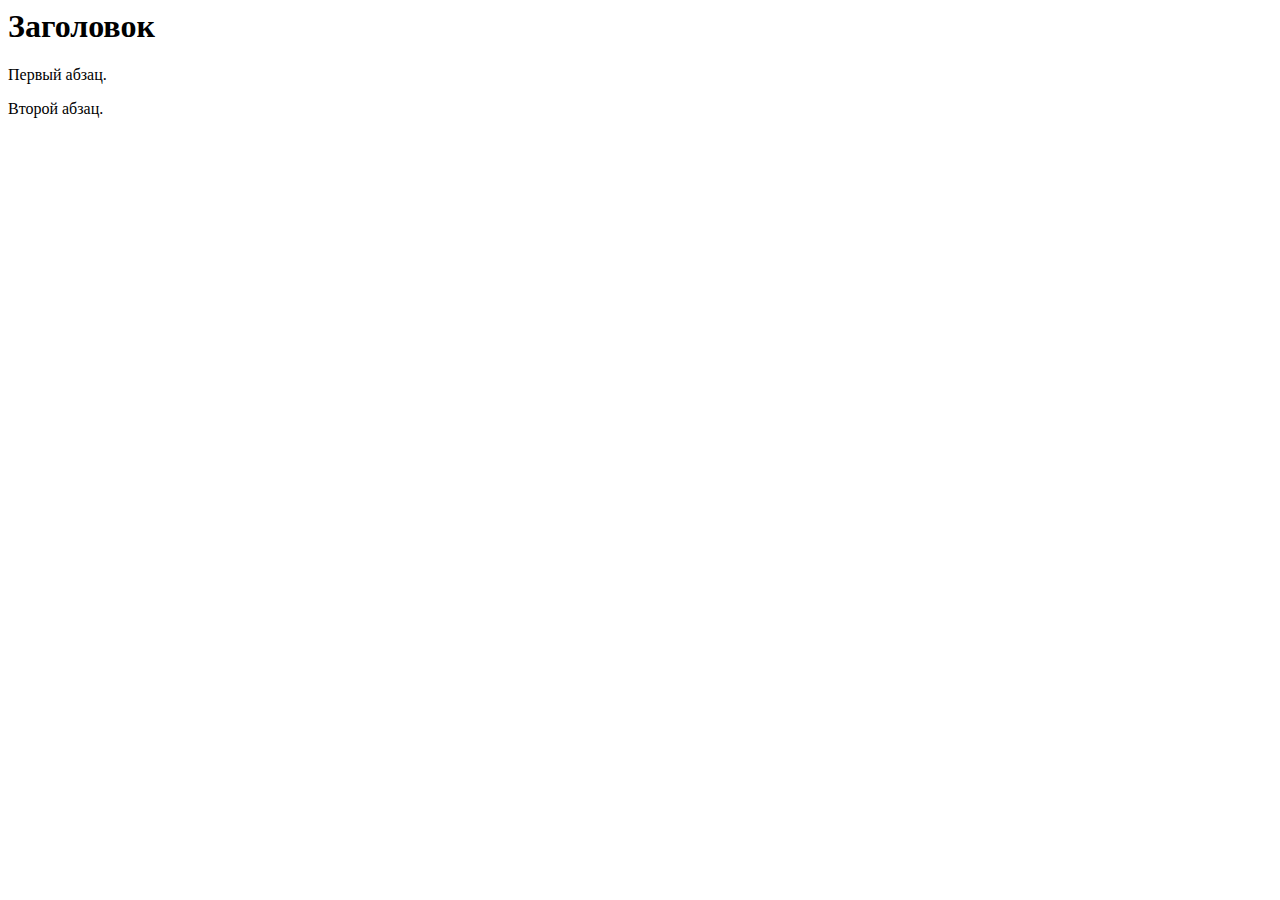
==== index.html @ 13b6b89a "Create index.html" ====
<html>
 <head>
  <meta http-equiv="Content-Type" content="text/html; charset=utf-8">
  <title>SMD</title>
 </head>
 <body>
  <h1>Заголовок</h1>
  <!-- Комментарий -->
  <p>Первый абзац.</p>
  <p>Второй абзац.</p>
 </body>
</html>
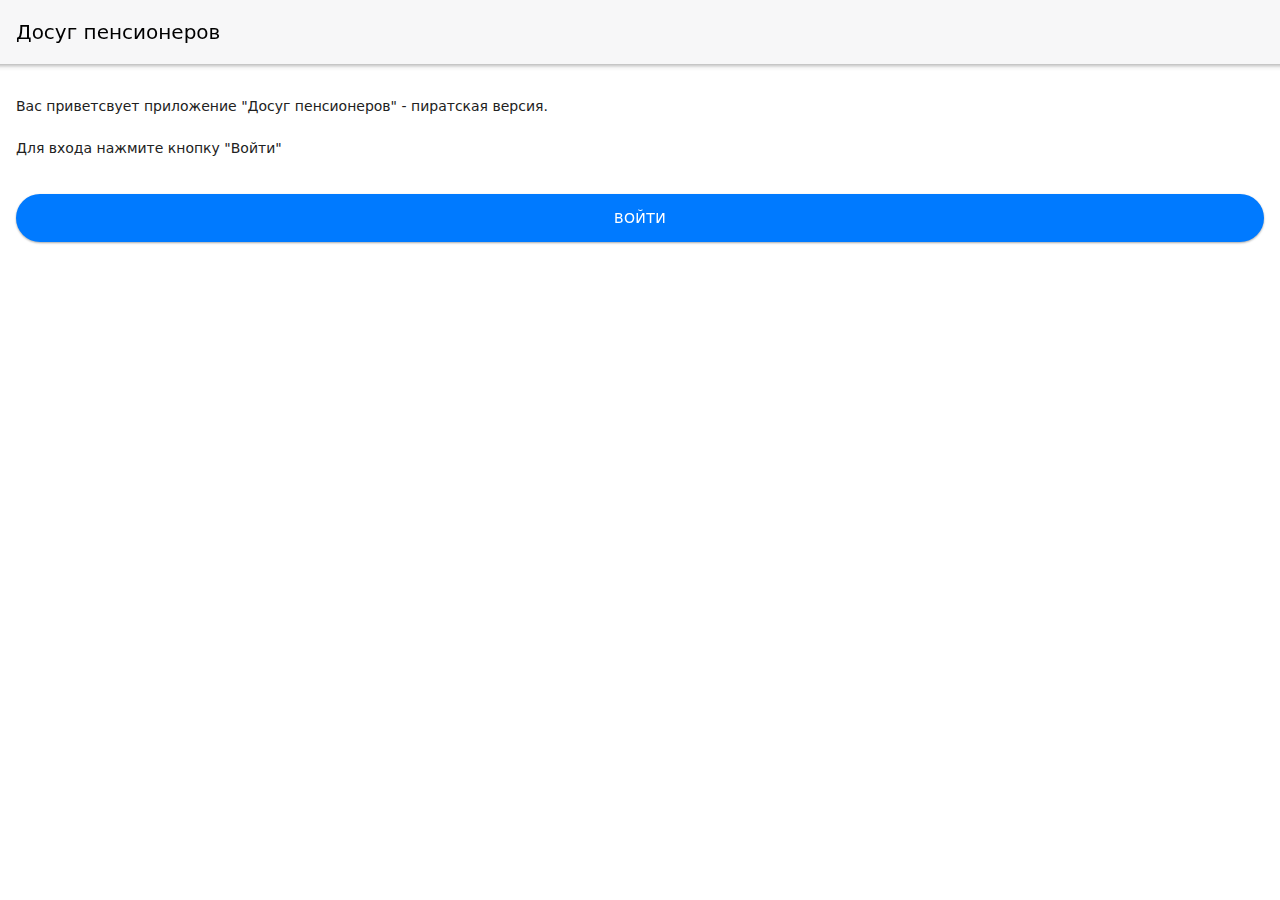
==== commit 6e462248: "Изменил" ====
--- a/index.html
+++ b/index.html
@@ -1,12 +1,54 @@
+<!DOCTYPE html>
 <html>
- <head>
-  <meta http-equiv="Content-Type" content="text/html; charset=utf-8">
-  <title>SMD</title>
- </head>
- <body>
-  <h1>Заголовок</h1>
-  <!-- Комментарий -->
-  <p>Первый абзац.</p>
-  <p>Второй абзац.</p>
- </body>
-</html>
+  <head>
+    <!-- Required meta tags-->
+    <meta charset="utf-8">
+    <meta name="viewport" content="width=device-width, initial-scale=1, maximum-scale=1, minimum-scale=1, user-scalable=no, minimal-ui, viewport-fit=cover">
+    <meta name="apple-mobile-web-app-capable" content="yes">
+    <!-- Color theme for statusbar (Android only) -->
+    <meta name="theme-color" content="#2196f3">
+    <!-- Your app title -->
+    <title>My App</title>
+    <!-- Path to Framework7 Library Bundle CSS -->
+    <link rel="stylesheet" href="css/framework7.bundle.min.css">
+	<!-- Path to your custom app styles-->
+	<link rel="stylesheet" href="css/framework7-icons.css">
+	<link rel="stylesheet" href="css/style.css">
+	
+  </head>
+  <body>
+    <!-- App root element -->
+    <div id="app">
+
+      <!-- Your main view, should have "view-main" class -->
+      <div class="view view-main">
+        <!-- Initial Page, "data-name" contains page name -->
+        <div data-name="home" class="page">
+
+          <!-- Top Navbar -->
+          <div class="navbar">
+            <div class="navbar-bg"></div>
+            <div class="navbar-inner">
+              <div class="title">Досуг пенсионеров</div>
+            </div>
+          </div>
+
+          <!-- Scrollable page content -->
+          <div class="page-content">
+				<div class="block">
+			<p>Вас приветсвует приложение "Досуг пенсионеров" - пиратская версия.<br><br> Для входа нажмите кнопку "Войти"</p>
+			<br><a href="/login" class="button button-raised button-round button-fill button-large">Войти</a> <br>
+</div>
+            
+           
+          </div>
+        </div>
+      </div>
+    </div>
+    <!-- Path to Framework7 Library Bundle JS-->
+    <script type="text/javascript" src="js/framework7.bundle.min.js"></script>
+    <!-- Path to your app js-->
+	<script type="text/javascript" src="js/app.js"></script>
+	<!-- <script src="cordova.js"></script> -->
+  </body>
+</html>--- a/css/framework7.bundle.min.css
+++ b/css/framework7.bundle.min.css
@@ -0,0 +1,13 @@
+/**
+ * Framework7 5.1.1
+ * Full featured mobile HTML framework for building iOS & Android apps
+ * http://framework7.io/
+ *
+ * Copyright 2014-2019 Vladimir Kharlampidi
+ *
+ * Released under the MIT License
+ *
+ * Released on: November 3, 2019
+ */
+
+:root{--f7-theme-color:#007aff;--f7-theme-color-rgb:0,122,255;--f7-theme-color-shade:#0066d6;--f7-theme-color-tint:#298fff;--f7-safe-area-left:0px;--f7-safe-area-right:0px;--f7-safe-area-top:0px;--f7-safe-area-bottom:0px;--f7-safe-area-outer-left:0px;--f7-safe-area-outer-right:0px;--f7-device-pixel-ratio:1}@supports (left:env(safe-area-inset-left)){:root{--f7-safe-area-top:env(safe-area-inset-top);--f7-safe-area-bottom:env(safe-area-inset-bottom)}:root .ios-edges,:root .ios-left-edge,:root .panel-left,:root .popup,:root .safe-area-left,:root .safe-areas,:root .sheet-modal{--f7-safe-area-left:env(safe-area-inset-left);--f7-safe-area-outer-left:env(safe-area-inset-left)}:root .ios-edges,:root .ios-right-edge,:root .panel-right,:root .popup,:root .safe-area-right,:root .safe-areas,:root .sheet-modal{--f7-safe-area-right:env(safe-area-inset-right);--f7-safe-area-outer-right:env(safe-area-inset-right)}:root .no-ios-edges,:root .no-ios-left-edge,:root .no-safe-area-left,:root .no-safe-areas{--f7-safe-area-left:0px;--f7-safe-area-outer-left:0px}:root .no-ios-edges,:root .no-ios-right-edge,:root .no-safe-area-right,:root .no-safe-areas{--f7-safe-area-right:0px;--f7-safe-area-outer-right:0px}}@media (-webkit-min-device-pixel-ratio:2),(min-resolution:2dppx){:root{--f7-device-pixel-ratio:2}}@media (-webkit-min-device-pixel-ratio:3),(min-resolution:3dppx){:root{--f7-device-pixel-ratio:3}}:root{--f7-font-size:14px;--f7-bars-bg-image:none;--f7-bars-translucent-opacity:0.8;--f7-bars-translucent-blur:20px;--f7-bars-shadow-bottom-image:linear-gradient(to bottom, rgba(0, 0, 0, 0.25) 0%, rgba(0, 0, 0, 0.08) 40%, rgba(0, 0, 0, 0.04) 50%, rgba(0, 0, 0, 0) 90%, rgba(0, 0, 0, 0) 100%);--f7-bars-shadow-top-image:linear-gradient(to top, rgba(0, 0, 0, 0.25) 0%, rgba(0, 0, 0, 0.08) 40%, rgba(0, 0, 0, 0.04) 50%, rgba(0, 0, 0, 0) 90%, rgba(0, 0, 0, 0) 100%);--f7-bars-text-color:#000;--f7-bars-bg-color:#f7f7f8;--f7-bars-bg-color-rgb:247,247,248}:root .theme-dark,:root.theme-dark{--f7-bars-text-color:#fff}.ios{--f7-font-family:-apple-system,SF Pro Text,SF UI Text,system-ui,Helvetica Neue,Helvetica,Arial,sans-serif;--f7-line-height:1.4;--f7-text-color:#000;--f7-bars-border-color:rgba(0, 0, 0, 0.25)}.ios .theme-dark,.ios.theme-dark{--f7-text-color:#fff;--f7-bars-bg-color:#121212;--f7-bars-bg-color-rgb:22,22,22;--f7-bars-border-color:rgba(255, 255, 255, 0.16)}.md{--f7-font-family:Roboto,system-ui,Noto,Helvetica,Arial,sans-serif;--f7-line-height:1.5;--f7-bars-border-color:transparent;--f7-text-color:#212121}.md .theme-dark,.md.theme-dark{--f7-text-color:rgba(255, 255, 255, 0.87);--f7-bars-bg-color:#202020}.aurora{--f7-font-family:-apple-system,system-ui,Helvetica,Arial,sans-serif;--f7-line-height:1.5;--f7-text-color:#000;--f7-bars-border-color:rgba(0, 0, 0, 0.2)}.aurora .theme-dark,.aurora.theme-dark{--f7-text-color:#fff;--f7-bars-bg-color:#202020;--f7-bars-border-color:rgba(255, 255, 255, 0.1)}.text-color-primary{--f7-theme-color-text-color:var(--f7-theme-color)}.bg-color-primary{--f7-theme-color-bg-color:var(--f7-theme-color)}.border-color-primary{--f7-theme-color-border-color:var(--f7-theme-color)}.ripple-color-primary{--f7-theme-color-ripple-color:rgba(var(--f7-theme-color-rgb), 0.3)}:root{--f7-color-red:#ff3b30;--f7-color-red-rgb:255,59,48;--f7-color-red-shade:#ff1407;--f7-color-red-tint:#ff6259;--f7-color-green:#4cd964;--f7-color-green-rgb:76,217,100;--f7-color-green-shade:#2cd048;--f7-color-green-tint:#6ee081;--f7-color-blue:#2196f3;--f7-color-blue-rgb:33,150,243;--f7-color-blue-shade:#0c82df;--f7-color-blue-tint:#48a8f5;--f7-color-pink:#ff2d55;--f7-color-pink-rgb:255,45,85;--f7-color-pink-shade:#ff0434;--f7-color-pink-tint:#ff5676;--f7-color-yellow:#ffcc00;--f7-color-yellow-rgb:255,204,0;--f7-color-yellow-shade:#d6ab00;--f7-color-yellow-tint:#ffd429;--f7-color-orange:#ff9500;--f7-color-orange-rgb:255,149,0;--f7-color-orange-shade:#d67d00;--f7-color-orange-tint:#ffa629;--f7-color-purple:#9c27b0;--f7-color-purple-rgb:156,39,176;--f7-color-purple-shade:#7e208f;--f7-color-purple-tint:#b92fd1;--f7-color-deeppurple:#673ab7;--f7-color-deeppurple-rgb:103,58,183;--f7-color-deeppurple-shade:#563098;--f7-color-deeppurple-tint:#7c52c8;--f7-color-lightblue:#5ac8fa;--f7-color-lightblue-rgb:90,200,250;--f7-color-lightblue-shade:#32bbf9;--f7-color-lightblue-tint:#82d5fb;--f7-color-teal:#009688;--f7-color-teal-rgb:0,150,136;--f7-color-teal-shade:#006d63;--f7-color-teal-tint:#00bfad;--f7-color-lime:#cddc39;--f7-color-lime-rgb:205,220,57;--f7-color-lime-shade:#bac923;--f7-color-lime-tint:#d6e25c;--f7-color-deeporange:#ff6b22;--f7-color-deeporange-rgb:255,107,34;--f7-color-deeporange-shade:#f85200;--f7-color-deeporange-tint:#ff864b;--f7-color-gray:#8e8e93;--f7-color-gray-rgb:142,142,147;--f7-color-gray-shade:#79797f;--f7-color-gray-tint:#a3a3a7;--f7-color-white:#ffffff;--f7-color-white-rgb:255,255,255;--f7-color-white-shade:#ebebeb;--f7-color-white-tint:#ffffff;--f7-color-black:#000000;--f7-color-black-rgb:0,0,0;--f7-color-black-shade:#000000;--f7-color-black-tint:#141414}.color-theme-red{--f7-theme-color:#ff3b30;--f7-theme-color-rgb:255,59,48;--f7-theme-color-shade:#ff1407;--f7-theme-color-tint:#ff6259}.color-theme-green{--f7-theme-color:#4cd964;--f7-theme-color-rgb:76,217,100;--f7-theme-color-shade:#2cd048;--f7-theme-color-tint:#6ee081}.color-theme-blue{--f7-theme-color:#2196f3;--f7-theme-color-rgb:33,150,243;--f7-theme-color-shade:#0c82df;--f7-theme-color-tint:#48a8f5}.color-theme-pink{--f7-theme-color:#ff2d55;--f7-theme-color-rgb:255,45,85;--f7-theme-color-shade:#ff0434;--f7-theme-color-tint:#ff5676}.color-theme-yellow{--f7-theme-color:#ffcc00;--f7-theme-color-rgb:255,204,0;--f7-theme-color-shade:#d6ab00;--f7-theme-color-tint:#ffd429}.color-theme-orange{--f7-theme-color:#ff9500;--f7-theme-color-rgb:255,149,0;--f7-theme-color-shade:#d67d00;--f7-theme-color-tint:#ffa629}.color-theme-purple{--f7-theme-color:#9c27b0;--f7-theme-color-rgb:156,39,176;--f7-theme-color-shade:#7e208f;--f7-theme-color-tint:#b92fd1}.color-theme-deeppurple{--f7-theme-color:#673ab7;--f7-theme-color-rgb:103,58,183;--f7-theme-color-shade:#563098;--f7-theme-color-tint:#7c52c8}.color-theme-lightblue{--f7-theme-color:#5ac8fa;--f7-theme-color-rgb:90,200,250;--f7-theme-color-shade:#32bbf9;--f7-theme-color-tint:#82d5fb}.color-theme-teal{--f7-theme-color:#009688;--f7-theme-color-rgb:0,150,136;--f7-theme-color-shade:#006d63;--f7-theme-color-tint:#00bfad}.color-theme-lime{--f7-theme-color:#cddc39;--f7-theme-color-rgb:205,220,57;--f7-theme-color-shade:#bac923;--f7-theme-color-tint:#d6e25c}.color-theme-deeporange{--f7-theme-color:#ff6b22;--f7-theme-color-rgb:255,107,34;--f7-theme-color-shade:#f85200;--f7-theme-color-tint:#ff864b}.color-theme-gray{--f7-theme-color:#8e8e93;--f7-theme-color-rgb:142,142,147;--f7-theme-color-shade:#79797f;--f7-theme-color-tint:#a3a3a7}.color-theme-white{--f7-theme-color:#ffffff;--f7-theme-color-rgb:255,255,255;--f7-theme-color-shade:#ebebeb;--f7-theme-color-tint:#ffffff}.color-theme-black{--f7-theme-color:#000000;--f7-theme-color-rgb:0,0,0;--f7-theme-color-shade:#000000;--f7-theme-color-tint:#141414}.color-red{--f7-theme-color:#ff3b30;--f7-theme-color-rgb:255,59,48;--f7-theme-color-shade:#ff1407;--f7-theme-color-tint:#ff6259}.text-color-red{--f7-theme-color-text-color:#ff3b30}.bg-color-red{--f7-theme-color-bg-color:#ff3b30}.border-color-red{--f7-theme-color-border-color:#ff3b30}.ripple-color-red,.ripple-red{--f7-theme-color-ripple-color:rgba(255, 59, 48, 0.3)}.color-green{--f7-theme-color:#4cd964;--f7-theme-color-rgb:76,217,100;--f7-theme-color-shade:#2cd048;--f7-theme-color-tint:#6ee081}.text-color-green{--f7-theme-color-text-color:#4cd964}.bg-color-green{--f7-theme-color-bg-color:#4cd964}.border-color-green{--f7-theme-color-border-color:#4cd964}.ripple-color-green,.ripple-green{--f7-theme-color-ripple-color:rgba(76, 217, 100, 0.3)}.color-blue{--f7-theme-color:#2196f3;--f7-theme-color-rgb:33,150,243;--f7-theme-color-shade:#0c82df;--f7-theme-color-tint:#48a8f5}.text-color-blue{--f7-theme-color-text-color:#2196f3}.bg-color-blue{--f7-theme-color-bg-color:#2196f3}.border-color-blue{--f7-theme-color-border-color:#2196f3}.ripple-blue,.ripple-color-blue{--f7-theme-color-ripple-color:rgba(33, 150, 243, 0.3)}.color-pink{--f7-theme-color:#ff2d55;--f7-theme-color-rgb:255,45,85;--f7-theme-color-shade:#ff0434;--f7-theme-color-tint:#ff5676}.text-color-pink{--f7-theme-color-text-color:#ff2d55}.bg-color-pink{--f7-theme-color-bg-color:#ff2d55}.border-color-pink{--f7-theme-color-border-color:#ff2d55}.ripple-color-pink,.ripple-pink{--f7-theme-color-ripple-color:rgba(255, 45, 85, 0.3)}.color-yellow{--f7-theme-color:#ffcc00;--f7-theme-color-rgb:255,204,0;--f7-theme-color-shade:#d6ab00;--f7-theme-color-tint:#ffd429}.text-color-yellow{--f7-theme-color-text-color:#ffcc00}.bg-color-yellow{--f7-theme-color-bg-color:#ffcc00}.border-color-yellow{--f7-theme-color-border-color:#ffcc00}.ripple-color-yellow,.ripple-yellow{--f7-theme-color-ripple-color:rgba(255, 204, 0, 0.3)}.color-orange{--f7-theme-color:#ff9500;--f7-theme-color-rgb:255,149,0;--f7-theme-color-shade:#d67d00;--f7-theme-color-tint:#ffa629}.text-color-orange{--f7-theme-color-text-color:#ff9500}.bg-color-orange{--f7-theme-color-bg-color:#ff9500}.border-color-orange{--f7-theme-color-border-color:#ff9500}.ripple-color-orange,.ripple-orange{--f7-theme-color-ripple-color:rgba(255, 149, 0, 0.3)}.color-purple{--f7-theme-color:#9c27b0;--f7-theme-color-rgb:156,39,176;--f7-theme-color-shade:#7e208f;--f7-theme-color-tint:#b92fd1}.text-color-purple{--f7-theme-color-text-color:#9c27b0}.bg-color-purple{--f7-theme-color-bg-color:#9c27b0}.border-color-purple{--f7-theme-color-border-color:#9c27b0}.ripple-color-purple,.ripple-purple{--f7-theme-color-ripple-color:rgba(156, 39, 176, 0.3)}.color-deeppurple{--f7-theme-color:#673ab7;--f7-theme-color-rgb:103,58,183;--f7-theme-color-shade:#563098;--f7-theme-color-tint:#7c52c8}.text-color-deeppurple{--f7-theme-color-text-color:#673ab7}.bg-color-deeppurple{--f7-theme-color-bg-color:#673ab7}.border-color-deeppurple{--f7-theme-color-border-color:#673ab7}.ripple-color-deeppurple,.ripple-deeppurple{--f7-theme-color-ripple-color:rgba(103, 58, 183, 0.3)}.color-lightblue{--f7-theme-color:#5ac8fa;--f7-theme-color-rgb:90,200,250;--f7-theme-color-shade:#32bbf9;--f7-theme-color-tint:#82d5fb}.text-color-lightblue{--f7-theme-color-text-color:#5ac8fa}.bg-color-lightblue{--f7-theme-color-bg-color:#5ac8fa}.border-color-lightblue{--f7-theme-color-border-color:#5ac8fa}.ripple-color-lightblue,.ripple-lightblue{--f7-theme-color-ripple-color:rgba(90, 200, 250, 0.3)}.color-teal{--f7-theme-color:#009688;--f7-theme-color-rgb:0,150,136;--f7-theme-color-shade:#006d63;--f7-theme-color-tint:#00bfad}.text-color-teal{--f7-theme-color-text-color:#009688}.bg-color-teal{--f7-theme-color-bg-color:#009688}.border-color-teal{--f7-theme-color-border-color:#009688}.ripple-color-teal,.ripple-teal{--f7-theme-color-ripple-color:rgba(0, 150, 136, 0.3)}.color-lime{--f7-theme-color:#cddc39;--f7-theme-color-rgb:205,220,57;--f7-theme-color-shade:#bac923;--f7-theme-color-tint:#d6e25c}.text-color-lime{--f7-theme-color-text-color:#cddc39}.bg-color-lime{--f7-theme-color-bg-color:#cddc39}.border-color-lime{--f7-theme-color-border-color:#cddc39}.ripple-color-lime,.ripple-lime{--f7-theme-color-ripple-color:rgba(205, 220, 57, 0.3)}.color-deeporange{--f7-theme-color:#ff6b22;--f7-theme-color-rgb:255,107,34;--f7-theme-color-shade:#f85200;--f7-theme-color-tint:#ff864b}.text-color-deeporange{--f7-theme-color-text-color:#ff6b22}.bg-color-deeporange{--f7-theme-color-bg-color:#ff6b22}.border-color-deeporange{--f7-theme-color-border-color:#ff6b22}.ripple-color-deeporange,.ripple-deeporange{--f7-theme-color-ripple-color:rgba(255, 107, 34, 0.3)}.color-gray{--f7-theme-color:#8e8e93;--f7-theme-color-rgb:142,142,147;--f7-theme-color-shade:#79797f;--f7-theme-color-tint:#a3a3a7}.text-color-gray{--f7-theme-color-text-color:#8e8e93}.bg-color-gray{--f7-theme-color-bg-color:#8e8e93}.border-color-gray{--f7-theme-color-border-color:#8e8e93}.ripple-color-gray,.ripple-gray{--f7-theme-color-ripple-color:rgba(142, 142, 147, 0.3)}.color-white{--f7-theme-color:#ffffff;--f7-theme-color-rgb:255,255,255;--f7-theme-color-shade:#ebebeb;--f7-theme-color-tint:#ffffff}.text-color-white{--f7-theme-color-text-color:#ffffff}.bg-color-white{--f7-theme-color-bg-color:#ffffff}.border-color-white{--f7-theme-color-border-color:#ffffff}.ripple-color-white,.ripple-white{--f7-theme-color-ripple-color:rgba(255, 255, 255, 0.3)}.color-black{--f7-theme-color:#000000;--f7-theme-color-rgb:0,0,0;--f7-theme-color-shade:#000000;--f7-theme-color-tint:#141414}.text-color-black{--f7-theme-color-text-color:#000000}.bg-color-black{--f7-theme-color-bg-color:#000000}.border-color-black{--f7-theme-color-border-color:#000000}.ripple-black,.ripple-color-black{--f7-theme-color-ripple-color:rgba(0, 0, 0, 0.3)}@font-face{font-family:framework7-core-icons;src:url("data:application/font-woff;charset=utf-8;base64, [base64]//[base64]/DZfGbiZGEDgZk2iIYz+/+NfL0sa02cgl4MBLA0AJsoLsnjaY2BkYGD6/K+XQY8l7f8PBgaWNAagCArwBACRVQXFeNpjYGRgYPBkkGZgYQABJiBmZACJOTDogQQADdEA3AB42mNgYfzCOIGBlYGB0YcxjYGBwR1Kf2WQZGhhYGBiYGVmgAFGBiQQkOaawtDAoMBQxXjg/wEGPabPjMUwNYwHwEoUGMQAQ7UMZAAAeNpj2M0gyAACqxgGNWAMAGIdID4A5OwD0rOA+BBI7P9PhuNAMSBmSYOK+wKxExCfBWIJoNzZ/z8Y3YBsF6g4kM2UBpFjBNJMb/7/Z9gNZBtDzGY6CzGHCcQHigMA2dAWtwAAAHjaY2BgYGaAYBkGRgYQiAHyGMF8FgYHIM3DwMHABGQrMOgyWDLEM1T9/w8UBfEMgLzE////P/5//f/V/xv+r4eaAAeMbAxwIUYmIMHEgKYAYjUcsDAwsLKxc3BycfPw8jEQA/[base64]/AQWBEYEZgR4BIoEsgTIBOIFAnja7VXBTyNVGP++Ke106XamnbYztYeVlukMRmWl03ZwLdAIeCCKZgOKXBY2m15Es8S03lpuSzaSGsOGQPZGoomegI0mmwjVC5uNdZPGgzGc8MDG4ImLmyxTvzfTKmX/A7PJe/O995vXN7/3+37fK3AQBIB1nAYX8NC/hXA5t813wV+pLY/7ILft4mgIWy4Guxm8zXvwaW4bGW4EjaBuBHuDy58VCjhtfRtEg3ZDajW70yg4wMbPsefY/x7jzmAuQl/nbBi6qF/A93CWKkyECCgAUsITllPZtJaSw56ElnabuoiKqX8zlctN5e4uTEwsTOCo/6YgLAqLmM9NDQ1NvT/B4CfCTT8DHQ7NH9Ggj0gAyYTIsZ1GUNfS2dSLKKOOiH/4emTf3p5PjvsOxW2OO/TJPb7dPYYeig7n5hHW8Cu6B16gXRRez+ie3gTbQ46EeSXBWBJbzC9pS3z/yPj8/O3rffx3c2Njc6MrS1olwvfN356fHx/u50fnRkfnbF6gwS6d1w0Q4mlLc7dUUjc2MGsHaHE/wQ1cAS99NRJnixQeN6wHVbVeV6u/p53YWgt+/AlvsP1MVFA3qyiqVr2qTrciYPMJafEyaUH3mZkdQaIfJkmZvJdRcyOdnM68u8vOfyg+Qtch04TmjhLsG2HYdzibREY39zfVSkX9np7lZOf7DFFV+NbrZLmi2jpaK10F7gR8LL9JnRYoJmXU1LkelQtIak+XFOC4/H52v93esH6xTtfW0IUpdK2t/blvtl+ZTw/+ha1TtuxZzZhgdP+auMF0Mr6osYCDJGBbszy+g3nw0EThB2g1vqQeLKqEUeh921mzgG+iBgEaMblsrWz3mFlMC/wyL1MXZG+x6EVNYBOGCXyxyNtnhlms0+/ZfwcMYTzizsQjWLcMrJ8Yxrph2JxrGKW8kG5JZLpitAnRx4+jNScQj+bf8CH8iq+CAECZU2QRBSQmZlaZmOsOBLo/doc8V/yCePHzL8Vun/i1F/m8eNEvOGe4hm8RB+Y1chGvb9qJQc0O4HgcZByj3Pmp+oCSd8bhnpa/j2dCM+pr5uTkJ5NbM8PDM8NLH4RmLtFs0hy4MsKQTr2Yw6jIbHvxrPA6xJKFtbZUpRJhnTxJBPKGw/[base64]/E60zfrePG/Qr7fab/+gHfZG6YekB03Or8fp/tQsz1vW95E49EN6eoPGLbD+buJ3To63UhqsYizFEqlll+as1yd0+AC8wvlwmDJ6E2EzlR1Y/VOo3FndbWcLVOrsOcr2NdoWL818G7FLJfNiv08X7f2N+OZuF5n9Wo9wMEqrrBh2q5bF+PHGcSP1RTlJphxqop1zjitO52USS/Z7bxuAceWrJadPwMy5C2ev+V1rIhXn9HtH4d0614AAAB42q2QvU7DMBSFj9u0EgyIgewe26qJnA79G6nUpQtiyB5S01ht4sqNVFW8DBsbIxtPwcLEzltw7RqJoQNDI135y/G59rkGcIVXMBy/Du49M4R48dzAJT48N5GwW88BQvbsuYVr9um5jbARkpMFF/R357osM/Tw5LmBG7x7buIBX54D9FjtuQXO3jy3Sf/GDBpbHGCgsEKBGpwy5+jSOoBAggn6xCk2yLAkV0llSFmQOyOyeklnKLeLmd4ejFoVNe/kXT4QyaTP0022VKUyfFFkZpOVW7Uk5yM121aJPYUwWGOEiK62LImU4wo7spqslHtt1qMo10ZGKtcVySe9fw1zJ9ZuNTSfdFPFNBfHlOr/EY7+BENSx1S/b4O5ruq5NivJB7HgU34yKunJMBpH9jnOMXhKPkP7yvk4ZbFpYrfa2ZBKs1O64kIksRCCn+HSH1E3hiEAeNptkAlPwkAUhGfAAxAsyCV4/hbjfd+3aWq7SiN0yXY5/rzRhVKhiZs06b5v3rzZhxTG5+cbxH/nyHxECmkUUUYFVdRQxyoaaGIN69jBLvawjwMcGu0xTnCKM5zjApe4wjVucIs73OMBj3jCM17wijemmOYc57nARWaYZY5LzLPAZVosssQVlllhlTXWucoGm1zjOje4yS1u50LhKLdl+zIsuS3RVzKwlf/Z0qNKdgI7nhWztvjQ5l5wlJKD+LZkqPv1Lofmv5hQGpNCwjY/i2uB1P6H7zraNxW3LUMx6rAi83eptewYy6xyPF+OSDnu9uQgsJ2ekspZDKUahwgHflcoOxBDbf0FijS5uK/XLUzeFIHSFEwq+dkRlifaQgtbyV7gzczoKtHPTphZRlcrO8o8m3G8gKlplMcIisk9m5UlphjFcmQW88z4haZeSXZG3r8TK74rAAAAAAAB//8AAnjaY2BkYGDgAWIZIGYCQmYGTQZGBi0GDyCbBSzGAAANdgDVAHjadVJJTgJBFH1FdwKOIKB0lEEGwSDOs+KsaDyDGzYaE+LCEA/gwjMY4zlcegbjEYwLb4HvVwM9hXS6q/q9V/+/+v9DARhGFjWoVrP9gAhMIuh0IIxq3d81icH+I2fqNQJl/[base64]/UZceHZ7hW6KTKyrlj2Rlr+r4OKve9ZDUlhzNZ23TWQ+yKiNM4dxmdt/APtJZExAB42mNgZGBg4GKQYzBhYMxJLMlj4GBgAYow/P/PAJJhLM6sSoWKfWCAAwDAjgbRAAB42mNgYGBkAIIbCZo5IPpmTaIhjAYAPREFnQAA") format("woff");font-weight:400;font-style:normal}@font-face{font-family:framework7-skeleton;src:url("data:application/font-woff;charset=utf-8;base64, d09GRgABAAAAAAYQAA0AAAAAEcQAAAAAAAAAAAAAAAAAAAAAAAAAAAAAAABGRlRNAAAF9AAAABkAAAAciVvoDU9TLzIAAAGcAAAASwAAAGBRtV1jY21hcAAAAfwAAAC8AAABamglddJjdnQgAAACuAAAAAQAAAAEABEBRGdhc3AAAAXsAAAACAAAAAj //wADZ2x5ZgAAA2wAAACUAAAJjHCzhiRoZWFkAAABMAAAAC4AAAA2ERr/HWhoZWEAAAFgAAAAGgAAACQC8ADFaG10eAAAAegAAAATAAAAtAMAABFsb2NhAAACvAAAAK4AAACuaNBmhG1heHAAAAF8AAAAHwAAACAAmgA5bmFtZQAABAAAAAFQAAACuLf6wytwb3N0AAAFUAAAAJkAAADOCKMIc3jaY2BkYGAA4lUx8ibx/DZfGbiZGEDgRu39AAT9/wAjA+MBIJeDASwNACBICpsAAHjaY2BkYGA88P8Agx6QAQSMYIQCWABQZgK3AAB42mNgZGBgCGPgYGBiAAEQycgAEnNg0AMJAAANJwDUAHjaY2BhZGCcwMDKwMDow5jGwMDgDqW/MkgytDAwMDGwcjLAACMDEghIc01haGBQYKhlPPD/AIMe4wEGB5gaxgNAHgNQjhEA6dgLvQB42mNkYBBkAAJGKB4KAAAOfQAVAHjaY2BgYGaAYBkGRgYQSAHyGMF8FgYPIM3HwMHAxMDGoMSgxWDNEMsQz1D7/z9QXIFBjUGHwRHIT/z////j/w/+3/9/6//N/[base64]/+tFmQ0BprGyMDw/wAjA+MBoJkMooKKgowMDkwM/[base64]/[base64]/z1beESuRi+pPYJ7vinlu11pGoZJT+cdwVEdBFJSbn7djzLql1/iBlBsidLlcBrG2B8MHlRqGSil51nPfEi6AO3jaXc5ZM4IBAEbhp9RF1FhCRbmyVNYskSXG0CaEQvaf2j/LN112bt6Zc/HOETZiOJAJJmSc15ENmxARFTNpSlzCtBmz5iTNW7AoJR08LFmWlbNi1Zp1G/IKijZt2bZj156SfQcOHSk7dqLi1JlzF6ouXbl241ZNXUNTy522ew8edTx59qKrF3S9edf34dOXbz9+/f0DgycTFgAAAAAAAAH//wACeNpjYGBgZACCGwmaOWC69n4AjAYARC0G1wAAAA==") format("woff");font-weight:300,400,500,600,700;font-style:normal,italic}.framework7-root,body,html{position:relative;height:100%;width:100%;overflow-x:hidden}body{margin:0;padding:0;width:100%;background:#fff;overflow:hidden;-webkit-text-size-adjust:100%;-webkit-font-smoothing:antialiased;font-family:var(--f7-font-family);font-size:var(--f7-font-size);line-height:var(--f7-line-height);color:var(--f7-text-color)}.theme-dark{color:var(--f7-text-color)}.framework7-root{overflow:hidden;box-sizing:border-box}.framework7-initializing *,.framework7-initializing :after,.framework7-initializing :before{transition-duration:0s!important}.device-android,.device-ios{cursor:pointer}.device-ios{touch-action:manipulation}@media (width:1024px) and (height:691px) and (orientation:landscape){.framework7-root,body,html{height:671px}}@media (width:1024px) and (height:692px) and (orientation:landscape){.framework7-root,body,html{height:672px}}*{-webkit-tap-highlight-color:transparent;-webkit-touch-callout:none}a,input,select,textarea{outline:0}a{cursor:pointer;text-decoration:none;color:var(--f7-theme-color)}.item-link,.link{cursor:pointer}p{margin:1em 0}.disabled{opacity:.55!important;pointer-events:none!important}html.device-full-viewport,html.device-full-viewport body{height:100vh}.ios .aurora-only,.ios .if-aurora,.ios .if-md,.ios .if-not-ios,.ios .md-only,.ios .not-ios{display:none!important}@media (width:1024px) and (height:691px) and (orientation:landscape){.ios,.ios .framework7-root,.ios body{height:671px}}@media (width:1024px) and (height:692px) and (orientation:landscape){.ios,.ios .framework7-root,.ios body{height:672px}}.md .aurora-only,.md .if-aurora,.md .if-ios,.md .if-not-md,.md .ios-only,.md .not-md{display:none!important}.aurora .if-ios,.aurora .if-md,.aurora .if-not-aurora,.aurora .ios-only,.aurora .md-only,.aurora .not-aurora{display:none!important}.view,.views{position:relative;height:100%;z-index:5000;overflow:hidden;box-sizing:border-box}.framework7-root>.view,.framework7-root>.views{height:calc(100% - var(--f7-appbar-app-offset,0px))}:root{--f7-page-master-width:320px;--f7-page-master-border-color:rgba(0, 0, 0, 0.1);--f7-page-master-border-width:1px;--f7-page-swipeback-transition-duration:300ms}.ios{--f7-page-transition-duration:400ms;--f7-page-bg-color:#efeff4}.ios .theme-dark,.ios.theme-dark{--f7-page-bg-color:#000}.md{--f7-page-transition-duration:250ms;--f7-page-bg-color:#fff}.md .theme-dark,.md.theme-dark{--f7-page-bg-color:#121212}.aurora{--f7-page-transition-duration:400ms;--f7-page-bg-color:#f3f3f3}.aurora .theme-dark,.aurora.theme-dark{--f7-page-bg-color:#121212}.theme-dark{--f7-page-master-border-color:rgba(255, 255, 255, 0.1)}.pages{position:relative;width:100%;height:100%;overflow:hidden}.page{box-sizing:border-box;position:absolute;left:0;top:0;width:100%;height:100%;transform:none;background-color:var(--f7-page-bg-color);z-index:1}.page.stacked{display:none}.page-with-navbar-large-collapsed{--f7-navbar-large-collapse-progress:1}.page-previous{pointer-events:none}.page-content{overflow:auto;-webkit-overflow-scrolling:touch;box-sizing:border-box;height:100%;position:relative;z-index:1;padding-top:calc(var(--f7-page-navbar-offset,0px) + var(--f7-page-toolbar-top-offset,0px) + var(--f7-page-subnavbar-offset,0px) + var(--f7-page-searchbar-offset,0px) + var(--f7-page-content-extra-padding-top,0px));padding-bottom:calc(var(--f7-page-toolbar-bottom-offset,0px) + var(--f7-safe-area-bottom) + var(--f7-page-content-extra-padding-bottom,0px))}.page-transitioning,.page-transitioning .page-opacity-effect,.page-transitioning .page-shadow-effect{transition-duration:var(--f7-page-transition-duration)}.page-transitioning-swipeback,.page-transitioning-swipeback .page-opacity-effect,.page-transitioning-swipeback .page-shadow-effect{transition-duration:var(--f7-page-swipeback-transition-duration)}.router-transition-backward .page-current,.router-transition-backward .page-next,.router-transition-backward .page-previous:not(.stacked),.router-transition-forward .page-current,.router-transition-forward .page-next,.router-transition-forward .page-previous:not(.stacked){pointer-events:none}.page-shadow-effect{position:absolute;top:0;width:16px;bottom:0;z-index:-1;content:'';opacity:0;right:100%;background:linear-gradient(to right,rgba(0,0,0,0) 0%,rgba(0,0,0,0) 10%,rgba(0,0,0,.01) 50%,rgba(0,0,0,.2) 100%)}.page-opacity-effect{position:absolute;left:0;top:0;background:rgba(0,0,0,.1);width:100%;bottom:0;content:'';opacity:0;z-index:10000}.ios .page-previous{transform:translate3d(-20%,0,0)}.ios .page-next{transform:translate3d(100%,0,0)}.ios .page-previous .page-opacity-effect{opacity:1}.ios .page-previous:after{opacity:1}.ios .page-current .page-shadow-effect{opacity:1}.ios .router-transition-forward .page-next{animation:ios-page-next-to-current var(--f7-page-transition-duration) forwards}.ios .router-transition-forward .page-next:before{position:absolute;top:0;width:16px;bottom:0;z-index:-1;content:'';opacity:0;right:100%;background:linear-gradient(to right,rgba(0,0,0,0) 0%,rgba(0,0,0,0) 10%,rgba(0,0,0,.01) 50%,rgba(0,0,0,.2) 100%);animation:ios-page-element-fade-in var(--f7-page-transition-duration) forwards}.ios .router-transition-forward .page-current{animation:ios-page-current-to-previous var(--f7-page-transition-duration) forwards}.ios .router-transition-forward .page-current:after{position:absolute;left:0;top:0;background:rgba(0,0,0,.1);width:100%;bottom:0;content:'';opacity:0;z-index:10000;animation:ios-page-element-fade-in var(--f7-page-transition-duration) forwards}.ios .router-transition-backward .page-previous{animation:ios-page-previous-to-current var(--f7-page-transition-duration) forwards}.ios .router-transition-backward .page-previous:after{position:absolute;left:0;top:0;background:rgba(0,0,0,.1);width:100%;bottom:0;content:'';opacity:0;z-index:10000;animation:ios-page-element-fade-out var(--f7-page-transition-duration) forwards}.ios .router-transition-backward .page-current{animation:ios-page-current-to-next var(--f7-page-transition-duration) forwards}.ios .router-transition-backward .page-current:before{position:absolute;top:0;width:16px;bottom:0;z-index:-1;content:'';opacity:0;right:100%;background:linear-gradient(to right,rgba(0,0,0,0) 0%,rgba(0,0,0,0) 10%,rgba(0,0,0,.01) 50%,rgba(0,0,0,.2) 100%);animation:ios-page-element-fade-out var(--f7-page-transition-duration) forwards}@keyframes ios-page-next-to-current{from{transform:translate3d(100%,0,0)}to{transform:translate3d(0%,0,0)}}@keyframes ios-page-previous-to-current{from{transform:translate3d(-20%,0,0)}to{transform:translate3d(0%,0,0)}}@keyframes ios-page-current-to-previous{from{transform:translate3d(0,0,0)}to{transform:translate3d(-20%,0,0)}}@keyframes ios-page-current-to-next{from{transform:translate3d(0,0,0)}to{transform:translate3d(100%,0,0)}}@keyframes ios-page-element-fade-in{from{opacity:0}to{opacity:1}}@keyframes ios-page-element-fade-out{from{opacity:1}to{opacity:0}}.md .page-next{transform:translate3d(0,56px,0);opacity:0;pointer-events:none}.md .page-next.page-next-on-right{transform:translate3d(100%,0,0)}.md .router-transition-forward .page-next{animation:md-page-next-to-current var(--f7-page-transition-duration) forwards}.md .router-transition-forward .page-current{animation:none}.md .router-transition-backward .page-current{animation:md-page-current-to-next var(--f7-page-transition-duration) forwards}.md .router-transition-backward .page-previous{animation:none}@keyframes md-page-next-to-current{from{transform:translate3d(0,56px,0);opacity:0}to{transform:translate3d(0,0px,0);opacity:1}}@keyframes md-page-current-to-next{from{transform:translate3d(0,0,0);opacity:1}to{transform:translate3d(0,56px,0);opacity:0}}.aurora .page-next{pointer-events:none;transform:translate3d(100%,0px,0)}.aurora .page-next.page-next-on-right{transform:translate3d(100%,0,0)}.aurora .page-previous .page-opacity-effect{opacity:1}.aurora .page-previous:after{opacity:1}.aurora .router-transition-forward .page-next{animation:aurora-page-next-to-current var(--f7-page-transition-duration) forwards}.aurora .router-transition-forward .page-current{animation:none}.aurora .router-transition-forward .page-current:after{position:absolute;left:0;top:0;background:rgba(0,0,0,.1);width:100%;bottom:0;content:'';opacity:0;z-index:10000;animation:aurora-page-element-fade-in var(--f7-page-transition-duration) forwards}.aurora .router-transition-backward .page-current{animation:aurora-page-current-to-next var(--f7-page-transition-duration) forwards}.aurora .router-transition-backward .page-previous{animation:none}.aurora .router-transition-backward .page-previous:after{position:absolute;left:0;top:0;background:rgba(0,0,0,.1);width:100%;bottom:0;content:'';opacity:0;z-index:10000;animation:aurora-page-element-fade-out var(--f7-page-transition-duration) forwards}@keyframes aurora-page-next-to-current{from{transform:translate3d(100%,0,0)}to{transform:translate3d(0,0px,0)}}@keyframes aurora-page-current-to-next{from{transform:translate3d(0,0,0)}to{transform:translate3d(100%,0,0)}}@keyframes aurora-page-element-fade-in{from{opacity:0}to{opacity:1}}@keyframes aurora-page-element-fade-out{from{opacity:1}to{opacity:0}}.view:not(.view-master-detail) .page-master-stacked{display:none}.view:not(.view-master-detail) .navbar-master-stacked{display:none}.view-master-detail .navbar-master,.view-master-detail .page-master{width:var(--f7-page-master-width);--f7-safe-area-right:0px;--f7-safe-area-outer-right:0px;border-right:var(--f7-page-master-border-width) solid var(--f7-page-master-border-color)}.view-master-detail .navbar-master-detail,.view-master-detail .page-master-detail{width:calc(100% - var(--f7-page-master-width));--f7-safe-area-left:0px;--f7-safe-area-outer-left:0px;left:var(--f7-page-master-width)}.view-master-detail .page-master{z-index:2;transform:none;pointer-events:auto}.view-master-detail .page-master:after,.view-master-detail .page-master:before{display:none}.view-master-detail.router-transition .page-master{animation:none}.aurora .router-transition-custom .page-next,.aurora .router-transition-custom .page-previous,.ios .router-transition-custom .page-next,.ios .router-transition-custom .page-previous,.md .router-transition-custom .page-next,.md .router-transition-custom .page-previous{opacity:1;transform:none}.router-transition-f7-circle-backward:after,.router-transition-f7-circle-forward:after{content:'';position:absolute;left:50%;top:50%;width:100vmax;height:100vmax;margin-left:-50vmax;margin-top:-50vmax;background:var(--f7-page-bg-color);z-index:100}.router-transition-f7-circle-forward:after{transform:scale(0);border-radius:50%;animation:f7-circle-circle-in .4s forwards}.router-transition-f7-circle-forward .page-next{opacity:0!important;transform:scale(.9)!important;animation:f7-circle-next-to-current .3s forwards;animation-delay:.3s;z-index:150}.router-transition-f7-circle-backward:after{animation:f7-circle-circle-out .3s forwards;animation-delay:350ms}.router-transition-f7-circle-backward .page-current{animation:f7-circle-current-to-next .7s forwards;z-index:150}@keyframes f7-circle-circle-in{from{transform:scale(0);border-radius:50%}50%{border-radius:50%}to{transform:scale(1);border-radius:0%}}@keyframes f7-circle-circle-out{from{transform:scale(1);border-radius:0%}50%{border-radius:50%}to{transform:scale(0);border-radius:50%}}@keyframes f7-circle-next-to-current{from{transform:scale(.9);opacity:0}40%{transform:scale(1.035);opacity:1}to{transform:scale(1);opacity:1}}@keyframes f7-circle-current-to-next{from{transform:scale(1);opacity:1}34%{transform:scale(1.035);opacity:1}57%{transform:scale(.9);opacity:0}to{transform:scale(.9);opacity:0}}.router-transition-f7-cover-v-backward,.router-transition-f7-cover-v-forward{background:#000;perspective:1200px}.router-transition-f7-cover-v-forward .page-next{animation:f7-cover-v-next-to-current 450ms forwards}.router-transition-f7-cover-v-forward .page-current{animation:f7-cover-v-current-to-prev 450ms forwards}.router-transition-f7-cover-v-backward .page-current{animation:f7-cover-v-current-to-next 450ms forwards}.router-transition-f7-cover-v-backward .page-previous{animation:f7-cover-v-prev-to-current 450ms forwards}@keyframes f7-cover-v-next-to-current{from{transform:translateY(100%)}to{transform:translateY(0%)}}@keyframes f7-cover-v-current-to-next{from{transform:translateY(0%)}to{transform:translateY(100%)}}@keyframes f7-cover-v-current-to-prev{from{transform:translateZ(0);opacity:1}to{transform:translateZ(-300px);opacity:.5}}@keyframes f7-cover-v-prev-to-current{from{transform:translateZ(-300px);opacity:.5}to{transform:translateZ(0);opacity:1}}.router-transition-f7-cover-backward,.router-transition-f7-cover-forward{background:#000;perspective:1200px}.router-transition-f7-cover-forward .page-next{animation:f7-cover-next-to-current 450ms forwards}.router-transition-f7-cover-forward .page-current{animation:f7-cover-current-to-prev 450ms forwards}.router-transition-f7-cover-backward .page-current{animation:f7-cover-current-to-next 450ms forwards}.router-transition-f7-cover-backward .page-previous{animation:f7-cover-prev-to-current 450ms forwards}@keyframes f7-cover-next-to-current{from{transform:translateX(100%)}to{transform:translateX(0%)}}@keyframes f7-cover-current-to-next{from{transform:translateX(0%)}to{transform:translateX(100%)}}@keyframes f7-cover-current-to-prev{from{transform:translateZ(0);opacity:1}to{transform:translateZ(-300px);opacity:.5}}@keyframes f7-cover-prev-to-current{from{transform:translateZ(-300px);opacity:.5}to{transform:translateZ(0);opacity:1}}.router-transition-f7-dive-backward,.router-transition-f7-dive-forward{background:var(--f7-page-bg-color);perspective:1200px}.router-transition-f7-dive-forward .page-next{animation:f7-dive-next-to-current .5s forwards}.router-transition-f7-dive-forward .page-current{animation:f7-dive-current-to-prev .5s forwards}.router-transition-f7-dive-backward .page-current{animation:f7-dive-current-to-next .5s forwards}.router-transition-f7-dive-backward .page-previous{animation:f7-dive-prev-to-current .5s forwards}@keyframes f7-dive-next-to-current{from{opacity:0;transform:translateZ(-150px)}50%{opacity:0}to{opacity:1;transform:translateZ(0px)}}@keyframes f7-dive-current-to-next{from{opacity:1;transform:translateZ(0px)}50%{opacity:0}to{opacity:0;transform:translateZ(-150px)}}@keyframes f7-dive-current-to-prev{from{transform:translateZ(0px);opacity:1}50%{opacity:0}to{opacity:0;transform:translateZ(150px)}}@keyframes f7-dive-prev-to-current{from{opacity:0;transform:translateZ(150px)}50%{opacity:0}to{opacity:1;transform:translateZ(0px)}}.router-transition-f7-fade-backward,.router-transition-f7-fade-forward{background:var(--f7-page-bg-color)}.router-transition-f7-fade-forward .page-next{opacity:0!important;animation:f7-fade-in .5s forwards}.router-transition-f7-fade-forward .page-current{animation:f7-fade-out .5s forwards}.router-transition-f7-fade-backward .page-current{animation:f7-fade-out .5s forwards}.router-transition-f7-fade-backward .page-previous{animation:f7-fade-in .5s forwards}@keyframes f7-fade-in{from{opacity:0}50%{opacity:0}to{opacity:1}}@keyframes f7-fade-out{from{opacity:1}50%{opacity:0}to{opacity:0}}.router-transition-f7-flip-backward,.router-transition-f7-flip-forward{background:#000;perspective:1200px}.router-transition-f7-flip-backward .page,.router-transition-f7-flip-forward .page{-webkit-backface-visibility:hidden;backface-visibility:hidden}.router-transition-f7-flip-forward .page-next{animation:f7-flip-next-to-current .7s forwards}.router-transition-f7-flip-forward .page-current{animation:f7-flip-current-to-prev .7s forwards}.router-transition-f7-flip-backward .page-current{animation:f7-flip-current-to-next .7s forwards}.router-transition-f7-flip-backward .page-previous{animation:f7-flip-prev-to-current .7s forwards}@keyframes f7-flip-next-to-current{from{border-radius:30px;transform:translateZ(-100vmax) rotateY(180deg)}to{border-radius:0;transform:translateZ(0px) rotateY(0deg)}}@keyframes f7-flip-current-to-next{from{border-radius:0px;transform:translateZ(0px) rotateY(0deg)}to{border-radius:30px;transform:translateZ(-100vmax) rotateY(180deg)}}@keyframes f7-flip-current-to-prev{from{border-radius:0px;transform:translateZ(0px) rotateY(0deg)}to{border-radius:30px;transform:translateZ(-100vmax) rotateY(-180deg)}}@keyframes f7-flip-prev-to-current{from{border-radius:30px;transform:translateZ(-100vmax) rotateY(-180deg)}to{border-radius:0px;transform:translateZ(0px) rotateY(0deg)}}.router-transition-f7-parallax-forward .page-next{animation:f7-parallax-next-to-current .5s forwards}.router-transition-f7-parallax-forward .page-current{animation:f7-parallax-current-to-prev .5s forwards}.router-transition-f7-parallax-backward .page-current{animation:f7-parallax-current-to-next .5s forwards}.router-transition-f7-parallax-backward .page-previous{animation:f7-parallax-prev-to-current .5s forwards}@keyframes f7-parallax-next-to-current{from{transform:translateX(100%)}to{transform:translateX(0%)}}@keyframes f7-parallax-current-to-next{from{transform:translateX(0%)}to{transform:translateX(100%)}}@keyframes f7-parallax-current-to-prev{from{transform:translateX(0%)}to{transform:translateX(-20%)}}@keyframes f7-parallax-prev-to-current{from{transform:translateX(-20%)}to{transform:translateX(0%)}}.router-transition-f7-push-forward .page-next{animation:f7-push-next-to-current .5s forwards}.router-transition-f7-push-forward .page-current{animation:f7-push-current-to-prev .5s forwards}.router-transition-f7-push-backward .page-current{animation:f7-push-current-to-next .5s forwards}.router-transition-f7-push-backward .page-previous{animation:f7-push-prev-to-current .5s forwards}@keyframes f7-push-next-to-current{from{transform:translateX(100%)}to{transform:translateX(0%)}}@keyframes f7-push-current-to-next{from{transform:translateX(0%)}to{transform:translateX(100%)}}@keyframes f7-push-current-to-prev{from{transform:translateX(0%)}to{transform:translateX(-100%)}}@keyframes f7-push-prev-to-current{from{transform:translateX(-100%)}to{transform:translateX(0%)}}:root{--f7-link-highlight-black:rgba(0, 0, 0, 0.1);--f7-link-highlight-white:rgba(255, 255, 255, 0.15);--f7-link-highlight-color:var(--f7-link-highlight-black)}.theme-dark{--f7-link-highlight-color:var(--f7-link-highlight-white)}.link,.tab-link{display:inline-flex;align-items:center;align-content:center;justify-content:center;position:relative;box-sizing:border-box;z-index:1}.link i+i,.link i+span,.link span+i,.link span+span{margin-left:4px}.ios .link{transition:opacity .3s}.ios .link.active-state{opacity:.3;transition-duration:0s}.aurora .link{transition:opacity .3s}.aurora .link.active-state{opacity:.3;transition-duration:0s}:root{--f7-navbar-hide-show-transition-duration:400ms;--f7-navbar-title-line-height:1.2;--f7-navbar-title-font-size:inherit;--f7-navbar-subtitle-text-align:inherit;--f7-navbar-large-title-line-height:1.2;--f7-navbar-large-title-text-color:inherit;--f7-navbar-large-title-padding-left:16px;--f7-navbar-large-title-padding-right:16px}.ios{--f7-navbar-height:44px;--f7-navbar-tablet-height:44px;--f7-navbar-font-size:17px;--f7-navbar-inner-padding-left:8px;--f7-navbar-inner-padding-right:8px;--f7-navbar-title-font-weight:600;--f7-navbar-title-margin-left:0;--f7-navbar-title-margin-right:0;--f7-navbar-title-text-align:center;--f7-navbar-subtitle-font-size:10px;--f7-navbar-subtitle-line-height:1;--f7-navbar-shadow-image:none;--f7-navbar-large-title-height:52px;--f7-navbar-large-title-font-size:34px;--f7-navbar-large-title-font-weight:700;--f7-navbar-large-title-letter-spacing:-0.03em;--f7-navbar-large-title-padding-vertical:6px;--f7-navbar-subtitle-text-color:rgba(0, 0, 0, 0.55)}.ios .theme-dark,.ios.theme-dark{--f7-navbar-subtitle-text-color:rgba(255, 255, 255, 0.55)}.md{--f7-navbar-height:56px;--f7-navbar-tablet-height:64px;--f7-navbar-font-size:20px;--f7-navbar-inner-padding-left:0px;--f7-navbar-inner-padding-right:0px;--f7-navbar-title-font-weight:500;--f7-navbar-title-margin-left:16px;--f7-navbar-title-margin-right:16px;--f7-navbar-title-text-align:left;--f7-navbar-subtitle-font-size:14px;--f7-navbar-subtitle-line-height:1.2;--f7-navbar-shadow-image:var(--f7-bars-shadow-bottom-image);--f7-navbar-large-title-font-size:34px;--f7-navbar-large-title-height:56px;--f7-navbar-large-title-font-weight:500;--f7-navbar-large-title-letter-spacing:0;--f7-navbar-large-title-padding-vertical:8px;--f7-navbar-subtitle-text-color:rgba(0, 0, 0, 0.85)}.md .theme-dark,.md.theme-dark{--f7-navbar-subtitle-text-color:rgba(255, 255, 255, 0.85)}.aurora{--f7-navbar-height:38px;--f7-navbar-tablet-height:38px;--f7-navbar-font-size:14px;--f7-navbar-inner-padding-left:16px;--f7-navbar-inner-padding-right:16px;--f7-navbar-title-font-weight:600;--f7-navbar-title-margin-left:0;--f7-navbar-title-margin-right:0;--f7-navbar-title-text-align:center;--f7-navbar-subtitle-font-size:12px;--f7-navbar-subtitle-line-height:1;--f7-navbar-shadow-image:none;--f7-navbar-large-title-height:38px;--f7-navbar-large-title-font-size:26px;--f7-navbar-large-title-font-weight:bold;--f7-navbar-large-title-letter-spacing:-0.03em;--f7-navbar-large-title-padding-vertical:4px;--f7-navbar-link-height:auto;--f7-navbar-link-line-height:inherit;--f7-navbar-subtitle-text-color:rgba(0, 0, 0, 0.6)}.aurora .theme-dark,.aurora.theme-dark{--f7-navbar-subtitle-text-color:rgba(255, 255, 255, 0.5)}.navbar,.navbars{z-index:500;left:0;top:0;width:100%}.navbars{position:absolute}.navbars .navbar{z-index:auto}.navbar{--f7-navbar-large-collapse-progress:0;position:relative;-webkit-backface-visibility:hidden;backface-visibility:hidden;box-sizing:border-box;margin:0;height:calc(var(--f7-navbar-height) + var(--f7-safe-area-top));color:var(--f7-navbar-text-color,var(--f7-bars-text-color));font-size:var(--f7-navbar-font-size)}.navbar.stacked{display:none}.navbar b{font-weight:500}.navbar a{color:var(--f7-navbar-link-color,var(--f7-bars-link-color,var(--f7-theme-color)))}.navbar a.link{display:flex;justify-content:flex-start;line-height:var(--f7-navbar-link-line-height,var(--f7-navbar-height));height:var(--f7-navbar-link-height,var(--f7-navbar-height))}.navbar .left,.navbar .right,.navbar .title{position:relative;z-index:10}.navbar .title{position:relative;overflow:hidden;text-overflow:ellipsis;white-space:nowrap;flex-shrink:10;font-weight:var(--f7-navbar-title-font-weight);display:inline-block;line-height:var(--f7-navbar-title-line-height);text-align:var(--f7-navbar-title-text-align);font-size:var(--f7-navbar-title-font-size);margin-left:var(--f7-navbar-title-margin-left);margin-right:var(--f7-navbar-title-margin-left)}.navbar .subtitle{display:block;color:var(--f7-navbar-subtitle-text-color);font-weight:400;font-size:var(--f7-navbar-subtitle-font-size);line-height:var(--f7-navbar-subtitle-line-height);text-align:var(--f7-navbar-subtitle-text-align)}.navbar .left,.navbar .right{flex-shrink:0;display:flex;justify-content:flex-start;align-items:center}.navbar .right:first-child{position:absolute;height:100%}.navbar .no-border .navbar-bg:after,.navbar .no-hairline .navbar-bg:after,.navbar.no-border .navbar-bg:after,.navbar.no-hairline .navbar-bg:after{display:none!important}.navbar .no-border .title-large:after,.navbar .no-hairline .title-large:after,.navbar.no-border .title-large:after,.navbar.no-hairline .title-large:after{display:none!important}.navbar .no-shadow .navbar-bg:before,.navbar.no-shadow .navbar-bg:before{display:none!important}.navbar-hidden .navbar .navbar-bg:before,.navbar.navbar-hidden .navbar-bg:before{opacity:0!important}.navbar-bg{position:absolute;left:0;top:0;width:100%;height:100%;pointer-events:none;z-index:0;background:var(--f7-navbar-bg-color);background-image:var(--f7-navbar-bg-image,var(--f7-bars-bg-image));background-color:var(--f7-navbar-bg-color,var(--f7-bars-bg-color));transition-property:transform}@supports ((-webkit-backdrop-filter:blur(20px)) or (backdrop-filter:blur(20px))){.ios-translucent-bars .navbar-bg{background-color:rgba(var(--f7-navbar-bg-color-rgb,var(--f7-bars-bg-color-rgb)),var(--f7-bars-translucent-opacity));-webkit-backdrop-filter:saturate(180%) blur(var(--f7-bars-translucent-blur));backdrop-filter:saturate(180%) blur(var(--f7-bars-translucent-blur))}}.navbar-bg:after,.navbar-bg:before{-webkit-backface-visibility:hidden;backface-visibility:hidden}.navbar-bg:after{content:'';position:absolute;background-color:var(--f7-navbar-border-color,var(--f7-bars-border-color));display:block;z-index:15;top:auto;right:auto;bottom:0;left:0;height:1px;width:100%;transform-origin:50% 100%;transform:scaleY(calc(1 / var(--f7-device-pixel-ratio)))}.navbar-bg:before{content:'';position:absolute;right:0;width:100%;top:100%;bottom:auto;height:8px;pointer-events:none;background:var(--f7-navbar-shadow-image)}.navbar-bg:after{z-index:1}@media (min-width:768px) and (min-height:600px){:root{--f7-navbar-height:var(--f7-navbar-tablet-height)}}.navbar-transitioning,.navbar-transitioning .left,.navbar-transitioning .navbar-bg,.navbar-transitioning .navbar-bg:before,.navbar-transitioning .right,.navbar-transitioning .subnavbar,.navbar-transitioning .title,.navbar-transitioning .title-large-text{transition-duration:var(--f7-navbar-hide-show-transition-duration)}.navbar-page-transitioning{transition-duration:var(--f7-page-swipeback-transition-duration)!important}.navbar-page-transitioning .navbar-bg,.navbar-page-transitioning .title-large-text{transition-duration:var(--f7-page-swipeback-transition-duration)!important}.navbar-hidden{transform:translate3d(0,calc(-1 * var(--f7-navbar-height)),0)}.navbar-hidden .navbar-inner{pointer-events:none}.navbar-hidden .navbar-inner>.left,.navbar-hidden .navbar-inner>.right,.navbar-hidden .navbar-inner>.title{opacity:0!important}.navbar-hidden-statusbar{transform:translate3d(0,calc(-1 * var(--f7-navbar-height) - var(--f7-safe-area-top)),0)}.navbar-large-hidden .navbar-large{--f7-navbar-large-collapse-progress:1}.navbar-inner{position:absolute;left:0;bottom:0;width:100%;height:100%;display:flex;align-items:center;box-sizing:border-box;padding:var(--f7-safe-area-top) calc(var(--f7-navbar-inner-padding-right) + var(--f7-safe-area-right)) 0 calc(var(--f7-navbar-inner-padding-left) + var(--f7-safe-area-left));transform:translate3d(0,0,0)}.navbars>.navbar,.page>.navbar,.view>.navbar,.views>.navbar{position:absolute}.ios .router-navbar-transition-from-large .navbar-bg,.ios .router-navbar-transition-to-large .navbar-bg,.navbar-bg.ios-swipeback-navbar-bg-large,.navbar-large .navbar-bg,.navbar-large-transparent .navbar-bg.ios-swipeback-navbar-bg-large{height:calc(100% + var(--f7-navbar-large-title-height));transform:translate3d(0px,calc(-1 * var(--f7-navbar-large-collapse-progress) * var(--f7-navbar-large-title-height)),0)}.navbar-large-transparent .navbar-bg{opacity:var(--f7-navbar-large-collapse-progress);height:100%;transform:none}.ios .navbar:not(.navbar-large) .navbar-bg{--f7-navbar-large-collapse-progress:1}.navbar-large .title{opacity:var(--f7-navbar-large-collapse-progress)}.navbar-large-collapsed{--f7-navbar-large-collapse-progress:1}.navbar-large-collapsed .title-large{pointer-events:none}.navbar .title-large{box-sizing:border-box;position:absolute;left:0;right:0;top:100%;display:flex;align-items:flex-end;white-space:nowrap;overflow:hidden;height:var(--f7-navbar-large-title-height);z-index:5}.navbar .title-large-text{text-overflow:ellipsis;white-space:nowrap;color:var(--f7-navbar-large-title-text-color);letter-spacing:var(--f7-navbar-large-title-letter-spacing);font-size:var(--f7-navbar-large-title-font-size);font-weight:var(--f7-navbar-large-title-font-weight);line-height:var(--f7-navbar-large-title-line-height);padding-left:calc(var(--f7-navbar-large-title-padding-left) + var(--f7-safe-area-left));padding-right:calc(var(--f7-navbar-large-title-padding-right) + var(--f7-safe-area-right));padding-top:var(--f7-navbar-large-title-padding-vertical);padding-bottom:var(--f7-navbar-large-title-padding-vertical);box-sizing:border-box;overflow:hidden;width:100%;transform:translate3d(0px,calc(-1 * var(--f7-navbar-large-collapse-progress) * var(--f7-navbar-large-title-height)),0);transform-origin:calc(var(--f7-navbar-large-title-padding-left) + var(--f7-safe-area-left)) center}.navbar-no-title-large-transition .title-large-text{transition-duration:0s}.navbars~*,.navbar~*{--f7-page-navbar-offset:calc(var(--f7-navbar-height) + var(--f7-safe-area-top))}.navbars~* .page-with-navbar-large,.navbars~.page-with-navbar-large,.navbar~* .page-with-navbar-large,.navbar~.page-with-navbar-large,.page-with-navbar-large .navbar~*{--f7-page-navbar-offset:calc(var(--f7-navbar-height) + var(--f7-navbar-large-title-height) + var(--f7-safe-area-top))}.page.no-navbar,.page.no-navbar .navbar~*{--f7-page-navbar-offset:var(--f7-safe-area-top)}.ios{--f7-navbarLeftTextOffset:calc(4px + 12px + var(--f7-navbar-inner-padding-left));--f7-navbarTitleLargeOffset:var(--f7-navbar-large-title-padding-left);--f7-navbar-large-transparent-bg-center:translateX(0);--f7-navbar-large-bg-center-top:translateX(0) translateY(calc(-1 * var(--f7-navbar-large-title-height)));--f7-navbar-large-bg-center-bottom:translateX(0) translateY(0);--f7-navbar-large-transparent-bg-left:translateX(-100%);--f7-navbar-large-bg-left-top:translateX(-100%) translateY(calc(-1 * var(--f7-navbar-large-title-height)));--f7-navbar-large-bg-left-bottom:translateX(-100%) translateY(0);--f7-navbar-large-bg-right-top:translateX(100%) translateY(calc(-1 * var(--f7-navbar-large-title-height)));--f7-navbar-large-bg-right-bottom:translateX(100%) translateY(0)}.ios .navbar a.icon-only{width:44px;margin:0;justify-content:center}.ios .navbar .left a+a,.ios .navbar .right a+a{margin-left:16px}.ios .navbar b{font-weight:600}.ios .navbar .left{margin-right:10px}.ios .navbar .right{margin-left:10px}.ios .navbar .right:first-child{right:calc(8px + var(--f7-safe-area-right))}.ios .navbar-inner{justify-content:space-between}.ios .navbar-inner-left-title{justify-content:flex-start}.ios .navbar-inner-left-title .right{margin-left:auto}.ios .navbar-inner-left-title .title{text-align:left;margin-right:10px}.ios .navbar-next .fading,.ios .navbar-next .left,.ios .navbar-next .right,.ios .navbar-next .subnavbar,.ios .navbar-next .title,.ios .view-master-detail .navbar-previous:not(.navbar-master) .fading,.ios .view-master-detail .navbar-previous:not(.navbar-master) .left,.ios .view-master-detail .navbar-previous:not(.navbar-master) .right,.ios .view-master-detail .navbar-previous:not(.navbar-master) .subnavbar,.ios .view-master-detail .navbar-previous:not(.navbar-master) .title,.ios .view:not(.view-master-detail) .navbar-previous .fading,.ios .view:not(.view-master-detail) .navbar-previous .left,.ios .view:not(.view-master-detail) .navbar-previous .right,.ios .view:not(.view-master-detail) .navbar-previous .subnavbar,.ios .view:not(.view-master-detail) .navbar-previous .title{opacity:0}.ios .view-master-detail .navbar-previous:not(.navbar-master),.ios .view:not(.view-master-detail) .navbar-previous{pointer-events:none}.ios .view-master-detail .navbar-previous:not(.navbar-master) .title-large,.ios .view:not(.view-master-detail) .navbar-previous .title-large{opacity:0;transition-duration:0s}.ios .view-master-detail .navbar-previous:not(.navbar-master) .title-large .title-large-text,.ios .view:not(.view-master-detail) .navbar-previous .title-large .title-large-text{transform:scale(.5);transition-duration:0s}.ios .view-master-detail .navbar-previous:not(.navbar-master) .sliding .subnavbar,.ios .view-master-detail .navbar-previous:not(.navbar-master) .subnavbar.sliding,.ios .view:not(.view-master-detail) .navbar-previous .sliding .subnavbar,.ios .view:not(.view-master-detail) .navbar-previous .subnavbar.sliding{opacity:1;transform:translate3d(-100%,0,0)}.ios .view-master-detail .navbar-previous:not(.navbar-master) .navbar-bg,.ios .view:not(.view-master-detail) .navbar-previous .navbar-bg{transform:translateX(-100%)}.ios .navbar-next{pointer-events:none}.ios .navbar-next .navbar-bg{transform:translateX(100%)}.ios .navbar-next .title-large .title-large-text{transition-duration:0s;transform:translateX(100%) translateY(calc(-1 * var(--f7-navbar-large-title-height)))}.ios .navbar-next .sliding .subnavbar,.ios .navbar-next .subnavbar.sliding{opacity:1;transform:translate3d(100%,0,0)}.ios .router-transition .navbar,.ios .router-transition .navbar-bg{transition-duration:var(--f7-page-transition-duration)}.ios .router-transition .navbar-bg{animation-duration:var(--f7-page-transition-duration);animation-fill-mode:forwards}.ios .router-transition .title-large,.ios .router-transition .title-large-text{transition-duration:0s}.ios .router-transition .navbar-current .left,.ios .router-transition .navbar-current .right,.ios .router-transition .navbar-current .subnavbar,.ios .router-transition .navbar-current .title{animation:ios-navbar-element-fade-out var(--f7-page-transition-duration) forwards}.ios .router-transition .navbar-current .sliding .left,.ios .router-transition .navbar-current .sliding .left .icon+span,.ios .router-transition .navbar-current .sliding .right,.ios .router-transition .navbar-current .sliding .title,.ios .router-transition .navbar-current .sliding.left,.ios .router-transition .navbar-current .sliding.left .icon+span,.ios .router-transition .navbar-current .sliding.right,.ios .router-transition .navbar-current .sliding.title{transition-duration:var(--f7-page-transition-duration);opacity:0!important;animation:none}.ios .router-transition .navbar-current .sliding .subnavbar,.ios .router-transition .navbar-current .sliding.subnavbar{transition-duration:var(--f7-page-transition-duration);animation:none;opacity:1}.ios .router-transition-backward .navbar-previous .left,.ios .router-transition-backward .navbar-previous .right,.ios .router-transition-backward .navbar-previous .subnavbar,.ios .router-transition-backward .navbar-previous .title,.ios .router-transition-forward .navbar-next .left,.ios .router-transition-forward .navbar-next .right,.ios .router-transition-forward .navbar-next .subnavbar,.ios .router-transition-forward .navbar-next .title{animation:ios-navbar-element-fade-in var(--f7-page-transition-duration) forwards}.ios .router-transition-backward .navbar-previous .sliding .left,.ios .router-transition-backward .navbar-previous .sliding .left .icon+span,.ios .router-transition-backward .navbar-previous .sliding .right,.ios .router-transition-backward .navbar-previous .sliding .subnavbar,.ios .router-transition-backward .navbar-previous .sliding .title,.ios .router-transition-backward .navbar-previous .sliding.left,.ios .router-transition-backward .navbar-previous .sliding.left .icon+span,.ios .router-transition-backward .navbar-previous .sliding.right,.ios .router-transition-backward .navbar-previous .sliding.title,.ios .router-transition-forward .navbar-next .sliding .left,.ios .router-transition-forward .navbar-next .sliding .left .icon+span,.ios .router-transition-forward .navbar-next .sliding .right,.ios .router-transition-forward .navbar-next .sliding .subnavbar,.ios .router-transition-forward .navbar-next .sliding .title,.ios .router-transition-forward .navbar-next .sliding.left,.ios .router-transition-forward .navbar-next .sliding.left .icon+span,.ios .router-transition-forward .navbar-next .sliding.right,.ios .router-transition-forward .navbar-next .sliding.title{transition-duration:var(--f7-page-transition-duration);animation:none;transform:translate3d(0,0,0)!important;opacity:1!important}.ios .router-transition-backward .navbar-previous.with-searchbar-expandable-enabled .left,.ios .router-transition-backward .navbar-previous.with-searchbar-expandable-enabled .right,.ios .router-transition-backward .navbar-previous.with-searchbar-expandable-enabled .subnavbar,.ios .router-transition-backward .navbar-previous.with-searchbar-expandable-enabled .title,.ios .router-transition-backward .navbar-previous.with-searchbar-expandable-enabled-no-transition .left,.ios .router-transition-backward .navbar-previous.with-searchbar-expandable-enabled-no-transition .right,.ios .router-transition-backward .navbar-previous.with-searchbar-expandable-enabled-no-transition .subnavbar,.ios .router-transition-backward .navbar-previous.with-searchbar-expandable-enabled-no-transition .title{animation:none}.ios .router-transition-forward .navbar-current.router-navbar-transition-from-large.router-navbar-transition-to-large .title-large,.ios .router-transition-forward .navbar-current.router-navbar-transition-from-large:not(.router-navbar-transition-to-large) .title-large{overflow:visible}.ios .router-transition-forward .navbar-current.router-navbar-transition-from-large.router-navbar-transition-to-large .title-large .title-large-text,.ios .router-transition-forward .navbar-current.router-navbar-transition-from-large:not(.router-navbar-transition-to-large) .title-large .title-large-text{animation:ios-navbar-large-title-text-slide-up var(--f7-page-transition-duration) forwards,ios-navbar-large-title-text-fade-out var(--f7-page-transition-duration) forwards}.ios .router-transition-forward .navbar-next.router-navbar-transition-from-large .left .back span{animation:ios-navbar-back-text-next-to-current var(--f7-page-transition-duration) forwards;transition:none;transform-origin:left center}.ios .router-transition-forward .navbar-next.router-navbar-transition-from-large.router-navbar-transition-to-large .title-large{overflow:visible}.ios .router-transition-forward .navbar-next.router-navbar-transition-from-large.router-navbar-transition-to-large .title-large .title-large-text{animation:ios-navbar-large-title-text-slide-left var(--f7-page-transition-duration) forwards}.ios .router-transition-forward .navbar-next.router-navbar-transition-to-large:not(.router-navbar-transition-from-large) .title-large .title-large-text{animation:ios-navbar-large-title-text-slide-left var(--f7-page-transition-duration) forwards}.ios .router-transition-forward .navbar-current.navbar-large:not(.navbar-large-collapsed) .title,.ios .router-transition-forward .navbar-next.navbar-large:not(.navbar-large-collapsed) .title{animation:none;opacity:0!important;transition-duration:0}.ios .router-transition-backward .navbar-current.router-navbar-transition-to-large .left .back span{animation:ios-navbar-back-text-current-to-previous var(--f7-page-transition-duration) forwards;transition:none;transform-origin:left center}.ios .router-transition-backward .navbar-current.router-navbar-transition-from-large.router-navbar-transition-to-large .title-large{overflow:visible}.ios .router-transition-backward .navbar-current.router-navbar-transition-from-large.router-navbar-transition-to-large .title-large .title-large-text{animation:ios-navbar-large-title-text-slide-right var(--f7-page-transition-duration) forwards}.ios .router-transition-backward .navbar-current.router-navbar-transition-from-large:not(.router-navbar-transition-to-large) .title-large .title-large-text{animation:ios-navbar-large-title-text-slide-right var(--f7-page-transition-duration) forwards}.ios .router-transition-backward .navbar-current.router-navbar-transition-to-large:not(.router-navbar-transition-from-large) .title-large{opacity:0}.ios .router-transition-backward .navbar-previous.router-navbar-transition-from-large.router-navbar-transition-to-large .title-large,.ios .router-transition-backward .navbar-previous.router-navbar-transition-to-large:not(.router-navbar-transition-from-large) .title-large{overflow:visible;opacity:1}.ios .router-transition-backward .navbar-previous.router-navbar-transition-from-large.router-navbar-transition-to-large .title-large .title-large-text,.ios .router-transition-backward .navbar-previous.router-navbar-transition-to-large:not(.router-navbar-transition-from-large) .title-large .title-large-text{animation:ios-navbar-large-title-text-slide-down var(--f7-page-transition-duration) forwards,ios-navbar-large-title-text-fade-in var(--f7-page-transition-duration) forwards}.ios .router-transition-backward .navbar-current.navbar-large:not(.navbar-large-collapsed) .title,.ios .router-transition-backward .navbar-previous.navbar-large:not(.navbar-large-collapsed) .title{animation:none;opacity:0!important;transition-duration:0}.ios .router-transition-forward .navbar-current .navbar-bg{animation-name:ios-navbar-bg-from-cb-to-lb}.ios .router-transition-forward .navbar-current.router-navbar-transition-from-large.router-navbar-transition-to-large .navbar-bg{animation-name:ios-navbar-bg-from-cb-to-lb}.ios .router-transition-forward .navbar-current.router-navbar-transition-from-large:not(.router-navbar-transition-to-large) .navbar-bg{animation-name:ios-navbar-bg-from-cb-to-lt}.ios .router-transition-forward .navbar-current:not(.router-navbar-transition-from-large).router-navbar-transition-to-large .navbar-bg{animation-name:ios-navbar-bg-from-ct-to-lb}.ios .router-transition-forward .navbar-current.navbar-large-collapsed:not(.router-navbar-transition-to-large) .navbar-bg{animation-name:ios-navbar-bg-from-ct-to-lt}.ios .router-transition-forward .navbar-current.navbar-large-collapsed.navbar-large-transparent:not(.router-navbar-transition-to-large) .navbar-bg{animation-name:ios-navbar-transparent-bg-from-c-to-l}.ios .router-transition-forward .navbar-next .navbar-bg{animation-name:ios-navbar-bg-from-rb-to-cb}.ios .router-transition-forward .navbar-next.router-navbar-transition-from-large.router-navbar-transition-to-large .navbar-bg{animation-name:ios-navbar-bg-from-rb-to-cb}.ios .router-transition-forward .navbar-next.router-navbar-transition-from-large:not(.router-navbar-transition-to-large) .navbar-bg{animation-name:ios-navbar-bg-from-rb-to-ct}.ios .router-transition-forward .navbar-next:not(.router-navbar-transition-from-large).router-navbar-transition-to-large .navbar-bg{animation-name:ios-navbar-bg-from-rt-to-cb}.ios .router-transition-backward .navbar-current .navbar-bg{animation-name:ios-navbar-bg-from-cb-to-rb}.ios .router-transition-backward .navbar-current:not(.router-navbar-transition-from-large).router-navbar-transition-to-large .navbar-bg{animation-name:ios-navbar-bg-from-ct-to-rb}.ios .router-transition-backward .navbar-current.router-navbar-transition-from-large:not(.router-navbar-transition-to-large) .navbar-bg{animation-name:ios-navbar-bg-from-cb-to-rt}.ios .router-transition-backward .navbar-current.navbar-large-collapsed .navbar-bg{animation-name:ios-navbar-bg-from-ct-to-rt}.ios .router-transition-backward .navbar-current.navbar-large-collapsed.navbar-large-transparent .navbar-bg{animation-name:ios-navbar-bg-from-cb-to-rb}.ios .router-transition-backward .navbar-current.navbar-large-collapsed.router-navbar-transition-to-large .navbar-bg{animation-name:ios-navbar-bg-from-ct-to-rb}.ios .router-transition-backward .navbar-previous .navbar-bg{animation-name:ios-navbar-bg-from-lb-to-cb}.ios .router-transition-backward .navbar-previous:not(.router-navbar-transition-from-large).router-navbar-transition-to-large .navbar-bg{animation-name:ios-navbar-bg-from-lt-to-cb}.ios .router-transition-backward .navbar-previous.router-navbar-transition-from-large:not(.router-navbar-transition-to-large) .navbar-bg{animation-name:ios-navbar-bg-from-lb-to-ct}.ios .router-transition-backward .navbar-previous.navbar-large-collapsed .navbar-bg{animation-name:ios-navbar-bg-from-lt-to-ct}.ios .router-transition-backward .navbar-previous.navbar-large-collapsed.navbar-large-transparent .navbar-bg{animation-name:ios-navbar-transparent-bg-from-l-to-c}.ios .router-transition-backward .navbar-previous.navbar-large-collapsed.navbar-large-transparent.router-navbar-transition-from-large .navbar-bg{animation-name:ios-navbar-bg-from-lb-to-ct}.view-master-detail .navbars{z-index:auto}.view-master-detail .page-master{z-index:525}.view-master-detail .navbar-master .navbar-bg,.view-master-detail .navbar-master .navbar-inner{z-index:550}.view-master-detail .navbar-master-detail .navbar-bg,.view-master-detail .navbar-master-detail .navbar-inner{z-index:500}.view-master-detail .navbar-master.navbar-previous{pointer-events:auto}.view-master-detail .navbar-master.navbar-previous .left,.view-master-detail .navbar-master.navbar-previous .right,.view-master-detail .navbar-master.navbar-previous .subnavbar,.view-master-detail .navbar-master.navbar-previous:not(.navbar-large) .title{opacity:1}.view-master-detail.router-transition .navbar-master .fading,.view-master-detail.router-transition .navbar-master .left,.view-master-detail.router-transition .navbar-master .left .icon+span,.view-master-detail.router-transition .navbar-master .right,.view-master-detail.router-transition .navbar-master .subnavbar,.view-master-detail.router-transition .navbar-master:not(.navbar-large) .title{opacity:1!important;transition-duration:0s;transform:none!important;animation:none!important}.view-master-detail.router-transition .navbar-master .navbar-bg{transition-duration:0s;animation:none!important}.view-master-detail.router-transition .navbar-master.navbar-large .title{opacity:calc(-1 + 2 * var(--f7-navbar-large-collapse-progress))!important;transition-duration:0s;transform:none!important;animation:none!important}.view-master-detail.router-transition .navbar-master.navbar-large .title-large,.view-master-detail.router-transition .navbar-master.navbar-large .title-large-text{transition-duration:0s;animation:none!important}.view-master-detail.router-transition .navbar-master.navbar-large-transparent .navbar-bg{height:100%!important;opacity:var(--f7-navbar-large-collapse-progress)!important}@keyframes ios-navbar-element-fade-in{0%{opacity:0}25%{opacity:0}to{opacity:1}}@keyframes ios-navbar-element-fade-out{from{opacity:1}75%{opacity:0}to{opacity:0}}@keyframes ios-navbar-large-title-text-slide-up{0%{transform:translateX(0px) translateY(0%) scale(1)}100%{transform:translateX(calc(var(--f7-navbarLeftTextOffset) - var(--f7-navbarTitleLargeOffset))) translateY(calc(-1 * var(--f7-navbar-large-title-height) + var(--f7-navbar-large-title-padding-vertical))) scale(.5)}}@keyframes ios-navbar-large-title-text-slide-down{0%{transform:translateX(calc(var(--f7-navbarLeftTextOffset) - var(--f7-navbarTitleLargeOffset))) translateY(calc(-1 * var(--f7-navbar-large-title-height) + var(--f7-navbar-large-title-padding-vertical)/ 2)) scale(.5)}100%{transform:translateX(0px) translateY(0%) scale(1)}}@keyframes ios-navbar-large-title-text-slide-left{0%{transform:translateX(100%)}100%{transform:translateX(0%)}}@keyframes ios-navbar-large-title-text-slide-right{0%{transform:translateX(0%)}100%{transform:translateX(100%)}}@keyframes ios-navbar-large-title-text-fade-out{0%{opacity:1}80%{opacity:0}100%{opacity:0}}@keyframes ios-navbar-large-title-text-fade-in{0%{opacity:0}20%{opacity:0}100%{opacity:1}}@keyframes ios-navbar-back-text-current-to-previous{0%{opacity:1;transform:translateY(0px) translateX(0px) scale(1)}80%{opacity:0}100%{opacity:0;transform:translateX(calc(var(--f7-navbarTitleLargeOffset) - var(--f7-navbarLeftTextOffset))) translateY(calc(1 * var(--f7-navbar-large-title-height) - var(--f7-navbar-large-title-padding-vertical)/ 2)) scale(2)}}@keyframes ios-navbar-back-text-next-to-current{0%{opacity:0;transform:translateX(calc(var(--f7-navbarTitleLargeOffset) - var(--f7-navbarLeftTextOffset))) translateY(calc(1 * var(--f7-navbar-large-title-height) + var(--f7-navbar-large-title-padding-vertical)/ 2)) scale(2)}20%{opacity:0}100%{opacity:1;transform:translateX(0px) translateY(0px) scale(1)}}@keyframes ios-navbar-bg-from-cb-to-lb{from{transform:var(--f7-navbar-large-bg-center-bottom)}to{transform:var(--f7-navbar-large-bg-left-bottom)}}@keyframes ios-navbar-bg-from-cb-to-lt{from{transform:var(--f7-navbar-large-bg-center-bottom)}to{transform:var(--f7-navbar-large-bg-left-top)}}@keyframes ios-navbar-bg-from-ct-to-lb{from{transform:var(--f7-navbar-large-bg-center-top)}to{transform:var(--f7-navbar-large-bg-left-bottom)}}@keyframes ios-navbar-bg-from-ct-to-lt{from{transform:var(--f7-navbar-large-bg-center-top)}to{transform:var(--f7-navbar-large-bg-left-top)}}@keyframes ios-navbar-bg-from-rb-to-cb{from{transform:var(--f7-navbar-large-bg-right-bottom)}to{transform:var(--f7-navbar-large-bg-center-bottom)}}@keyframes ios-navbar-bg-from-rb-to-ct{from{transform:var(--f7-navbar-large-bg-right-bottom)}to{transform:var(--f7-navbar-large-bg-center-top)}}@keyframes ios-navbar-bg-from-rt-to-cb{from{transform:var(--f7-navbar-large-bg-right-top)}to{transform:var(--f7-navbar-large-bg-center-bottom)}}@keyframes ios-navbar-bg-from-cb-to-rb{from{transform:var(--f7-navbar-large-bg-center-bottom)}to{transform:var(--f7-navbar-large-bg-right-bottom)}}@keyframes ios-navbar-bg-from-ct-to-rb{from{transform:var(--f7-navbar-large-bg-center-top)}to{transform:var(--f7-navbar-large-bg-right-bottom)}}@keyframes ios-navbar-bg-from-cb-to-rt{from{transform:var(--f7-navbar-large-bg-center-bottom)}to{transform:var(--f7-navbar-large-bg-right-top)}}@keyframes ios-navbar-bg-from-ct-to-rt{from{transform:var(--f7-navbar-large-bg-center-top)}to{transform:var(--f7-navbar-large-bg-right-top)}}@keyframes ios-navbar-bg-from-lb-to-cb{from{transform:var(--f7-navbar-large-bg-left-bottom)}to{transform:var(--f7-navbar-large-bg-center-bottom)}}@keyframes ios-navbar-bg-from-lt-to-cb{from{transform:var(--f7-navbar-large-bg-left-top)}to{transform:var(--f7-navbar-large-bg-center-bottom)}}@keyframes ios-navbar-bg-from-lb-to-ct{from{transform:var(--f7-navbar-large-bg-left-bottom)}to{transform:var(--f7-navbar-large-bg-center-top)}}@keyframes ios-navbar-bg-from-lt-to-ct{from{transform:var(--f7-navbar-large-bg-left-top)}to{transform:var(--f7-navbar-large-bg-center-top)}}@keyframes ios-navbar-transparent-bg-from-l-to-c{from{transform:var(--f7-navbar-large-transparent-bg-left)}to{transform:var(--f7-navbar-large-transparent-bg-center)}}@keyframes ios-navbar-transparent-bg-from-c-to-l{from{transform:var(--f7-navbar-large-transparent-bg-center)}to{transform:var(--f7-navbar-large-transparent-bg-left)}}.md .navbar a.link{padding:0 16px;min-width:48px}.md .navbar a.link:before{content:'';width:152%;height:152%;position:absolute;left:-26%;top:-26%;background-image:radial-gradient(circle at center,var(--f7-link-highlight-color) 66%,rgba(255,255,255,0) 66%);background-repeat:no-repeat;background-position:center;background-size:100% 100%;opacity:0;pointer-events:none;transition-duration:.6s}.md .navbar a.link.active-state:before{opacity:1;transition-duration:150ms}.md .navbar a.icon-only{min-width:0;flex-shrink:0;width:56px}.md .navbar .right{margin-left:auto}.md .navbar .right:first-child{right:var(--f7-safe-area-right)}.md .navbar-inner{justify-content:flex-start;overflow:hidden}.md .navbar-large:not(.navbar-large-collapsed) .navbar-inner{overflow:visible}.md .page.page-with-subnavbar .navbar-inner{overflow:visible}.md .navbar-inner-centered-title{justify-content:space-between}.md .navbar-inner-centered-title .right{margin-left:0}.md .navbar-inner-centered-title .title{text-align:center}.aurora .navbar a.icon-only{margin:0;justify-content:center}.aurora .navbar .left a+a,.aurora .navbar .right a+a{margin-left:10px}.aurora .navbar b{font-weight:700}.aurora .navbar .left{margin-right:10px}.aurora .navbar .right{margin-left:10px}.aurora .navbar .right:first-child{right:calc(16px + var(--f7-safe-area-right))}.aurora .navbar-inner{justify-content:space-between}.aurora .navbar-inner-left-title{justify-content:flex-start}.aurora .navbar-inner-left-title .right{margin-left:auto}.aurora .navbar-inner-left-title .title{text-align:left;margin-right:10px}:root{--f7-tabbar-link-active-bg-color:transparent;--f7-tabbar-label-text-transform:none;--f7-toolbar-hide-show-transition-duration:400ms}.ios{--f7-toolbar-height:44px;--f7-toolbar-font-size:17px;--f7-toolbar-inner-padding-left:8px;--f7-toolbar-inner-padding-right:8px;--f7-tabbar-labels-height:50px;--f7-tabbar-labels-tablet-height:50px;--f7-toolbar-top-shadow-image:none;--f7-toolbar-bottom-shadow-image:none;--f7-tabbar-icon-size:28px;--f7-tabbar-link-text-transform:none;--f7-tabbar-link-font-weight:400;--f7-tabbar-link-letter-spacing:0;--f7-tabbar-label-font-size:12px;--f7-tabbar-label-tablet-font-size:14px;--f7-tabbar-label-font-weight:500;--f7-tabbar-label-letter-spacing:0.01;--f7-tabbar-link-inactive-color:rgba(0, 0, 0, 0.4)}.ios .theme-dark,.ios.theme-dark{--f7-tabbar-link-inactive-color:rgba(255, 255, 255, 0.54)}.md{--f7-toolbar-height:48px;--f7-toolbar-font-size:14px;--f7-toolbar-inner-padding-left:0px;--f7-toolbar-inner-padding-right:0px;--f7-tabbar-labels-height:56px;--f7-tabbar-labels-tablet-height:56px;--f7-toolbar-top-shadow-image:var(--f7-bars-shadow-bottom-image);--f7-toolbar-bottom-shadow-image:var(--f7-bars-shadow-top-image);--f7-tabbar-icon-size:24px;--f7-tabbar-link-text-transform:uppercase;--f7-tabbar-link-font-weight:500;--f7-tabbar-link-letter-spacing:0.03em;--f7-tabbar-label-font-size:14px;--f7-tabbar-label-tablet-font-size:14px;--f7-tabbar-label-font-weight:400;--f7-tabbar-label-letter-spacing:0;--f7-tabbar-link-inactive-color:rgba(0, 0, 0, 0.54)}.md .theme-dark,.md.theme-dark{--f7-tabbar-link-inactive-color:rgba(255, 255, 255, 0.54)}.aurora{--f7-toolbar-height:38px;--f7-toolbar-font-size:14px;--f7-toolbar-inner-padding-left:16px;--f7-toolbar-inner-padding-right:16px;--f7-toolbar-link-height:auto;--f7-toolbar-link-line-height:inherit;--f7-tabbar-labels-height:44px;--f7-tabbar-labels-tablet-height:44px;--f7-tabbar-link-inactive-bg-color:rgba(0, 0, 0, 0.2);--f7-toolbar-top-shadow-image:none;--f7-toolbar-bottom-shadow-image:none;--f7-tabbar-icon-size:18px;--f7-tabbar-link-text-transform:none;--f7-tabbar-link-font-weight:400;--f7-tabbar-link-letter-spacing:0;--f7-tabbar-label-font-size:12px;--f7-tabbar-label-tablet-font-size:12px;--f7-tabbar-label-font-weight:500;--f7-tabbar-label-letter-spacing:0.01;--f7-tabbar-link-inactive-color:rgba(0, 0, 0, 0.5)}.aurora .theme-dark,.aurora.theme-dark{--f7-tabbar-link-inactive-color:rgba(255, 255, 255, 0.5)}.toolbar{width:100%;position:relative;margin:0;transform:translate3d(0,0,0);-webkit-backface-visibility:hidden;backface-visibility:hidden;z-index:600;box-sizing:border-box;left:0;height:var(--f7-toolbar-height);background-image:var(--f7-toolbar-bg-image,var(--f7-bars-bg-image));background-color:var(--f7-toolbar-bg-color,var(--f7-bars-bg-color));color:var(--f7-toolbar-text-color,var(--f7-bars-text-color));font-size:var(--f7-toolbar-font-size)}@supports ((-webkit-backdrop-filter:blur(20px)) or (backdrop-filter:blur(20px))){.ios-translucent-bars .toolbar{background-color:rgba(var(--f7-toolbar-bg-color-rgb,var(--f7-bars-bg-color-rgb)),var(--f7-bars-translucent-opacity));-webkit-backdrop-filter:saturate(180%) blur(var(--f7-bars-translucent-blur));backdrop-filter:saturate(180%) blur(var(--f7-bars-translucent-blur))}}.toolbar b{font-weight:600}.toolbar a{color:var(--f7-toolbar-link-color,var(--f7-bars-link-color,var(--f7-theme-color)));box-sizing:border-box;flex-shrink:1;position:relative;white-space:nowrap;text-overflow:ellipsis}.toolbar .link{display:flex;line-height:var(--f7-toolbar-link-line-height,var(--f7-toolbar-height));height:var(--f7-toolbar-link-height,var(--f7-toolbar-height))}.toolbar i.icon{display:block}.toolbar:after,.toolbar:before{-webkit-backface-visibility:hidden;backface-visibility:hidden}.page>.toolbar,.view>.toolbar,.views>.toolbar{position:absolute}.aurora .toolbar-top-aurora,.ios .toolbar-top-ios,.md .toolbar-top-md,.toolbar-top{top:0}.aurora .toolbar-top-aurora .tab-link-highlight,.ios .toolbar-top-ios .tab-link-highlight,.md .toolbar-top-md .tab-link-highlight,.toolbar-top .tab-link-highlight{bottom:0}.aurora .toolbar-top-aurora.no-border:after,.aurora .toolbar-top-aurora.no-hairline:after,.ios .toolbar-top-ios.no-border:after,.ios .toolbar-top-ios.no-hairline:after,.md .toolbar-top-md.no-border:after,.md .toolbar-top-md.no-hairline:after,.toolbar-top.no-border:after,.toolbar-top.no-hairline:after{display:none!important}.aurora .toolbar-top-aurora.no-shadow:before,.aurora .toolbar-top-aurora.toolbar-hidden:before,.ios .toolbar-top-ios.no-shadow:before,.ios .toolbar-top-ios.toolbar-hidden:before,.md .toolbar-top-md.no-shadow:before,.md .toolbar-top-md.toolbar-hidden:before,.toolbar-top.no-shadow:before,.toolbar-top.toolbar-hidden:before{display:none!important}.aurora .toolbar-top-aurora:after,.aurora .toolbar-top-aurora:before,.ios .toolbar-top-ios:after,.ios .toolbar-top-ios:before,.md .toolbar-top-md:after,.md .toolbar-top-md:before,.toolbar-top:after,.toolbar-top:before{-webkit-backface-visibility:hidden;backface-visibility:hidden}.aurora .toolbar-top-aurora:after,.ios .toolbar-top-ios:after,.md .toolbar-top-md:after,.toolbar-top:after{content:'';position:absolute;background-color:var(--f7-toolbar-border-color,var(--f7-bars-border-color));display:block;z-index:15;top:auto;right:auto;bottom:0;left:0;height:1px;width:100%;transform-origin:50% 100%;transform:scaleY(calc(1 / var(--f7-device-pixel-ratio)))}.aurora .toolbar-top-aurora:before,.ios .toolbar-top-ios:before,.md .toolbar-top-md:before,.toolbar-top:before{content:'';position:absolute;right:0;width:100%;top:100%;bottom:auto;height:8px;pointer-events:none;background:var(--f7-toolbar-top-shadow-image)}.aurora .toolbar-bottom-aurora,.ios .toolbar-bottom-ios,.md .toolbar-bottom-md,.toolbar-bottom{bottom:0;height:calc(var(--f7-toolbar-height) + var(--f7-safe-area-bottom))}.aurora .toolbar-bottom-aurora .tab-link-highlight,.ios .toolbar-bottom-ios .tab-link-highlight,.md .toolbar-bottom-md .tab-link-highlight,.toolbar-bottom .tab-link-highlight{top:0}.aurora .toolbar-bottom-aurora .toolbar-inner,.ios .toolbar-bottom-ios .toolbar-inner,.md .toolbar-bottom-md .toolbar-inner,.toolbar-bottom .toolbar-inner{height:auto;top:0;bottom:var(--f7-safe-area-bottom)}.aurora .toolbar-bottom-aurora.no-border:before,.aurora .toolbar-bottom-aurora.no-hairline:before,.ios .toolbar-bottom-ios.no-border:before,.ios .toolbar-bottom-ios.no-hairline:before,.md .toolbar-bottom-md.no-border:before,.md .toolbar-bottom-md.no-hairline:before,.toolbar-bottom.no-border:before,.toolbar-bottom.no-hairline:before{display:none!important}.aurora .toolbar-bottom-aurora.no-shadow:after,.aurora .toolbar-bottom-aurora.toolbar-hidden:after,.ios .toolbar-bottom-ios.no-shadow:after,.ios .toolbar-bottom-ios.toolbar-hidden:after,.md .toolbar-bottom-md.no-shadow:after,.md .toolbar-bottom-md.toolbar-hidden:after,.toolbar-bottom.no-shadow:after,.toolbar-bottom.toolbar-hidden:after{display:none!important}.aurora .toolbar-bottom-aurora:before,.ios .toolbar-bottom-ios:before,.md .toolbar-bottom-md:before,.toolbar-bottom:before{content:'';position:absolute;background-color:var(--f7-toolbar-border-color,var(--f7-bars-border-color));display:block;z-index:15;top:0;right:auto;bottom:auto;left:0;height:1px;width:100%;transform-origin:50% 0%;transform:scaleY(calc(1 / var(--f7-device-pixel-ratio)))}.aurora .toolbar-bottom-aurora:after,.ios .toolbar-bottom-ios:after,.md .toolbar-bottom-md:after,.toolbar-bottom:after{content:'';position:absolute;right:0;width:100%;bottom:100%;height:8px;top:auto;pointer-events:none;background:var(--f7-toolbar-bottom-shadow-image)}.toolbar-inner{position:absolute;left:0;top:0;width:100%;height:100%;display:flex;justify-content:space-between;box-sizing:border-box;align-items:center;align-content:center;overflow:hidden;padding:0 calc(var(--f7-toolbar-inner-padding-right) + var(--f7-safe-area-right)) 0 calc(var(--f7-toolbar-inner-padding-left) + var(--f7-safe-area-left))}.views>.tabbar,.views>.tabbar-labels{z-index:5001}.tabbar a,.tabbar-labels a{color:var(--f7-tabbar-link-inactive-color)}.tabbar .tab-link:not(.tab-link-active),.tabbar-labels .tab-link:not(.tab-link-active){background-color:var(--f7-tabbar-link-inactive-bg-color,transparent)}.tabbar .link,.tabbar-labels .link{line-height:1.4}.tabbar .link,.tabbar .tab-link,.tabbar-labels .link,.tabbar-labels .tab-link{height:100%;width:100%;box-sizing:border-box;display:flex;justify-content:center;align-items:center;flex-direction:column;text-transform:var(--f7-tabbar-link-text-transform);font-weight:var(--f7-tabbar-link-font-weight);letter-spacing:var(--f7-tabbar-link-letter-spacing);overflow:hidden}.tabbar .tab-link-active,.tabbar-labels .tab-link-active{color:var(--f7-tabbar-link-active-color,var(--f7-theme-color));background-color:var(--f7-tabbar-link-active-bg-color,transparent)}.tabbar i.icon,.tabbar-labels i.icon{font-size:var(--f7-tabbar-icon-size);height:var(--f7-tabbar-icon-size);line-height:var(--f7-tabbar-icon-size)}.tabbar-labels{--f7-toolbar-height:var(--f7-tabbar-labels-height)}.tabbar-labels .link,.tabbar-labels .tab-link{height:100%;justify-content:space-between;align-items:center}.tabbar-labels .tabbar-label{display:block;line-height:1;margin:0;position:relative;text-overflow:ellipsis;white-space:nowrap;font-size:var(--f7-tabbar-label-font-size);text-transform:var(--f7-tabbar-label-text-transform);font-weight:var(--f7-tabbar-label-font-weight);letter-spacing:var(--f7-tabbar-label-letter-spacing)}@media (min-width:768px) and (min-height:600px){:root{--f7-tabbar-labels-height:var(--f7-tabbar-labels-tablet-height);--f7-tabbar-label-font-size:var(--f7-tabbar-label-tablet-font-size)}}.tabbar-scrollable .toolbar-inner{justify-content:flex-start;overflow:auto;-webkit-overflow-scrolling:touch}.tabbar-scrollable .toolbar-inner::-webkit-scrollbar{display:none!important;width:0!important;height:0!important;-webkit-appearance:none;opacity:0!important}.tabbar-scrollable .link,.tabbar-scrollable .tab-link{width:auto;flex-shrink:0}.navbar-transitioning+.toolbar,.navbar-transitioning~* .toolbar,.toolbar-transitioning{transition-duration:var(--f7-toolbar-hide-show-transition-duration)}.aurora .toolbar-bottom-aurora~*,.ios .toolbar-bottom-ios~*,.md .toolbar-bottom-md~*,.toolbar-bottom~*{--f7-page-toolbar-bottom-offset:var(--f7-toolbar-height)}.aurora .toolbar-bottom-aurora.tabbar-labels~*,.ios .toolbar-bottom-ios.tabbar-labels~*,.md .toolbar-bottom-md.tabbar-labels~*,.toolbar-bottom.tabbar-labels~*{--f7-page-toolbar-bottom-offset:var(--f7-tabbar-labels-height)}.aurora .toolbar-bottom-aurora.toolbar-hidden,.ios .toolbar-bottom-ios.toolbar-hidden,.md .toolbar-bottom-md.toolbar-hidden,.toolbar-bottom.toolbar-hidden{transform:translate3d(0,100%,0)}.aurora .toolbar-top-aurora~*,.ios .toolbar-top-ios~*,.md .toolbar-top-md~*,.toolbar-top~*{--f7-page-toolbar-top-offset:var(--f7-toolbar-height)}.aurora .toolbar-top-aurora.tabbar-labels~*,.ios .toolbar-top-ios.tabbar-labels~*,.md .toolbar-top-md.tabbar-labels~*,.toolbar-top.tabbar-labels~*{--f7-page-toolbar-top-offset:var(--f7-tabbar-labels-height)}.aurora .toolbar-top-aurora.toolbar-hidden,.ios .toolbar-top-ios.toolbar-hidden,.md .toolbar-top-md.toolbar-hidden,.toolbar-top.toolbar-hidden{transform:translate3d(0,-100%,0)}.aurora .navbar~* .toolbar-top-aurora,.aurora .navbar~.page:not(.no-navbar) .toolbar-top-aurora,.aurora .navbar~.toolbar-top-aurora,.ios .navbars~* .toolbar-top-ios,.ios .navbars~.page:not(.no-navbar) .toolbar-top-ios,.ios .navbars~.toolbar-top-ios,.ios .navbar~* .toolbar-top-ios,.ios .navbar~.page:not(.no-navbar) .toolbar-top-ios,.ios .navbar~.toolbar-top-ios,.md .navbar~* .toolbar-top-md,.md .navbar~.page:not(.no-navbar) .toolbar-top-md,.md .navbar~.toolbar-top-md,.navbars~* .toolbar-top,.navbars~.page:not(.no-navbar) .toolbar-top,.navbars~.toolbar-top,.navbar~* .toolbar-top,.navbar~.page:not(.no-navbar) .toolbar-top,.navbar~.toolbar-top{top:calc(var(--f7-navbar-height) + var(--f7-safe-area-top))}.aurora .navbar~* .toolbar-top-aurora.toolbar-hidden,.aurora .navbar~.page:not(.no-navbar) .toolbar-top-aurora.toolbar-hidden,.aurora .navbar~.toolbar-top-aurora.toolbar-hidden,.ios .navbars~* .toolbar-top-ios.toolbar-hidden,.ios .navbars~.page:not(.no-navbar) .toolbar-top-ios.toolbar-hidden,.ios .navbars~.toolbar-top-ios.toolbar-hidden,.ios .navbar~* .toolbar-top-ios.toolbar-hidden,.ios .navbar~.page:not(.no-navbar) .toolbar-top-ios.toolbar-hidden,.ios .navbar~.toolbar-top-ios.toolbar-hidden,.md .navbar~* .toolbar-top-md.toolbar-hidden,.md .navbar~.page:not(.no-navbar) .toolbar-top-md.toolbar-hidden,.md .navbar~.toolbar-top-md.toolbar-hidden,.navbars~* .toolbar-top.toolbar-hidden,.navbars~.page:not(.no-navbar) .toolbar-top.toolbar-hidden,.navbars~.toolbar-top.toolbar-hidden,.navbar~* .toolbar-top.toolbar-hidden,.navbar~.page:not(.no-navbar) .toolbar-top.toolbar-hidden,.navbar~.toolbar-top.toolbar-hidden{transform:translate3d(0,calc(-1 * (var(--f7-navbar-height) + var(--f7-toolbar-height) + var(--f7-safe-area-top))),0)}.aurora .navbar~* .toolbar-top-aurora.toolbar-hidden.tabbar-labels,.aurora .navbar~.page:not(.no-navbar) .toolbar-top-aurora.toolbar-hidden.tabbar-labels,.aurora .navbar~.toolbar-top-aurora.toolbar-hidden.tabbar-labels,.ios .navbars~* .toolbar-top-ios.toolbar-hidden.tabbar-labels,.ios .navbars~.page:not(.no-navbar) .toolbar-top-ios.toolbar-hidden.tabbar-labels,.ios .navbars~.toolbar-top-ios.toolbar-hidden.tabbar-labels,.ios .navbar~* .toolbar-top-ios.toolbar-hidden.tabbar-labels,.ios .navbar~.page:not(.no-navbar) .toolbar-top-ios.toolbar-hidden.tabbar-labels,.ios .navbar~.toolbar-top-ios.toolbar-hidden.tabbar-labels,.md .navbar~* .toolbar-top-md.toolbar-hidden.tabbar-labels,.md .navbar~.page:not(.no-navbar) .toolbar-top-md.toolbar-hidden.tabbar-labels,.md .navbar~.toolbar-top-md.toolbar-hidden.tabbar-labels,.navbars~* .toolbar-top.toolbar-hidden.tabbar-labels,.navbars~.page:not(.no-navbar) .toolbar-top.toolbar-hidden.tabbar-labels,.navbars~.toolbar-top.toolbar-hidden.tabbar-labels,.navbar~* .toolbar-top.toolbar-hidden.tabbar-labels,.navbar~.page:not(.no-navbar) .toolbar-top.toolbar-hidden.tabbar-labels,.navbar~.toolbar-top.toolbar-hidden.tabbar-labels{transform:translate3d(0,calc(-1 * (var(--f7-navbar-height) + var(--f7-tabbar-labels-height) + var(--f7-safe-area-top))),0)}.aurora .navbar-hidden+.toolbar-top-aurora:not(.toolbar-hidden),.aurora .navbar-hidden~* .toolbar-top-aurora:not(.toolbar-hidden),.ios .navbar-hidden+.toolbar-top-ios:not(.toolbar-hidden),.ios .navbar-hidden~* .toolbar-top-ios:not(.toolbar-hidden),.md .navbar-hidden+.toolbar-top-md:not(.toolbar-hidden),.md .navbar-hidden~* .toolbar-top-md:not(.toolbar-hidden),.navbar-hidden+.toolbar-top:not(.toolbar-hidden),.navbar-hidden~* .toolbar-top:not(.toolbar-hidden){transform:translate3d(0,calc(0px - var(--f7-navbar-height)),0)}.aurora .navbar-large-hidden~* .toolbar-top-aurora:not(.toolbar-hidden),.ios .navbar-large-hidden+.toolbar-top-ios:not(.toolbar-hidden),.ios .navbar-large-hidden~* .toolbar-top-ios:not(.toolbar-hidden),.md .navbar-large-hidden+.toolbar-top-md:not(.toolbar-hidden),.md .navbar-large-hidden~* .toolbar-top-md:not(.toolbar-hidden),.navbar-large-hidden+.toolbar-top:not(.toolbar-hidden),.navbar-large-hidden~* .toolbar-top:not(.toolbar-hidden){transform:translate3d(0,calc(0px - var(--f7-navbar-height) - var(--f7-navbar-large-title-height)),0)}.ios .toolbar a.icon-only{min-height:var(--f7-toolbar-height);display:flex;justify-content:center;align-items:center;margin:0;min-width:44px}.ios .tabbar-labels .link,.ios .tabbar-labels .tab-link{padding-top:4px;padding-bottom:4px}.ios .tabbar-labels .link i+span,.ios .tabbar-labels .tab-link i+span{margin:0}@media (min-width:768px) and (min-height:600px){.ios .tabbar .link,.ios .tabbar .tab-link,.ios .tabbar-labels .link,.ios .tabbar-labels .tab-link{justify-content:center;flex-direction:row}.ios .tabbar .link i+span,.ios .tabbar .tab-link i+span,.ios .tabbar-labels .link i+span,.ios .tabbar-labels .tab-link i+span{margin-left:5px}}.ios .tabbar-scrollable .toolbar-inner{justify-content:flex-start}.ios .tabbar-scrollable .link,.ios .tabbar-scrollable .tab-link{padding:0 8px}.md .toolbar .link{justify-content:center;padding:0 16px;min-width:48px}.md .toolbar .link:before{content:'';width:152%;height:152%;position:absolute;left:-26%;top:-26%;background-image:radial-gradient(circle at center,var(--f7-link-highlight-color) 66%,rgba(255,255,255,0) 66%);background-repeat:no-repeat;background-position:center;background-size:100% 100%;opacity:0;pointer-events:none;transition-duration:.6s}.md .toolbar .link.active-state:before{opacity:1;transition-duration:150ms}.md .toolbar a.icon-only{min-width:0;flex-shrink:0}.md .tabbar .link,.md .tabbar .tab-link,.md .tabbar-labels .link,.md .tabbar-labels .tab-link{padding-left:0;padding-right:0}.md .tabbar a.icon-only,.md .tabbar-labels a.icon-only{flex-shrink:initial}.md .tabbar .tab-link,.md .tabbar-labels .tab-link{transition-duration:.3s;overflow:hidden;position:relative}.md .tabbar .tab-link-highlight,.md .tabbar-labels .tab-link-highlight{position:absolute;height:2px;background:var(--f7-tabbar-link-active-border-color,var(--f7-theme-color));transition-duration:.3s;left:0}.md .tabbar-labels .link,.md .tabbar-labels .tab-link{padding-top:7px;padding-bottom:7px}.md .tabbar-label{max-width:100%;overflow:hidden;line-height:1.2}.md .tabbar-scrollable .toolbar-inner{overflow:auto}.md .tabbar-scrollable .link,.md .tabbar-scrollable .tab-link{padding:0 16px}.aurora .toolbar a.icon-only{min-height:var(--f7-toolbar-height);display:flex;justify-content:center;align-items:center;margin:0}.aurora .tabbar .toolbar-inner,.aurora .tabbar-labels .toolbar-inner{padding-left:0;padding-right:0}.aurora .tabbar .link,.aurora .tabbar .tab-link,.aurora .tabbar-labels .link,.aurora .tabbar-labels .tab-link{transition-duration:.2s}.aurora .tabbar-labels .link,.aurora .tabbar-labels .tab-link{padding-top:5px;padding-bottom:5px}.aurora .tabbar-labels .link i+span,.aurora .tabbar-labels .tab-link i+span{margin:0}.aurora .tabbar-scrollable .toolbar-inner{justify-content:flex-start}.aurora .tabbar-scrollable .link,.aurora .tabbar-scrollable .tab-link{padding:0 16px}:root{--f7-subnavbar-title-line-height:1.2}.ios{--f7-subnavbar-height:44px;--f7-subnavbar-inner-padding-left:8px;--f7-subnavbar-inner-padding-right:8px;--f7-subnavbar-title-font-size:34px;--f7-subnavbar-title-font-weight:700;--f7-subnavbar-title-letter-spacing:-0.03em;--f7-subnavbar-title-margin-left:8px;--f7-subnavbar-shadow-image:none}.md{--f7-subnavbar-height:48px;--f7-subnavbar-inner-padding-left:16px;--f7-subnavbar-inner-padding-right:16px;--f7-subnavbar-title-font-size:20px;--f7-subnavbar-title-font-weight:500;--f7-subnavbar-title-letter-spacing:0;--f7-subnavbar-title-margin-left:0px;--f7-subnavbar-shadow-image:var(--f7-bars-shadow-bottom-image)}.aurora{--f7-subnavbar-height:38px;--f7-subnavbar-inner-padding-left:16px;--f7-subnavbar-inner-padding-right:16px;--f7-subnavbar-title-font-size:26px;--f7-subnavbar-title-font-weight:bold;--f7-subnavbar-title-letter-spacing:-0.03em;--f7-subnavbar-title-margin-left:0px;--f7-subnavbar-shadow-image:none;--f7-subnavbar-link-height:auto;--f7-subnavbar-link-line-height:inherit}.subnavbar{width:100%;position:absolute;left:0;top:0;z-index:600;box-sizing:border-box;display:flex;justify-content:space-between;align-items:center;background-image:var(--f7-subnavbar-bg-image,var(--f7-bars-bg-image));background-color:var(--f7-subnavbar-bg-color,var(--f7-bars-bg-color));color:var(--f7-subnavbar-text-color,var(--f7-bars-text-color))}@supports ((-webkit-backdrop-filter:blur(20px)) or (backdrop-filter:blur(20px))){.ios-translucent-bars .subnavbar{background-color:rgba(var(--f7-subnavbar-bg-color-rgb,var(--f7-bars-bg-color-rgb)),var(--f7-bars-translucent-opacity));-webkit-backdrop-filter:saturate(180%) blur(var(--f7-bars-translucent-blur));backdrop-filter:saturate(180%) blur(var(--f7-bars-translucent-blur))}}.subnavbar .subnavbar-title{position:relative;overflow:hidden;text-overflow:ellpsis;white-space:nowrap;font-size:var(--f7-subnavbar-title-font-size);font-weight:var(--f7-subnavbar-title-font-weight);text-align:left;display:inline-block;line-height:var(--f7-subnavbar-title-line-height);letter-spacing:var(--f7-subnavbar-title-letter-spacing);margin-left:var(--f7-subnavbar-title-margin-left)}.subnavbar .left,.subnavbar .right{flex-shrink:0;display:flex;justify-content:flex-start;align-items:center}.subnavbar .right:first-child{position:absolute;height:100%}.subnavbar a{color:var(--f7-subnavbar-link-color,var(--f7-bars-link-color,var(--f7-theme-color)))}.subnavbar a.link{line-height:var(--f7-subnavbar-link-line-height,var(--f7-subnavbar-height));height:var(--f7-subnavbar-link-height,var(--f7-subnavbar-height))}.subnavbar a.icon-only{min-width:var(--f7-subnavbar-height)}.subnavbar.no-border:after,.subnavbar.no-hairline:after{display:none!important}.subnavbar.navbar-hidden:before,.subnavbar.no-shadow:before{display:none!important}.subnavbar:after,.subnavbar:before{-webkit-backface-visibility:hidden;backface-visibility:hidden}.subnavbar:after{content:'';position:absolute;background-color:var(--f7-subnavbar-border-color,var(--f7-bars-border-color));display:block;z-index:15;top:auto;right:auto;bottom:0;left:0;height:1px;width:100%;transform-origin:50% 100%;transform:scaleY(calc(1 / var(--f7-device-pixel-ratio)))}.subnavbar:before{content:'';position:absolute;right:0;width:100%;top:100%;bottom:auto;height:8px;pointer-events:none;background:var(--f7-subnavbar-shadow-image)}.subnavbar-inner{width:100%;height:100%;display:flex;align-items:center;box-sizing:border-box;justify-content:space-between;overflow:hidden;padding:0 calc(var(--f7-subnavbar-inner-padding-left) + var(--f7-safe-area-right)) 0 calc(var(--f7-subnavbar-inner-padding-right) + var(--f7-safe-area-left))}.subnavbar-inner.stacked{display:none}.navbar .subnavbar{top:100%}.page>.subnavbar,.view>.subnavbar,.views>.subnavbar{position:absolute}.navbars~* .subnavbar,.navbars~.page-with-subnavbar:not(.no-navbar) .subnavbar,.navbars~.subnavbar,.navbar~* .subnavbar,.navbar~.page-with-subnavbar:not(.no-navbar) .subnavbar,.navbar~.subnavbar,.page-with-subnavbar .navbar~* .subnavbar,.page-with-subnavbar .navbar~.subnavbar{top:calc(var(--f7-navbar-height) + var(--f7-safe-area-top))}.navbar .title-large~.subnavbar,.navbars~.page-with-navbar-large:not(.no-navbar) .subnavbar,.navbar~.page-with-navbar-large:not(.no-navbar) .subnavbar,.page-with-subnavbar.page-with-navbar-large .navbar~* .subnavbar,.page-with-subnavbar.page-with-navbar-large .navbar~.subnavbar{top:calc(var(--f7-navbar-height) + var(--f7-navbar-large-title-height) + var(--f7-safe-area-top));transform:translate3d(0,calc(-1 * var(--f7-navbar-large-collapse-progress) * var(--f7-navbar-large-title-height)),0)}.page-with-subnavbar,.subnavbar~*{--f7-page-subnavbar-offset:var(--f7-subnavbar-height)}.ios .subnavbar{height:calc(var(--f7-subnavbar-height) + 1px);margin-top:-1px;padding-top:1px}.ios .subnavbar .title{align-self:flex-start;flex-shrink:10}.ios .subnavbar .left a+a,.ios .subnavbar .right a+a{margin-left:16px}.ios .subnavbar .left{margin-right:10px}.ios .subnavbar .right{margin-left:10px}.ios .subnavbar .right:first-child{right:8px}.ios .subnavbar a.link{justify-content:flex-start}.ios .subnavbar a.icon-only{justify-content:center;margin:0}.md .subnavbar{height:var(--f7-subnavbar-height)}.md .subnavbar .right{margin-left:auto}.md .subnavbar .right:first-child{right:16px}.md .subnavbar a.link{justify-content:center;padding:0 16px}.md .subnavbar a.link:before{content:'';width:152%;height:152%;position:absolute;left:-26%;top:-26%;background-image:radial-gradient(circle at center,var(--f7-link-highlight-color) 66%,rgba(255,255,255,0) 66%);background-repeat:no-repeat;background-position:center;background-size:100% 100%;opacity:0;pointer-events:none;transition-duration:.6s}.md .subnavbar a.link.active-state:before{opacity:1;transition-duration:150ms}.md .subnavbar a.icon-only{flex-shrink:0}.md .subnavbar-inner>a.link:first-child{margin-left:calc(-1 * var(--f7-subnavbar-inner-padding-left))}.md .subnavbar-inner>a.link:last-child{margin-right:calc(-1 * var(--f7-subnavbar-inner-padding-right))}.aurora .subnavbar{height:calc(var(--f7-subnavbar-height) + 1px);margin-top:-1px;padding-top:1px}.aurora .subnavbar .title{align-self:flex-start;flex-shrink:10}.aurora .subnavbar .left a+a,.aurora .subnavbar .right a+a{margin-left:10px}.aurora .subnavbar .left{margin-right:10px}.aurora .subnavbar .right{margin-left:10px}.aurora .subnavbar .right:first-child{right:16px}.aurora .subnavbar a.link{justify-content:flex-start}.aurora .subnavbar a.icon-only{justify-content:center;margin:0}:root{--f7-block-padding-horizontal:16px;--f7-block-padding-vertical:16px;--f7-block-font-size:inherit;--f7-block-text-color:inherit;--f7-block-header-margin:10px;--f7-block-footer-margin:10px;--f7-block-header-font-size:14px;--f7-block-footer-font-size:14px;--f7-block-title-text-transform:none;--f7-block-title-white-space:nowrap;--f7-block-title-medium-text-transform:none;--f7-block-title-large-text-transform:none;--f7-block-inset-side-margin:16px;--f7-block-title-medium-text-color:#000;--f7-block-title-large-text-color:#000;--f7-block-strong-bg-color:#fff}:root .theme-dark,:root.theme-dark{--f7-block-title-text-color:#fff;--f7-block-strong-border-color:rgba(255, 255, 255, 0.15);--f7-block-title-medium-text-color:#fff;--f7-block-title-large-text-color:#fff;--f7-block-strong-bg-color:#1c1c1d}.ios{--f7-block-margin-vertical:35px;--f7-block-strong-border-color:rgba(0, 0, 0, 0.22);--f7-block-title-text-color:#000;--f7-block-title-font-size:16px;--f7-block-title-font-weight:600;--f7-block-title-line-height:20px;--f7-block-title-margin-bottom:10px;--f7-block-title-medium-font-size:22px;--f7-block-title-medium-font-weight:bold;--f7-block-title-medium-line-height:1.4;--f7-block-title-large-font-size:30px;--f7-block-title-large-font-weight:bold;--f7-block-title-large-line-height:1.3;--f7-block-inset-border-radius:8px;--f7-block-strong-text-color:#000;--f7-block-header-text-color:rgba(0, 0, 0, 0.45);--f7-block-footer-text-color:rgba(0, 0, 0, 0.45)}.ios .theme-dark,.ios.theme-dark{--f7-block-header-text-color:rgba(255, 255, 255, 0.55);--f7-block-footer-text-color:rgba(255, 255, 255, 0.55);--f7-block-strong-text-color:#fff}.md{--f7-block-margin-vertical:32px;--f7-block-strong-text-color:inherit;--f7-block-strong-border-color:rgba(0, 0, 0, 0.12);--f7-block-title-font-size:inherit;--f7-block-title-text-color:rgba(0, 0, 0, 0.54);--f7-block-title-font-weight:500;--f7-block-title-line-height:16px;--f7-block-title-margin-bottom:16px;--f7-block-title-medium-font-size:24px;--f7-block-title-medium-font-weight:500;--f7-block-title-medium-line-height:1.3;--f7-block-title-large-font-size:34px;--f7-block-title-large-font-weight:500;--f7-block-title-large-line-height:1.2;--f7-block-inset-border-radius:4px;--f7-block-header-text-color:rgba(0, 0, 0, 0.54);--f7-block-footer-text-color:rgba(0, 0, 0, 0.54)}.md .theme-dark,.md.theme-dark{--f7-block-header-text-color:rgba(255, 255, 255, 0.54);--f7-block-footer-text-color:rgba(255, 255, 255, 0.54)}.aurora{--f7-block-margin-vertical:15px;--f7-block-strong-border-color:rgba(0, 0, 0, 0.12);--f7-block-title-font-size:inherit;--f7-block-title-text-color:rgba(0, 0, 0, 0.7);--f7-block-title-font-weight:600;--f7-block-title-line-height:1.5;--f7-block-title-margin-bottom:5px;--f7-block-title-medium-font-size:20px;--f7-block-title-medium-font-weight:600;--f7-block-title-medium-line-height:1.4;--f7-block-title-large-font-size:28px;--f7-block-title-large-font-weight:bold;--f7-block-title-large-line-height:1.3;--f7-block-inset-border-radius:4px;--f7-block-strong-text-color:inherit;--f7-block-header-text-color:rgba(0, 0, 0, 0.6);--f7-block-footer-text-color:rgba(0, 0, 0, 0.6)}.aurora .theme-dark,.aurora.theme-dark{--f7-block-header-text-color:rgba(255, 255, 255, 0.54);--f7-block-footer-text-color:rgba(255, 255, 255, 0.54);--f7-block-strong-text-color:#fff}.block{box-sizing:border-box;position:relative;z-index:1;color:var(--f7-block-text-color);margin:var(--f7-block-margin-vertical) 0;padding-top:0;padding-bottom:0;padding-left:calc(var(--f7-block-padding-horizontal) + var(--f7-safe-area-left));padding-right:calc(var(--f7-block-padding-horizontal) + var(--f7-safe-area-right));font-size:var(--f7-block-font-size)}.aurora .block.no-hairlines-aurora ul:after,.aurora .block.no-hairlines-aurora ul:before,.aurora .block.no-hairlines-aurora:after,.aurora .block.no-hairlines-aurora:before,.block.no-hairlines ul:after,.block.no-hairlines ul:before,.block.no-hairlines:after,.block.no-hairlines:before,.ios .block.no-hairlines-ios ul:after,.ios .block.no-hairlines-ios ul:before,.ios .block.no-hairlines-ios:after,.ios .block.no-hairlines-ios:before,.md .block.no-hairlines-md ul:after,.md .block.no-hairlines-md ul:before,.md .block.no-hairlines-md:after,.md .block.no-hairlines-md:before{display:none!important}.aurora .block.no-hairline-top-aurora ul:before,.aurora .block.no-hairline-top-aurora:before,.block.no-hairline-top ul:before,.block.no-hairline-top:before,.ios .block.no-hairline-top-ios ul:before,.ios .block.no-hairline-top-ios:before,.md .block.no-hairline-top-md ul:before,.md .block.no-hairline-top-md:before{display:none!important}.aurora .block.no-hairline-bottom-aurora ul:after,.aurora .block.no-hairline-bottom-aurora:after,.block.no-hairline-bottom ul:after,.block.no-hairline-bottom:after,.ios .block.no-hairline-bottom-ios ul:after,.ios .block.no-hairline-bottom-ios:after,.md .block.no-hairline-bottom-md ul:after,.md .block.no-hairline-bottom-md:after{display:none!important}.block>h1:first-child,.block>h2:first-child,.block>h3:first-child,.block>h4:first-child,.block>p:first-child{margin-top:0}.block>h1:last-child,.block>h2:last-child,.block>h3:last-child,.block>h4:last-child,.block>p:last-child{margin-bottom:0}.block-strong{color:var(--f7-block-strong-text-color);padding-top:var(--f7-block-padding-vertical);padding-bottom:var(--f7-block-padding-vertical);background-color:var(--f7-block-strong-bg-color)}.block-strong:before{content:'';position:absolute;background-color:var(--f7-block-strong-border-color);display:block;z-index:15;top:0;right:auto;bottom:auto;left:0;height:1px;width:100%;transform-origin:50% 0%;transform:scaleY(calc(1 / var(--f7-device-pixel-ratio)))}.block-strong:after{content:'';position:absolute;background-color:var(--f7-block-strong-border-color);display:block;z-index:15;top:auto;right:auto;bottom:0;left:0;height:1px;width:100%;transform-origin:50% 100%;transform:scaleY(calc(1 / var(--f7-device-pixel-ratio)))}.block-title{position:relative;overflow:hidden;margin:0;white-space:var(--f7-block-title-white-space);text-overflow:ellipsis;text-transform:var(--f7-block-title-text-transform);color:var(--f7-block-title-text-color);font-size:var(--f7-block-title-font-size,inherit);font-weight:var(--f7-block-title-font-weight);line-height:var(--f7-block-title-line-height);margin-top:var(--f7-block-margin-vertical);margin-bottom:var(--f7-block-title-margin-bottom);margin-left:calc(var(--f7-block-padding-horizontal) + var(--f7-safe-area-left));margin-right:calc(var(--f7-block-padding-horizontal) + var(--f7-safe-area-right))}.block-title+.block,.block-title+.block-header,.block-title+.card,.block-title+.list,.block-title+.timeline{margin-top:0px}.block-title-medium{font-size:var(--f7-block-title-medium-font-size);text-transform:var(--f7-block-title-medium-text-transform);color:var(--f7-block-title-medium-text-color);font-weight:var(--f7-block-title-medium-font-weight);line-height:var(--f7-block-title-medium-line-height)}.block-title-large{font-size:var(--f7-block-title-large-font-size);text-transform:var(--f7-block-title-large-text-transform);color:var(--f7-block-title-large-text-color);font-weight:var(--f7-block-title-large-font-weight);line-height:var(--f7-block-title-large-line-height)}.block>.block-title:first-child,.list>.block-title:first-child{margin-top:0;margin-left:0;margin-right:0}.block-header{color:var(--f7-block-header-text-color);font-size:var(--f7-block-header-font-size);margin-bottom:var(--f7-block-header-margin);margin-top:var(--f7-block-margin-vertical)}.block-header+.block,.block-header+.card,.block-header+.list,.block-header+.timeline{margin-top:var(--f7-block-header-margin)}.block-footer{color:var(--f7-block-footer-text-color);font-size:var(--f7-block-footer-font-size);margin-top:var(--f7-block-footer-margin);margin-bottom:var(--f7-block-margin-vertical)}.block-footer,.block-header{padding-top:0;padding-bottom:0;padding-left:calc(var(--f7-block-padding-horizontal) + var(--f7-safe-area-left));padding-right:calc(var(--f7-block-padding-horizontal) + var(--f7-safe-area-right))}.block-footer h1:first-child,.block-footer h2:first-child,.block-footer h3:first-child,.block-footer h4:first-child,.block-footer p:first-child,.block-footer ul:first-child,.block-header h1:first-child,.block-header h2:first-child,.block-header h3:first-child,.block-header h4:first-child,.block-header p:first-child,.block-header ul:first-child{margin-top:0}.block-footer h1:last-child,.block-footer h2:last-child,.block-footer h3:last-child,.block-footer h4:last-child,.block-footer p:last-child,.block-footer ul:last-child,.block-header h1:last-child,.block-header h2:last-child,.block-header h3:last-child,.block-header h4:last-child,.block-header p:last-child,.block-header ul:last-child{margin-bottom:0}.block-footer h1:first-child:last-child,.block-footer h2:first-child:last-child,.block-footer h3:first-child:last-child,.block-footer h4:first-child:last-child,.block-footer p:first-child:last-child,.block-footer ul:first-child:last-child,.block-header h1:first-child:last-child,.block-header h2:first-child:last-child,.block-header h3:first-child:last-child,.block-header h4:first-child:last-child,.block-header p:first-child:last-child,.block-header ul:first-child:last-child{margin-top:0;margin-bottom:0}.block .block-header,.card .block-header,.list .block-header,.timeline .block-header{margin-top:0}.block .block-footer,.card .block-footer,.list .block-footer,.timeline .block-footer{margin-bottom:0}.block+.block-footer,.card+.block-footer,.list+.block-footer,.timeline+.block-footer{margin-top:calc(-1 * (var(--f7-block-margin-vertical) - var(--f7-block-footer-margin)))}.block+.block-footer{margin-top:calc(-1 * (var(--f7-block-margin-vertical) - var(--f7-block-footer-margin)));margin-bottom:var(--f7-block-margin-vertical)}.block .block-footer,.block .block-header{padding:0}.block.inset{border-radius:var(--f7-block-inset-border-radius);margin-left:calc(var(--f7-block-inset-side-margin) + var(--f7-safe-area-outer-left));margin-right:calc(var(--f7-block-inset-side-margin) + var(--f7-safe-area-outer-right));--f7-safe-area-left:0px;--f7-safe-area-right:0px}.block-strong.inset:after,.block-strong.inset:before{display:none!important}@media (min-width:480px){.block.xsmall-inset{border-radius:var(--f7-block-inset-border-radius);margin-left:calc(var(--f7-block-inset-side-margin) + var(--f7-safe-area-outer-left));margin-right:calc(var(--f7-block-inset-side-margin) + var(--f7-safe-area-outer-right));--f7-safe-area-left:0px;--f7-safe-area-right:0px}.block-strong.xsmall-inset:after,.block-strong.xsmall-inset:before{display:none!important}}@media (min-width:568px){.block.small-inset{border-radius:var(--f7-block-inset-border-radius);margin-left:calc(var(--f7-block-inset-side-margin) + var(--f7-safe-area-outer-left));margin-right:calc(var(--f7-block-inset-side-margin) + var(--f7-safe-area-outer-right));--f7-safe-area-left:0px;--f7-safe-area-right:0px}.block-strong.small-inset:after,.block-strong.small-inset:before{display:none!important}}@media (min-width:768px){.block.medium-inset{border-radius:var(--f7-block-inset-border-radius);margin-left:calc(var(--f7-block-inset-side-margin) + var(--f7-safe-area-outer-left));margin-right:calc(var(--f7-block-inset-side-margin) + var(--f7-safe-area-outer-right));--f7-safe-area-left:0px;--f7-safe-area-right:0px}.block-strong.medium-inset:after,.block-strong.medium-inset:before{display:none!important}}@media (min-width:1024px){.block.large-inset{border-radius:var(--f7-block-inset-border-radius);margin-left:calc(var(--f7-block-inset-side-margin) + var(--f7-safe-area-outer-left));margin-right:calc(var(--f7-block-inset-side-margin) + var(--f7-safe-area-outer-right));--f7-safe-area-left:0px;--f7-safe-area-right:0px}.block-strong.large-inset:after,.block-strong.large-inset:before{display:none!important}}@media (min-width:1200px){.block.xlarge-inset{border-radius:var(--f7-block-inset-border-radius);margin-left:calc(var(--f7-block-inset-side-margin) + var(--f7-safe-area-outer-left));margin-right:calc(var(--f7-block-inset-side-margin) + var(--f7-safe-area-outer-right));--f7-safe-area-left:0px;--f7-safe-area-right:0px}.block-strong.xlarge-inset:after,.block-strong.xlarge-inset:before{display:none!important}}:root{--f7-list-inset-side-margin:16px;--f7-list-item-cell-margin:16px;--f7-list-item-padding-horizontal:16px;--f7-list-media-item-padding-horizontal:16px;--f7-list-item-text-max-lines:2;--f7-list-chevron-icon-font-size:20px;--f7-list-item-title-font-size:inherit;--f7-list-item-title-font-weight:400;--f7-list-item-title-text-color:inherit;--f7-list-item-title-line-height:inherit;--f7-list-item-title-white-space:nowrap;--f7-list-item-subtitle-font-weight:400;--f7-list-item-subtitle-text-color:inherit;--f7-list-item-subtitle-line-height:inherit;--f7-list-item-text-font-weight:400;--f7-list-item-after-font-weight:400;--f7-list-item-header-text-color:inherit;--f7-list-item-header-font-size:12px;--f7-list-item-header-font-weight:400;--f7-list-item-header-line-height:1.2;--f7-list-item-footer-font-size:12px;--f7-list-item-footer-font-weight:400;--f7-list-item-footer-line-height:1.2;--f7-list-button-font-size:inherit;--f7-list-button-font-weight:400;--f7-list-item-divider-line-height:inherit;--f7-list-group-title-line-height:inherit;--f7-list-bg-color:#fff;--f7-list-chevron-icon-color:rgba(0, 0, 0, 0.2)}:root .theme-dark,:root.theme-dark{--f7-list-button-border-color:rgba(255, 255, 255, 0.15);--f7-list-bg-color:#1c1c1d;--f7-list-border-color:rgba(255, 255, 255, 0.15);--f7-list-item-border-color:rgba(255, 255, 255, 0.15);--f7-list-item-divider-border-color:rgba(255, 255, 255, 0.15);--f7-list-item-divider-bg-color:#232323;--f7-list-group-title-bg-color:#232323;--f7-list-chevron-icon-color:rgba(255, 255, 255, 0.3)}.ios{--f7-list-in-list-padding-left:30px;--f7-list-inset-border-radius:8px;--f7-list-margin-vertical:35px;--f7-list-font-size:17px;--f7-list-chevron-icon-area:20px;--f7-list-border-color:rgba(0, 0, 0, 0.22);--f7-list-item-border-color:rgba(0, 0, 0, 0.22);--f7-list-link-pressed-bg-color:rgba(0, 0, 0, 0.15);--f7-list-item-subtitle-font-size:15px;--f7-list-item-text-font-size:15px;--f7-list-item-text-line-height:21px;--f7-list-item-after-font-size:inherit;--f7-list-item-after-line-height:inherit;--f7-list-item-after-padding:5px;--f7-list-item-min-height:44px;--f7-list-item-media-margin:16px;--f7-list-item-media-icons-margin:5px;--f7-list-item-padding-vertical:8px;--f7-list-media-item-padding-vertical:10px;--f7-list-media-item-title-font-weight:600;--f7-list-button-text-align:center;--f7-list-button-border-color:rgba(0, 0, 0, 0.22);--f7-list-item-divider-height:31px;--f7-list-item-divider-font-size:inherit;--f7-list-item-divider-font-weight:400;--f7-list-item-divider-bg-color:rgba(0, 0, 0, 0.03);--f7-list-item-divider-border-color:rgba(0, 0, 0, 0.22);--f7-list-group-title-height:31px;--f7-list-group-title-font-size:inherit;--f7-list-group-title-font-weight:400;--f7-list-group-title-bg-color:#f7f7f7;--f7-list-item-after-text-color:rgba(0, 0, 0, 0.45);--f7-list-item-footer-text-color:rgba(0, 0, 0, 0.45);--f7-list-item-text-text-color:rgba(0, 0, 0, 0.45);--f7-list-item-divider-text-color:rgba(0, 0, 0, 0.45);--f7-list-group-title-text-color:rgba(0, 0, 0, 0.45);--f7-list-button-pressed-bg-color:rgba(0, 0, 0, 0.15)}.ios .theme-dark,.ios.theme-dark{--f7-list-item-after-text-color:rgba(255, 255, 255, 0.55);--f7-list-item-header-text-color:rgba(255, 255, 255, 0.55);--f7-list-item-footer-text-color:rgba(255, 255, 255, 0.55);--f7-list-item-text-text-color:rgba(255, 255, 255, 0.55);--f7-list-item-divider-text-color:rgba(255, 255, 255, 0.55);--f7-list-group-title-text-color:rgba(255, 255, 255, 0.55);--f7-list-link-pressed-bg-color:rgba(255, 255, 255, 0.08);--f7-list-button-pressed-bg-color:rgba(255, 255, 255, 0.08)}.md{--f7-list-in-list-padding-left:40px;--f7-list-inset-border-radius:4px;--f7-list-margin-vertical:32px;--f7-list-font-size:16px;--f7-list-chevron-icon-area:26px;--f7-list-border-color:rgba(0, 0, 0, 0.12);--f7-list-item-border-color:rgba(0, 0, 0, 0.12);--f7-list-item-subtitle-font-size:14px;--f7-list-item-text-font-size:14px;--f7-list-item-text-line-height:20px;--f7-list-item-after-font-size:14px;--f7-list-item-after-line-height:inherit;--f7-list-item-after-padding:8px;--f7-list-item-min-height:48px;--f7-list-item-media-margin:16px;--f7-list-item-media-icons-margin:8px;--f7-list-item-padding-vertical:8px;--f7-list-media-item-padding-vertical:14px;--f7-list-button-text-align:left;--f7-list-button-border-color:transparent;--f7-list-item-divider-height:48px;--f7-list-item-divider-font-size:14px;--f7-list-item-divider-font-weight:400;--f7-list-item-divider-bg-color:#f4f4f4;--f7-list-item-divider-border-color:transparent;--f7-list-group-title-height:48px;--f7-list-group-title-font-size:14px;--f7-list-group-title-font-weight:400;--f7-list-group-title-bg-color:#f4f4f4;--f7-list-link-pressed-bg-color:rgba(0, 0, 0, 0.1);--f7-list-item-text-text-color:rgba(0, 0, 0, 0.54);--f7-list-item-after-text-color:rgba(0, 0, 0, 0.54);--f7-list-item-footer-text-color:rgba(0, 0, 0, 0.5);--f7-list-button-text-color:#212121;--f7-list-button-pressed-bg-color:rgba(0, 0, 0, 0.1);--f7-list-item-divider-text-color:rgba(0, 0, 0, 0.54);--f7-list-group-title-text-color:rgba(0, 0, 0, 0.54)}.md .theme-dark,.md.theme-dark{--f7-list-button-text-color:#fff;--f7-list-item-divider-text-color:#fff;--f7-list-group-title-text-color:#fff;--f7-list-link-pressed-bg-color:rgba(255, 255, 255, 0.05);--f7-list-button-pressed-bg-color:rgba(255, 255, 255, 0.05);--f7-list-item-text-text-color:rgba(255, 255, 255, 0.54);--f7-list-item-after-text-color:rgba(255, 255, 255, 0.54);--f7-list-item-footer-text-color:rgba(255, 255, 255, 0.54)}.aurora{--f7-list-in-list-padding-left:16px;--f7-list-inset-border-radius:4px;--f7-list-margin-vertical:15px;--f7-list-font-size:14px;--f7-list-chevron-icon-area:15px;--f7-list-chevron-icon-font-size:16px;--f7-list-border-color:rgba(0, 0, 0, 0.12);--f7-list-item-border-color:rgba(0, 0, 0, 0.12);--f7-list-item-title-line-height:1.3;--f7-list-item-subtitle-font-size:14px;--f7-list-item-subtitle-line-height:1.3;--f7-list-item-text-font-size:12px;--f7-list-item-text-line-height:16px;--f7-list-item-after-font-size:13px;--f7-list-item-after-line-height:1.2;--f7-list-item-after-padding:5px;--f7-list-item-min-height:32px;--f7-list-item-media-margin:10px;--f7-list-item-media-icons-margin:5px;--f7-list-item-padding-vertical:5px;--f7-list-media-item-padding-vertical:5px;--f7-list-media-item-title-font-weight:600;--f7-list-button-text-align:center;--f7-list-button-border-color:rgba(0, 0, 0, 0.12);--f7-list-item-divider-height:19px;--f7-list-item-divider-font-size:inherit;--f7-list-item-divider-font-weight:500;--f7-list-item-divider-bg-color:rgba(0, 0, 0, 0.03);--f7-list-item-divider-border-color:transparent;--f7-list-group-title-height:19px;--f7-list-group-title-font-size:inherit;--f7-list-group-title-font-weight:500;--f7-list-group-title-bg-color:#f7f7f7;--f7-list-link-pressed-bg-color:rgba(0, 0, 0, 0.1);--f7-list-link-hover-bg-color:rgba(0, 0, 0, 0.03);--f7-list-item-text-text-color:rgba(0, 0, 0, 0.6);--f7-list-item-after-text-color:rgba(0, 0, 0, 0.5);--f7-list-item-footer-text-color:rgba(0, 0, 0, 0.6);--f7-list-button-pressed-bg-color:rgba(0, 0, 0, 0.1);--f7-list-button-hover-bg-color:rgba(0, 0, 0, 0.03);--f7-list-item-divider-text-color:rgba(0, 0, 0, 0.6);--f7-list-group-title-text-color:rgba(0, 0, 0, 0.6)}.aurora .theme-dark,.aurora.theme-dark{--f7-list-item-text-text-color:rgba(255, 255, 255, 0.54);--f7-list-item-after-text-color:rgba(255, 255, 255, 0.54);--f7-list-item-footer-text-color:rgba(255, 255, 255, 0.54);--f7-list-item-divider-text-color:rgba(255, 255, 255, 0.6);--f7-list-group-title-text-color:rgba(255, 255, 255, 0.6);--f7-list-link-pressed-bg-color:rgba(255, 255, 255, 0.05);--f7-list-link-hover-bg-color:rgba(255, 255, 255, 0.03);--f7-list-button-pressed-bg-color:rgba(255, 255, 255, 0.05);--f7-list-button-hover-bg-color:rgba(255, 255, 255, 0.03)}.list{position:relative;z-index:1;font-size:var(--f7-list-font-size);margin:var(--f7-list-margin-vertical) 0}.list ul{list-style:none;margin:0;padding:0;position:relative;background:var(--f7-list-bg-color)}.list ul:before{content:'';position:absolute;background-color:var(--f7-list-border-color);display:block;z-index:15;top:0;right:auto;bottom:auto;left:0;height:1px;width:100%;transform-origin:50% 0%;transform:scaleY(calc(1 / var(--f7-device-pixel-ratio)))}.list ul:after{content:'';position:absolute;background-color:var(--f7-list-border-color);display:block;z-index:15;top:auto;right:auto;bottom:0;left:0;height:1px;width:100%;transform-origin:50% 100%;transform:scaleY(calc(1 / var(--f7-device-pixel-ratio)))}.list ul ul{padding-left:calc(var(--f7-list-item-padding-horizontal) + var(--f7-list-in-list-padding-left))}.list ul ul:after,.list ul ul:before{display:none!important}.list li{position:relative;box-sizing:border-box}.list .item-media{display:flex;flex-shrink:0;flex-wrap:nowrap;align-items:center;box-sizing:border-box;padding-bottom:var(--f7-list-item-padding-vertical);padding-top:var(--f7-list-item-padding-vertical)}.list .item-media+.item-inner{margin-left:var(--f7-list-item-media-margin)}.list .item-media i+i,.list .item-media i+img{margin-left:var(--f7-list-item-media-icons-margin)}.list .item-after{padding-left:var(--f7-list-item-after-padding)}.list .item-inner{position:relative;width:100%;min-width:0;display:flex;justify-content:space-between;box-sizing:border-box;align-items:center;align-self:stretch;padding-top:var(--f7-list-item-padding-vertical);padding-bottom:var(--f7-list-item-padding-vertical);min-height:var(--f7-list-item-min-height);padding-right:calc(var(--f7-list-item-padding-horizontal) + var(--f7-safe-area-right))}.list .item-title{min-width:0;flex-shrink:1;white-space:var(--f7-list-item-title-white-space);position:relative;overflow:hidden;text-overflow:ellipsis;max-width:100%;font-size:var(--f7-list-item-title-font-size);font-weight:var(--f7-list-item-title-font-weight);color:var(--f7-list-item-title-text-color);line-height:var(--f7-list-item-title-line-height)}.list .item-after{white-space:nowrap;flex-shrink:0;display:flex;font-size:var(--f7-list-item-after-font-size);font-weight:var(--f7-list-item-after-font-weight);color:var(--f7-list-item-after-text-color);line-height:var(--f7-list-item-after-line-height);margin-left:auto}.list .item-footer,.list .item-header{white-space:normal}.list .item-header{color:var(--f7-list-item-header-text-color);font-size:var(--f7-list-item-header-font-size);font-weight:var(--f7-list-item-header-font-weight);line-height:var(--f7-list-item-header-line-height)}.list .item-footer{color:var(--f7-list-item-footer-text-color);font-size:var(--f7-list-item-footer-font-size);font-weight:var(--f7-list-item-footer-font-weight);line-height:var(--f7-list-item-footer-line-height)}.list .item-link,.list .list-button{transition-duration:.3s;transition-property:background-color;display:block;position:relative;overflow:hidden;z-index:0}.list .item-link{color:inherit}.list .item-link.active-state{background-color:var(--f7-list-link-pressed-bg-color)}.list .item-link .item-inner{padding-right:calc(var(--f7-list-chevron-icon-area) + var(--f7-list-item-padding-horizontal) + var(--f7-safe-area-right))}.list .item-content{display:flex;justify-content:space-between;box-sizing:border-box;align-items:center;min-height:var(--f7-list-item-min-height);padding-left:calc(var(--f7-list-item-padding-horizontal) + var(--f7-safe-area-left))}.list .item-subtitle{position:relative;overflow:hidden;white-space:nowrap;max-width:100%;text-overflow:ellipsis;font-size:var(--f7-list-item-subtitle-font-size);font-weight:var(--f7-list-item-subtitle-font-weight);color:var(--f7-list-item-subtitle-text-color);line-height:var(--f7-list-item-subtitle-line-height)}.list .item-text{position:relative;overflow:hidden;text-overflow:ellipsis;-webkit-line-clamp:var(--f7-list-item-text-max-lines);-webkit-box-orient:vertical;display:-webkit-box;font-size:var(--f7-list-item-text-font-size);font-weight:var(--f7-list-item-text-font-weight);color:var(--f7-list-item-text-text-color);line-height:var(--f7-list-item-text-line-height);max-height:calc(var(--f7-list-item-text-line-height) * var(--f7-list-item-text-max-lines))}.list .item-title-row{position:relative;display:flex;justify-content:space-between;box-sizing:border-box}.list .item-title-row .item-after{align-self:center}.list .item-row{display:flex;justify-content:space-between;box-sizing:border-box}.list .item-cell{display:block;align-self:center;box-sizing:border-box;width:100%;min-width:0;margin-left:var(--f7-list-item-cell-margin);flex-shrink:1}.list .item-cell:first-child{margin-left:0}.list .ripple-wave+.item-cell{margin-left:0}.list li:last-child .list-button:after{display:none!important}.list li:last-child li:last-child>.item-content>.item-inner:after,.list li:last-child li:last-child>.item-inner:after,.list li:last-child li:last-child>.item-link>.item-content>.item-inner:after,.list li:last-child li:last-child>.swipeout-content>.item-content>.item-inner:after,.list li:last-child>.item-content>.item-inner:after,.list li:last-child>.item-inner:after,.list li:last-child>.item-link>.item-content>.item-inner:after,.list li:last-child>.swipeout-content>.item-content>.item-inner:after{display:none!important}.list li li:last-child .item-inner:after,.list li:last-child li .item-inner:after{content:'';position:absolute;background-color:var(--f7-list-item-border-color);display:block;z-index:15;top:auto;right:auto;bottom:0;left:0;height:1px;width:100%;transform-origin:50% 100%;transform:scaleY(calc(1 / var(--f7-device-pixel-ratio)))}.aurora .list.no-hairlines-aurora ul:after,.aurora .list.no-hairlines-aurora ul:before,.aurora .list.no-hairlines-aurora:after,.aurora .list.no-hairlines-aurora:before,.ios .list.no-hairlines-ios ul:after,.ios .list.no-hairlines-ios ul:before,.ios .list.no-hairlines-ios:after,.ios .list.no-hairlines-ios:before,.list.no-hairlines ul:after,.list.no-hairlines ul:before,.list.no-hairlines:after,.list.no-hairlines:before,.md .list.no-hairlines-md ul:after,.md .list.no-hairlines-md ul:before,.md .list.no-hairlines-md:after,.md .list.no-hairlines-md:before{display:none!important}.aurora .list.no-hairline-top-aurora ul:before,.aurora .list.no-hairline-top-aurora:before,.ios .list.no-hairline-top-ios ul:before,.ios .list.no-hairline-top-ios:before,.list.no-hairline-top ul:before,.list.no-hairline-top:before,.md .list.no-hairline-top-md ul:before,.md .list.no-hairline-top-md:before{display:none!important}.aurora .list.no-hairline-bottom-aurora ul:after,.aurora .list.no-hairline-bottom-aurora:after,.ios .list.no-hairline-bottom-ios ul:after,.ios .list.no-hairline-bottom-ios:after,.list.no-hairline-bottom ul:after,.list.no-hairline-bottom:after,.md .list.no-hairline-bottom-md ul:after,.md .list.no-hairline-bottom-md:after{display:none!important}.aurora .list.no-hairlines-between-aurora .item-divider:after,.aurora .list.no-hairlines-between-aurora .item-inner:after,.aurora .list.no-hairlines-between-aurora .list-button:after,.aurora .list.no-hairlines-between-aurora .list-group-title:after,.ios .list.no-hairlines-between-ios .item-divider:after,.ios .list.no-hairlines-between-ios .item-inner:after,.ios .list.no-hairlines-between-ios .list-button:after,.ios .list.no-hairlines-between-ios .list-group-title:after,.list.no-hairlines-between .item-divider:after,.list.no-hairlines-between .item-inner:after,.list.no-hairlines-between .list-button:after,.list.no-hairlines-between .list-group-title:after,.md .list.no-hairlines-between-md .item-divider:after,.md .list.no-hairlines-between-md .item-inner:after,.md .list.no-hairlines-between-md .list-button:after,.md .list.no-hairlines-between-md .list-group-title:after{display:none!important}.aurora .list.no-hairlines-between-aurora.simple-list li:after,.ios .list.no-hairlines-between-ios.simple-list li:after,.list.no-hairlines-between.simple-list li:after,.md .list.no-hairlines-between-md.simple-list li:after{display:none!important}.aurora .list.no-hairlines-between-aurora.links-list a:after,.ios .list.no-hairlines-between-ios.links-list a:after,.list.no-hairlines-between.links-list a:after,.md .list.no-hairlines-between-md.links-list a:after{display:none!important}.list-button{padding:0 var(--f7-list-item-padding-horizontal);line-height:var(--f7-list-item-min-height);color:var(--f7-list-button-text-color,var(--f7-theme-color));font-size:var(--f7-list-button-font-size);font-weight:var(--f7-list-button-font-weight);text-align:var(--f7-list-button-text-align)}.list-button:after{content:'';position:absolute;background-color:var(--f7-list-button-border-color);display:block;z-index:15;top:auto;right:auto;bottom:0;left:0;height:1px;width:100%;transform-origin:50% 100%;transform:scaleY(calc(1 / var(--f7-device-pixel-ratio)))}.list-button.active-state{background-color:var(--f7-list-button-pressed-bg-color)}.list-button[class*=color-]{--f7-list-button-text-color:var(--f7-theme-color)}.simple-list li{position:relative;white-space:nowrap;text-overflow:ellipsis;max-width:100%;box-sizing:border-box;display:flex;justify-content:space-between;align-items:center;align-content:center;line-height:var(--f7-list-item-min-height);height:var(--f7-list-item-min-height);padding-left:calc(var(--f7-list-item-padding-horizontal) + var(--f7-safe-area-left));padding-right:calc(var(--f7-list-item-padding-horizontal) + var(--f7-safe-area-right))}.simple-list li:after{left:var(--f7-list-item-padding-horizontal);width:auto;left:calc(var(--f7-list-item-padding-horizontal) + var(--f7-safe-area-left));right:0}.simple-list li:last-child:after{display:none!important}.links-list li{z-index:1}.links-list a{transition-duration:.3s;transition-property:background-color;display:block;position:relative;overflow:hidden;display:flex;align-items:center;align-content:center;justify-content:space-between;box-sizing:border-box;white-space:nowrap;text-overflow:ellipsis;max-width:100%;height:var(--f7-list-item-min-height);color:inherit}.links-list a .ripple-wave{z-index:0}.links-list a:after{width:auto}.links-list a.active-state{background-color:var(--f7-list-link-pressed-bg-color)}.links-list a{padding-left:calc(var(--f7-list-item-padding-horizontal) + var(--f7-safe-area-left));padding-right:calc(var(--f7-list-chevron-icon-area) + var(--f7-list-item-padding-horizontal) + var(--f7-safe-area-right))}.links-list a:after{left:calc(var(--f7-list-item-padding-horizontal) + var(--f7-safe-area-left));right:0}.links-list li:last-child a:after{display:none!important}.links-list a:after,.list .item-inner:after,.simple-list li:after{content:'';position:absolute;background-color:var(--f7-list-item-border-color);display:block;z-index:15;top:auto;right:auto;bottom:0;left:0;height:1px;width:100%;transform-origin:50% 100%;transform:scaleY(calc(1 / var(--f7-device-pixel-ratio)))}.media-list,li.media-item{--f7-list-item-padding-vertical:var(--f7-list-media-item-padding-vertical);--f7-list-item-padding-horizontal:var(--f7-list-media-item-padding-horizontal)}.media-list .item-title,li.media-item .item-title{font-weight:var(--f7-list-media-item-title-font-weight,var(--f7-list-item-title-font-weight,inherit))}.media-list .item-inner,li.media-item .item-inner{display:block;align-self:stretch}.media-list .item-media,li.media-item .item-media{align-self:flex-start}.media-list .item-media img,li.media-item .item-media img{display:block}.media-list .item-link .item-inner,li.media-item .item-link .item-inner{padding-right:calc(var(--f7-list-item-padding-horizontal) + var(--f7-safe-area-right))}.media-list .item-link .item-title-row,li.media-item .item-link .item-title-row{padding-right:calc(var(--f7-list-chevron-icon-area))}.media-list .chevron-center .item-link .item-inner,.media-list .item-link.chevron-center .item-inner,.media-list.chevron-center .item-link .item-inner,li.media-item .chevron-center .item-link .item-inner,li.media-item .item-link.chevron-center .item-inner,li.media-item.chevron-center .item-link .item-inner{padding-right:calc(var(--f7-list-chevron-icon-area) + var(--f7-list-item-padding-horizontal) + var(--f7-safe-area-right))}.media-list .chevron-center .item-title-row,.media-list.chevron-center .item-title-row,li.media-item .chevron-center .item-title-row,li.media-item.chevron-center .item-title-row{padding-right:0}.links-list a:before,.list .item-link .item-inner:before,.media-list .chevron-center .item-link .item-inner:before,.media-list .item-link .item-title-row:before,.media-list .item-link.chevron-center .item-inner:before,.media-list.chevron-center .item-link .item-inner:before,li.media-item .chevron-center .item-link .item-inner:before,li.media-item .item-link .item-title-row:before,li.media-item .item-link.chevron-center .item-inner:before,li.media-item.chevron-center .item-link .item-inner:before{font-family:framework7-core-icons;font-weight:400;font-style:normal;line-height:1;letter-spacing:normal;text-transform:none;white-space:nowrap;word-wrap:normal;direction:ltr;-webkit-font-smoothing:antialiased;text-rendering:optimizeLegibility;-moz-osx-font-smoothing:grayscale;-moz-font-feature-settings:"liga";font-feature-settings:"liga";text-align:center;display:block;width:100%;height:100%;font-size:20px;position:absolute;top:50%;width:8px;height:14px;margin-top:-7px;font-size:var(--f7-list-chevron-icon-font-size);line-height:14px;color:var(--f7-list-chevron-icon-color);pointer-events:none;right:calc(var(--f7-list-item-padding-horizontal) + var(--f7-safe-area-right));content:'chevron_right'}.media-list .chevron-center .item-title-row:before,.media-list.chevron-center .item-title-row:before,li.media-item .chevron-center .item-title-row:before,li.media-item.chevron-center .item-title-row:before{display:none}.media-list .item-link .item-inner:before,li.media-item .item-link .item-inner:before{display:none}.media-list .item-link .item-title-row:before,li.media-item .item-link .item-title-row:before{right:0}.list-group ul:after,.list-group ul:before{z-index:25!important}.list-group+.list-group ul:before{display:none!important}.item-divider,li.item-divider,li.list-group-title{white-space:nowrap;position:relative;max-width:100%;text-overflow:ellipsis;overflow:hidden;z-index:15;padding-top:0;padding-bottom:0;padding-left:calc(var(--f7-list-item-padding-horizontal) + var(--f7-safe-area-left));padding-right:calc(var(--f7-list-item-padding-horizontal) + var(--f7-safe-area-right));box-sizing:border-box;display:flex;align-items:center;align-content:center}.item-divider:after,li.item-divider:after,li.list-group-title:after{display:none!important}.item-divider,li.item-divider{margin-top:-1px;height:var(--f7-list-item-divider-height);color:var(--f7-list-item-divider-text-color);font-size:var(--f7-list-item-divider-font-size);font-weight:var(--f7-list-item-divider-font-weight);background-color:var(--f7-list-item-divider-bg-color);line-height:var(--f7-list-item-divider-line-height)}.item-divider:before,li.item-divider:before{content:'';position:absolute;background-color:var(--f7-list-item-divider-border-color);display:block;z-index:15;top:0;right:auto;bottom:auto;left:0;height:1px;width:100%;transform-origin:50% 0%;transform:scaleY(calc(1 / var(--f7-device-pixel-ratio)))}.list li.list-group-title,li.list-group-title{position:relative;position:-webkit-sticky;position:sticky;top:0;margin-top:0;z-index:20;height:var(--f7-list-group-title-height);color:var(--f7-list-group-title-text-color);font-size:var(--f7-list-group-title-font-size);font-weight:var(--f7-list-group-title-font-weight);background-color:var(--f7-list-group-title-bg-color);line-height:var(--f7-list-group-title-line-height)}.page-with-navbar-large .list li.list-group-title,.page-with-navbar-large li.list-group-title{top:calc(-1 * var(--f7-navbar-large-title-height))}.list.inset{margin-left:calc(var(--f7-list-inset-side-margin) + var(--f7-safe-area-outer-left));margin-right:calc(var(--f7-list-inset-side-margin) + var(--f7-safe-area-outer-right));border-radius:var(--f7-list-inset-border-radius);--f7-safe-area-left:0px;--f7-safe-area-right:0px}.list.inset .block-title{margin-left:0;margin-right:0}.list.inset ul{border-radius:var(--f7-list-inset-border-radius)}.list.inset ul:after,.list.inset ul:before{display:none!important}.list.inset li.swipeout:first-child,.list.inset li:first-child>a{border-radius:var(--f7-list-inset-border-radius) var(--f7-list-inset-border-radius) 0 0}.list.inset li.swipeout:last-child,.list.inset li:last-child>a{border-radius:0 0 var(--f7-list-inset-border-radius) var(--f7-list-inset-border-radius)}.list.inset li.swipeout:first-child:last-child,.list.inset li:first-child:last-child>a{border-radius:var(--f7-list-inset-border-radius)}@media (min-width:480px){.list.xsmall-inset{margin-left:calc(var(--f7-list-inset-side-margin) + var(--f7-safe-area-outer-left));margin-right:calc(var(--f7-list-inset-side-margin) + var(--f7-safe-area-outer-right));border-radius:var(--f7-list-inset-border-radius);--f7-safe-area-left:0px;--f7-safe-area-right:0px}.list.xsmall-inset .block-title{margin-left:0;margin-right:0}.list.xsmall-inset ul{border-radius:var(--f7-list-inset-border-radius)}.list.xsmall-inset ul:after,.list.xsmall-inset ul:before{display:none!important}.list.xsmall-inset li:first-child>a{border-radius:var(--f7-list-inset-border-radius) var(--f7-list-inset-border-radius) 0 0}.list.xsmall-inset li:last-child>a{border-radius:0 0 var(--f7-list-inset-border-radius) var(--f7-list-inset-border-radius)}.list.xsmall-inset li:first-child:last-child>a{border-radius:var(--f7-list-inset-border-radius)}}@media (min-width:568px){.list.small-inset{margin-left:calc(var(--f7-list-inset-side-margin) + var(--f7-safe-area-outer-left));margin-right:calc(var(--f7-list-inset-side-margin) + var(--f7-safe-area-outer-right));border-radius:var(--f7-list-inset-border-radius);--f7-safe-area-left:0px;--f7-safe-area-right:0px}.list.small-inset .block-title{margin-left:0;margin-right:0}.list.small-inset ul{border-radius:var(--f7-list-inset-border-radius)}.list.small-inset ul:after,.list.small-inset ul:before{display:none!important}.list.small-inset li:first-child>a{border-radius:var(--f7-list-inset-border-radius) var(--f7-list-inset-border-radius) 0 0}.list.small-inset li:last-child>a{border-radius:0 0 var(--f7-list-inset-border-radius) var(--f7-list-inset-border-radius)}.list.small-inset li:first-child:last-child>a{border-radius:var(--f7-list-inset-border-radius)}}@media (min-width:768px){.list.medium-inset{margin-left:calc(var(--f7-list-inset-side-margin) + var(--f7-safe-area-outer-left));margin-right:calc(var(--f7-list-inset-side-margin) + var(--f7-safe-area-outer-right));border-radius:var(--f7-list-inset-border-radius);--f7-safe-area-left:0px;--f7-safe-area-right:0px}.list.medium-inset .block-title{margin-left:0;margin-right:0}.list.medium-inset ul{border-radius:var(--f7-list-inset-border-radius)}.list.medium-inset ul:after,.list.medium-inset ul:before{display:none!important}.list.medium-inset li:first-child>a{border-radius:var(--f7-list-inset-border-radius) var(--f7-list-inset-border-radius) 0 0}.list.medium-inset li:last-child>a{border-radius:0 0 var(--f7-list-inset-border-radius) var(--f7-list-inset-border-radius)}.list.medium-inset li:first-child:last-child>a{border-radius:var(--f7-list-inset-border-radius)}}@media (min-width:1024px){.list.large-inset{margin-left:calc(var(--f7-list-inset-side-margin) + var(--f7-safe-area-outer-left));margin-right:calc(var(--f7-list-inset-side-margin) + var(--f7-safe-area-outer-right));border-radius:var(--f7-list-inset-border-radius);--f7-safe-area-left:0px;--f7-safe-area-right:0px}.list.large-inset .block-title{margin-left:0;margin-right:0}.list.large-inset ul{border-radius:var(--f7-list-inset-border-radius)}.list.large-inset ul:after,.list.large-inset ul:before{display:none!important}.list.large-inset li:first-child>a{border-radius:var(--f7-list-inset-border-radius) var(--f7-list-inset-border-radius) 0 0}.list.large-inset li:last-child>a{border-radius:0 0 var(--f7-list-inset-border-radius) var(--f7-list-inset-border-radius)}.list.large-inset li:first-child:last-child>a{border-radius:var(--f7-list-inset-border-radius)}}@media (min-width:1200px){.list.xlarge-inset{margin-left:calc(var(--f7-list-inset-side-margin) + var(--f7-safe-area-outer-left));margin-right:calc(var(--f7-list-inset-side-margin) + var(--f7-safe-area-outer-right));border-radius:var(--f7-list-inset-border-radius);--f7-safe-area-left:0px;--f7-safe-area-right:0px}.list.xlarge-inset .block-title{margin-left:0;margin-right:0}.list.xlarge-inset ul{border-radius:var(--f7-list-inset-border-radius)}.list.xlarge-inset ul:after,.list.xlarge-inset ul:before{display:none!important}.list.xlarge-inset li:first-child>a{border-radius:var(--f7-list-inset-border-radius) var(--f7-list-inset-border-radius) 0 0}.list.xlarge-inset li:last-child>a{border-radius:0 0 var(--f7-list-inset-border-radius) var(--f7-list-inset-border-radius)}.list.xlarge-inset li:first-child:last-child>a{border-radius:var(--f7-list-inset-border-radius)}}.list .no-chevron,.list.no-chevron{--f7-list-chevron-icon-color:transparent;--f7-list-chevron-icon-area:0px}.ios .item-link.active-state .item-inner:after,.ios .links-list a.active-state:after,.ios .list-button.active-state:after{background-color:transparent}.ios .links-list a.active-state,.ios .list .item-link.active-state,.ios .list .list-button.active-state{transition-duration:0s}.md .list .item-media{min-width:40px}.aurora .list .item-media{min-width:18px}.aurora .links-list a:before,.aurora .list .item-link .item-inner:before,.aurora .media-list .chevron-center .item-link .item-inner:before,.aurora .media-list .item-link .item-title-row:before,.aurora .media-list .item-link.chevron-center .item-inner:before,.aurora .media-list.chevron-center .item-link .item-inner:before,.aurora li.media-item .chevron-center .item-link .item-inner:before,.aurora li.media-item .item-link .item-title-row:before,.aurora li.media-item .item-link.chevron-center .item-inner:before,.aurora li.media-item.chevron-center .item-link .item-inner:before{content:'chevron_right_aurora'}.aurora .links-list a,.aurora .list .item-link,.aurora .list .list-button{transition-duration:0s}.aurora.device-desktop .links-list a:hover:not(.active-state):not(.no-hover),.aurora.device-desktop .list .item-link:hover:not(.active-state):not(.no-hover){background:var(--f7-list-link-hover-bg-color)}.aurora.device-desktop .list .list-button:hover:not(.active-state):not(.no-hover){background:var(--f7-list-button-hover-bg-color)}:root{--f7-badge-text-color:#fff;--f7-badge-bg-color:#8e8e93;--f7-badge-padding:0 4px;--f7-badge-in-icon-size:16px;--f7-badge-in-icon-font-size:10px;--f7-badge-font-weight:normal;--f7-badge-font-size:12px}.ios{--f7-badge-size:20px}.md{--f7-badge-size:18px}.aurora{--f7-badge-size:18px;--f7-badge-font-weight:600;--f7-badge-in-icon-size:15px}.badge{display:inline-flex;align-items:center;align-content:center;justify-content:center;color:var(--f7-badge-text-color);background:var(--f7-badge-bg-color);position:relative;box-sizing:border-box;text-align:center;vertical-align:middle;font-weight:var(--f7-badge-font-weight);font-size:var(--f7-badge-font-size);border-radius:var(--f7-badge-size);padding:var(--f7-badge-padding);height:var(--f7-badge-size);min-width:var(--f7-badge-size)}.f7-icons .badge,.framework7-icons .badge,.icon .badge,.material-icons .badge{position:absolute;left:100%;margin-left:-10px;top:-2px;font-family:var(--f7-font-family);--f7-badge-font-size:var(--f7-badge-in-icon-font-size);--f7-badge-size:var(--f7-badge-in-icon-size)}.badge[class*=color-]{--f7-badge-bg-color:var(--f7-theme-color)}:root{--f7-button-min-width:32px;--f7-button-bg-color:transparent;--f7-button-border-width:0px;--f7-button-outline-border-width:2px;--f7-button-raised-box-shadow:0 1px 3px rgba(0, 0, 0, 0.12),0 1px 2px rgba(0,0,0,0.24);--f7-button-raised-pressed-box-shadow:0 3px 6px rgba(0, 0, 0, 0.16),0 3px 6px rgba(0,0,0,0.23);--f7-segmented-raised-divider-color:rgba(0, 0, 0, 0.1);--f7-segmented-strong-padding:2px;--f7-segmented-strong-between-buttons:4px;--f7-segmented-strong-button-font-weight:500;--f7-segmented-strong-button-active-box-shadow:0px 2px 2px rgba(0, 0, 0, 0.25);--f7-segmented-strong-bg-color:rgba(0, 0, 0, 0.07);--f7-segmented-strong-button-text-color:#000;--f7-segmented-strong-button-pressed-bg-color:rgba(0, 0, 0, 0.07);--f7-segmented-strong-button-hover-bg-color:rgba(0, 0, 0, 0.04);--f7-segmented-strong-button-active-text-color:#000;--f7-segmented-strong-button-active-bg-color:#fff}:root .theme-dark,:root.theme-dark{--f7-segmented-strong-bg-color:rgba(255, 255, 255, 0.1);--f7-segmented-strong-button-pressed-bg-color:rgba(255, 255, 255, 0.04);--f7-segmented-strong-button-hover-bg-color:rgba(255, 255, 255, 0.02);--f7-segmented-strong-button-active-bg-color:rgba(255, 255, 255, 0.14);--f7-segmented-strong-button-text-color:#fff;--f7-segmented-strong-button-active-text-color:#fff}.ios{--f7-button-font-size:13px;--f7-button-height:28px;--f7-button-padding-horizontal:10px;--f7-button-border-radius:5px;--f7-button-font-weight:600;--f7-button-letter-spacing:0;--f7-button-text-transform:uppercase;--f7-button-large-height:44px;--f7-button-large-font-size:17px;--f7-button-large-font-weight:500;--f7-button-large-text-transform:none;--f7-button-small-height:26px;--f7-button-small-font-size:13px;--f7-button-small-font-weight:600;--f7-button-small-text-transform:uppercase;--f7-button-small-outline-border-width:2px;--f7-segmented-strong-button-text-transform:none;--f7-segmented-strong-button-active-font-weight:600}.md{--f7-button-font-size:14px;--f7-button-height:36px;--f7-button-padding-horizontal:8px;--f7-button-border-radius:4px;--f7-button-font-weight:500;--f7-button-letter-spacing:0.03em;--f7-button-text-transform:uppercase;--f7-button-large-height:48px;--f7-button-large-font-size:14px;--f7-button-large-font-weight:500;--f7-button-large-text-transform:uppercase;--f7-button-small-height:28px;--f7-button-small-font-size:12px;--f7-button-small-font-weight:500;--f7-button-small-text-transform:uppercase;--f7-button-small-outline-border-width:2px;--f7-segmented-strong-button-text-transform:uppercase;--f7-segmented-strong-button-active-font-weight:500;--f7-button-pressed-bg-color:rgba(0, 0, 0, 0.1)}.md .theme-dark,.md.theme-dark{--f7-button-pressed-bg-color:rgba(255, 255, 255, 0.1)}.aurora{--f7-button-font-size:14px;--f7-button-height:28px;--f7-button-min-width:24px;--f7-button-padding-horizontal:10px;--f7-button-border-radius:4px;--f7-button-font-weight:500;--f7-button-letter-spacing:0.02;--f7-button-text-transform:none;--f7-button-large-height:34px;--f7-button-large-font-size:14px;--f7-button-large-font-weight:600;--f7-button-large-text-transform:none;--f7-button-small-height:24px;--f7-button-small-font-size:12px;--f7-button-small-font-weight:600;--f7-button-small-text-transform:none;--f7-button-small-outline-border-width:1px;--f7-segmented-strong-button-text-transform:none;--f7-segmented-strong-button-active-font-weight:600}button{-webkit-appearance:none;-moz-appearance:none;appearance:none;width:100%}.button{text-decoration:none;text-align:center;display:block;-webkit-appearance:none;-moz-appearance:none;appearance:none;background:0 0;margin:0;white-space:nowrap;text-overflow:ellipsis;position:relative;overflow:hidden;font-family:inherit;cursor:pointer;outline:0;box-sizing:border-box;vertical-align:middle;justify-content:center;align-items:center;border:var(--f7-button-border-width,0px) solid var(--f7-button-border-color,var(--f7-theme-color));font-size:var(--f7-button-font-size);color:var(--f7-button-text-color,var(--f7-theme-color));height:var(--f7-button-height);line-height:calc(var(--f7-button-height) - var(--f7-button-border-width,0) * 2);padding:var(--f7-button-padding-vertical,0px) var(--f7-button-padding-horizontal);border-radius:var(--f7-button-border-radius);min-width:var(--f7-button-min-width);font-weight:var(--f7-button-font-weight);letter-spacing:var(--f7-button-letter-spacing);text-transform:var(--f7-button-text-transform);background-color:var(--f7-button-bg-color);box-shadow:var(--f7-button-box-shadow)}.button.active-state{background-color:var(--f7-button-pressed-bg-color,rgba(var(--f7-theme-color-rgb),.15));color:var(--f7-button-pressed-text-color,var(--f7-button-text-color,var(--f7-theme-color)))}input[type=button].button,input[type=submit].button{width:100%}.button>i+i,.button>i+span,.button>span+i,.button>span+span{margin-left:4px}.appbar .button,.navbar .button,.searchbar .button,.subnavbar .button,.toolbar .button{color:var(--f7-button-text-color,var(--f7-theme-color))}.aurora .button-round-aurora,.button-round,.ios .button-round-ios,.md .button-round-md{--f7-button-border-radius:var(--f7-button-height)}.aurora .button-fill-aurora,.button-active,.button-fill,.button.tab-link-active,.ios .button-fill-ios,.md .button-fill-md{--f7-button-bg-color:var(--f7-button-fill-bg-color, var(--f7-theme-color));--f7-button-text-color:var(--f7-button-fill-text-color, #fff);--f7-touch-ripple-color:var(--f7-touch-ripple-white)}.aurora .button-fill-aurora,.button-fill,.ios .button-fill-ios,.md .button-fill-md{--f7-button-pressed-bg-color:var(--f7-button-fill-pressed-bg-color)}.button-active,.button.tab-link-active{--f7-button-pressed-bg-color:var(--f7-button-bg-color)}.aurora .button-outline-aurora,.button-outline,.ios .button-outline-ios,.md .button-outline-md{--f7-button-border-color:var(--f7-button-outline-border-color, var(--f7-theme-color));--f7-button-border-width:var(--f7-button-outline-border-width)}.aurora .button-large-aurora,.button-large,.ios .button-large-ios,.md .button-large-md{--f7-button-height:var(--f7-button-large-height);--f7-button-font-size:var(--f7-button-large-font-size);--f7-button-font-weight:var(--f7-button-large-font-weight);--f7-button-text-transform:var(--f7-button-large-text-transform)}.aurora .button-small-aurora,.button-small,.ios .button-small-ios,.md .button-small-md{--f7-button-outline-border-width:var(--f7-button-small-outline-border-width);--f7-button-height:var(--f7-button-small-height);--f7-button-font-size:var(--f7-button-small-font-size);--f7-button-font-weight:var(--f7-button-small-font-weight);--f7-button-text-transform:var(--f7-button-small-text-transform)}.ios .button-small-ios.button-fill,.ios .button-small.button-fill,.ios .button-small.button-fill-ios{--f7-button-border-width:var(--f7-button-small-outline-border-width);--f7-button-pressed-text-color:var(--f7-theme-color);--f7-button-pressed-bg-color:transparent}.segmented{align-self:center;display:flex;flex-wrap:nowrap;border-radius:var(--f7-button-border-radius);box-shadow:var(--f7-button-box-shadow);box-sizing:border-box}.segmented .button,.segmented button{width:100%;flex-shrink:1;min-width:0;border-radius:0}.segmented .button:first-child{border-radius:var(--f7-button-border-radius) 0 0 var(--f7-button-border-radius)}.segmented .button:not(.button-outline):first-child{border-left:none}.segmented .button.button-outline:nth-child(n+2){border-left:none}.segmented .button:last-child{border-radius:0 var(--f7-button-border-radius) var(--f7-button-border-radius) 0}.segmented .button-round:first-child{border-radius:var(--f7-button-height) 0 0 var(--f7-button-height)}.segmented .button-round:last-child{border-radius:0 var(--f7-button-height) var(--f7-button-height) 0}.segmented .button:first-child:last-child{border-radius:var(--f7-button-border-radius)}.aurora .segmented-raised-aurora,.ios .segmented-raised-ios,.md .segmented-raised-md,.segmented-raised{box-shadow:var(--f7-button-raised-box-shadow)}.aurora .segmented-raised-aurora .button:not(.button-outline),.ios .segmented-raised-ios .button:not(.button-outline),.md .segmented-raised-md .button:not(.button-outline),.segmented-raised .button:not(.button-outline){border-left:1px solid var(--f7-segmented-raised-divider-color)}.aurora .button-raised-aurora,.button-raised,.ios .button-raised-ios,.md .button-raised-md{--f7-button-box-shadow:var(--f7-button-raised-box-shadow)}.aurora .button-raised-aurora.active-state,.button-raised.active-state,.ios .button-raised-ios.active-state,.md .button-raised-md.active-state{--f7-button-box-shadow:var(--f7-button-raised-pressed-box-shadow)}.aurora .segmented-strong-aurora,.ios .segmented-strong-ios,.md .segmented-strong-md,.segmented-strong{--f7-button-bg-color:transparent;--f7-button-hover-bg-color:var(--f7-segmented-strong-button-hover-bg-color);--f7-button-text-color:var(--f7-segmented-strong-button-text-color);--f7-button-font-weight:var(--f7-segmented-strong-button-font-weight);--f7-button-text-transform:var(--f7-segmented-strong-button-text-transform);--f7-button-pressed-bg-color:var(--f7-segmented-strong-button-pressed-bg-color);background:var(--f7-segmented-strong-bg-color);border-radius:calc(var(--f7-button-border-radius) + 2px);box-shadow:none;padding:var(--f7-segmented-strong-padding);overflow:hidden}.aurora .segmented-strong-aurora .button,.aurora .segmented-strong-aurora .button:first-child,.aurora .segmented-strong-aurora .button:last-child,.ios .segmented-strong-ios .button,.ios .segmented-strong-ios .button:first-child,.ios .segmented-strong-ios .button:last-child,.md .segmented-strong-md .button,.md .segmented-strong-md .button:first-child,.md .segmented-strong-md .button:last-child,.segmented-strong .button,.segmented-strong .button:first-child,.segmented-strong .button:last-child{border-radius:var(--f7-button-border-radius)}.aurora .segmented-strong-aurora .button+.button,.ios .segmented-strong-ios .button+.button,.md .segmented-strong-md .button+.button,.segmented-strong .button+.button{margin-left:var(--f7-segmented-strong-between-buttons)}.aurora .segmented-strong-aurora .button.button-active,.aurora .segmented-strong-aurora .button.tab-link-active,.ios .segmented-strong-ios .button.button-active,.ios .segmented-strong-ios .button.tab-link-active,.md .segmented-strong-md .button.button-active,.md .segmented-strong-md .button.tab-link-active,.segmented-strong .button.button-active,.segmented-strong .button.tab-link-active{--f7-button-hover-bg-color:var(--f7-segmented-strong-button-active-bg-color);--f7-button-bg-color:var(--f7-segmented-strong-button-active-bg-color);--f7-button-text-color:var(--f7-segmented-strong-button-active-text-color);--f7-button-font-weight:var(--f7-segmented-strong-button-active-font-weight);--f7-button-box-shadow:var(--f7-segmented-strong-button-active-box-shadow)}.aurora .segmented-round-aurora,.ios .segmented-round-ios,.md .segmented-round-md,.segmented-round{border-radius:var(--f7-button-height)}.subnavbar .segmented{width:100%}.ios .button{transition-duration:.1s}.ios .button-fill,.ios .button-fill-ios{--f7-button-pressed-bg-color:var(--f7-button-fill-pressed-bg-color, var(--f7-theme-color-tint))}.ios .button-small,.ios .button-small-ios{transition-duration:.2s}.md .button{transition-duration:.3s;transform:translate3d(0,0,0)}.md .button-fill,.md .button-fill-md{--f7-button-pressed-bg-color:var(--f7-button-fill-pressed-bg-color, var(--f7-theme-color-shade))}.aurora .button{transition-duration:.1s;transform:translate3d(0,0,0)}.aurora.device-desktop .button:not(.active-state):not(.no-hover):hover{background-color:var(--f7-button-hover-bg-color,rgba(var(--f7-theme-color-rgb),.07))}.aurora .button-fill,.aurora .button-fill-aurora{--f7-button-pressed-bg-color:var(--f7-button-fill-pressed-bg-color, var(--f7-theme-color-shade))}.aurora .button-active,.aurora .button-fill,.aurora .button-fill-aurora,.aurora .button.tab-link-active{--f7-button-hover-bg-color:var(--f7-button-fill-hover-bg-color, var(--f7-theme-color-tint))}:root{--f7-touch-ripple-black:rgba(0, 0, 0, 0.1);--f7-touch-ripple-white:rgba(255, 255, 255, 0.3);--f7-touch-ripple-color:var(--f7-touch-ripple-black)}.theme-dark{--f7-touch-ripple-color:var(--f7-touch-ripple-white)}.actions-button,.button,.checkbox,.dialog-button,.fab a,.item-link,.link,.list-button,.radio,.ripple,.speed-dial-buttons a,.tab-link{-webkit-user-select:none;-moz-user-select:none;user-select:none}.ripple-wave{left:0;top:0;position:absolute!important;border-radius:50%;pointer-events:none;z-index:-1;padding:0;margin:0;font-size:0;transform:translate3d(0px,0px,0) scale(0);transition-duration:1.4s;background-color:var(--f7-touch-ripple-color)}.ripple-wave.ripple-wave-fill{transition-duration:.3s;opacity:.35}.ripple-wave.ripple-wave-out{transition-duration:.6s;opacity:0}.button-fill .ripple-wave,.menu .ripple-wave,.picker-calendar-day .ripple-wave{z-index:1}.checkbox .ripple-wave,.data-table .sortable-cell .ripple-wave,.radio .ripple-wave{z-index:0}[class*=ripple-color-]{--f7-touch-ripple-color:var(--f7-theme-color-ripple-color)}.f7-icons,.material-icons{width:1em;height:1em}i.icon{display:inline-block;vertical-align:middle;background-size:100% auto;background-position:center;background-repeat:no-repeat;font-style:normal;position:relative}.icon-back:after,.icon-forward:after,.icon-next:after,.icon-prev:after{font-family:framework7-core-icons;font-weight:400;font-style:normal;line-height:1;letter-spacing:normal;text-transform:none;white-space:nowrap;word-wrap:normal;direction:ltr;-webkit-font-smoothing:antialiased;text-rendering:optimizeLegibility;-moz-osx-font-smoothing:grayscale;-moz-font-feature-settings:"liga";font-feature-settings:"liga";text-align:center;display:block;width:100%;height:100%;font-size:20px}.icon[class*=color-]{color:var(--f7-theme-color)}.ios .icon-back,.ios .icon-forward,.ios .icon-next,.ios .icon-prev{width:12px;height:20px;line-height:20px}.ios .icon-back:after,.ios .icon-forward:after,.ios .icon-next:after,.ios .icon-prev:after{line-height:inherit}.ios .icon-next:after,.ios .icon-prev:after{font-size:16px}.ios .icon-back:after,.ios .icon-prev:after{content:'chevron_left_ios'}.ios .icon-forward:after,.ios .icon-next:after{content:'chevron_right_ios'}.md .icon-back,.md .icon-forward,.md .icon-next,.md .icon-prev{width:24px;height:24px}.md .icon-back:after,.md .icon-forward:after,.md .icon-next:after,.md .icon-prev:after{line-height:1.2}.md .icon-back:after{content:'arrow_left_md'}.md .icon-forward:after{content:'arrow_right_md'}.md .icon-next:after{content:'chevron_right_md'}.md .icon-prev:after{content:'chevron_left_md'}.aurora .f7-icons,.aurora .material-icons{font-size:18px}.aurora .icon-back,.aurora .icon-forward,.aurora .icon-next,.aurora .icon-prev{width:9px;height:14px;line-height:14px}.aurora .icon-back:after,.aurora .icon-forward:after,.aurora .icon-next:after,.aurora .icon-prev:after{line-height:inherit}.aurora .icon-back:after,.aurora .icon-prev:after{content:'chevron_left_aurora'}.aurora .icon-forward:after,.aurora .icon-next:after{content:'chevron_right_aurora'}.custom-modal-backdrop{z-index:10500}.actions-backdrop,.custom-modal-backdrop,.dialog-backdrop,.popover-backdrop,.popup-backdrop,.preloader-backdrop,.sheet-backdrop{position:absolute;left:0;top:0;width:100%;height:100%;background:rgba(0,0,0,.4);z-index:13000;visibility:hidden;opacity:0;transition-duration:.4s}.actions-backdrop.not-animated,.custom-modal-backdrop.not-animated,.dialog-backdrop.not-animated,.popover-backdrop.not-animated,.popup-backdrop.not-animated,.preloader-backdrop.not-animated,.sheet-backdrop.not-animated{transition-duration:0s}.actions-backdrop.backdrop-in,.custom-modal-backdrop.backdrop-in,.dialog-backdrop.backdrop-in,.popover-backdrop.backdrop-in,.popup-backdrop.backdrop-in,.preloader-backdrop.backdrop-in,.sheet-backdrop.backdrop-in{visibility:visible;opacity:1}:root{--f7-appbar-shadow-image:none}.ios{--f7-appbar-height:44px;--f7-appbar-inner-padding-left:8px;--f7-appbar-inner-padding-right:8px}.md{--f7-appbar-height:48px;--f7-appbar-inner-padding-left:16px;--f7-appbar-inner-padding-right:16px}.aurora{--f7-appbar-height:38px;--f7-appbar-inner-padding-left:16px;--f7-appbar-inner-padding-right:16px}.appbar{position:relative;left:0;top:0;width:100%;z-index:500;-webkit-backface-visibility:hidden;backface-visibility:hidden;box-sizing:border-box;margin:0;transform:translate3d(0,0,0);height:calc(var(--f7-appbar-height) + var(--f7-safe-area-top));background-image:var(--f7-appbar-bg-image,var(--f7-bars-bg-image));background-color:var(--f7-appbar-bg-color,var(--f7-bars-bg-color));color:var(--f7-appbar-text-color,var(--f7-bars-text-color));font-size:var(--f7-appbar-font-size);z-index:7000}@supports ((-webkit-backdrop-filter:blur(20px)) or (backdrop-filter:blur(20px))){.ios-translucent-bars .appbar{background-color:rgba(var(--f7-appbar-bg-color-rgb,var(--f7-bars-bg-color-rgb)),var(--f7-bars-translucent-opacity));-webkit-backdrop-filter:saturate(180%) blur(var(--f7-bars-translucent-blur));backdrop-filter:saturate(180%) blur(var(--f7-bars-translucent-blur))}}.appbar .panel~.appbar{z-index:5500}.appbar a{color:var(--f7-appbar-link-color,var(--f7-bars-link-color,var(--f7-theme-color)))}.appbar a.link{display:flex;justify-content:flex-start;line-height:var(--f7-appbar-link-line-height,var(--f7-appbar-height));height:var(--f7-appbar-link-height,var(--f7-appbar-height))}.appbar .center,.appbar .left,.appbar .right{display:flex;align-items:center}.appbar.no-border:after,.appbar.no-hairline:after{display:none!important}.appbar.no-border .title-large:after,.appbar.no-hairline .title-large:after{display:none!important}.appbar.no-shadow:before{display:none!important}.appbar:after,.appbar:before{-webkit-backface-visibility:hidden;backface-visibility:hidden}.appbar:after{content:'';position:absolute;background-color:var(--f7-appbar-border-color,var(--f7-bars-border-color));display:block;z-index:15;top:auto;right:auto;bottom:0;left:0;height:1px;width:100%;transform-origin:50% 100%;transform:scaleY(calc(1 / var(--f7-device-pixel-ratio)))}.appbar:before{content:'';position:absolute;right:0;width:100%;top:100%;bottom:auto;height:8px;pointer-events:none;background:var(--f7-appbar-shadow-image)}.appbar:after{z-index:1}.appbar~*{--f7-appbar-app-offset:calc(var(--f7-appbar-height) + var(--f7-appbar-extra-offset, 0px) + var(--f7-safe-area-top))}.appbar~.appbar,.appbar~.view,.appbar~.views{--f7-safe-area-top:0px}.appbar~.panel .page,.appbar~.panel .page-content,.appbar~.panel .view{--f7-safe-area-top:0px}.appbar-inner{position:absolute;left:0;top:var(--f7-safe-area-top);width:100%;height:var(--f7-appbar-height);display:flex;align-items:center;justify-content:space-between;box-sizing:border-box;padding:0 calc(var(--f7-appbar-inner-padding-right) + var(--f7-safe-area-right)) 0 calc(var(--f7-appbar-inner-padding-left) + var(--f7-safe-area-left))}.appbar-inner.stacked{display:none}:root{--f7-dialog-button-text-color:var(--f7-theme-color);--f7-dialog-button-text-align:center;--f7-dialog-input-bg-color:#fff}:root .theme-dark,:root.theme-dark{--f7-dialog-text-color:#fff}.ios{--f7-dialog-box-shadow:none;--f7-dialog-width:270px;--f7-dialog-inner-padding:16px;--f7-dialog-border-radius:13px;--f7-dialog-text-align:center;--f7-dialog-font-size:14px;--f7-dialog-title-text-color:inherit;--f7-dialog-title-font-size:18px;--f7-dialog-title-font-weight:600;--f7-dialog-title-line-height:inherit;--f7-dialog-button-font-size:17px;--f7-dialog-button-height:44px;--f7-dialog-button-letter-spacing:0;--f7-dialog-button-font-weight:400;--f7-dialog-button-text-transform:none;--f7-dialog-input-border-radius:4px;--f7-dialog-input-font-size:14px;--f7-dialog-input-height:32px;--f7-dialog-input-border-width:1px;--f7-dialog-input-placeholder-color:#a9a9a9;--f7-dialog-preloader-size:34px;--f7-dialog-bg-color:rgba(255, 255, 255, 0.95);--f7-dialog-bg-color-rgb:255,255,255;--f7-dialog-text-color:#000;--f7-dialog-button-pressed-bg-color:rgba(0, 0, 0, 0.1);--f7-dialog-input-border-color:rgba(0, 0, 0, 0.3);--f7-dialog-border-divider-color:rgba(0, 0, 0, 0.2)}.ios .theme-dark,.ios.theme-dark{--f7-dialog-bg-color:rgba(45, 45, 45, 0.95);--f7-dialog-bg-color-rgb:45,45,45;--f7-dialog-button-pressed-bg-color:rgba(0, 0, 0, 0.2);--f7-dialog-border-divider-color:rgba(255, 255, 255, 0.15);--f7-dialog-input-border-color:rgba(255, 255, 255, 0.15);--f7-dialog-input-bg-color:rgba(0, 0, 0, 0.5)}.md{--f7-dialog-box-shadow:var(--f7-elevation-24);--f7-dialog-width:280px;--f7-dialog-inner-padding:24px;--f7-dialog-border-radius:4px;--f7-dialog-text-align:left;--f7-dialog-font-size:16px;--f7-dialog-title-font-size:20px;--f7-dialog-title-font-weight:500;--f7-dialog-title-line-height:1.3;--f7-dialog-button-font-size:14px;--f7-dialog-button-height:36px;--f7-dialog-button-letter-spacing:0.03em;--f7-dialog-button-font-weight:500;--f7-dialog-button-text-transform:uppercase;--f7-dialog-input-border-radius:0px;--f7-dialog-input-font-size:16px;--f7-dialog-input-height:36px;--f7-dialog-input-border-color:transparent;--f7-dialog-input-border-width:0px;--f7-dialog-preloader-size:32px;--f7-dialog-bg-color:#fff;--f7-dialog-text-color:rgba(0, 0, 0, 0.54);--f7-dialog-title-text-color:#212121;--f7-dialog-button-pressed-bg-color:rgba(0, 0, 0, 0.1);--f7-dialog-input-placeholder-color:rgba(0, 0, 0, 0.35)}.md .theme-dark,.md.theme-dark{--f7-dialog-bg-color:#1c1c1d;--f7-dialog-title-text-color:#fff;--f7-dialog-button-pressed-bg-color:rgba(255, 255, 255, 0.1);--f7-dialog-input-bg-color:transparent;--f7-dialog-input-placeholder-color:rgba(255, 255, 255, 0.54)}.aurora{--f7-dialog-box-shadow:0 0 20px 0 rgba(0, 0, 0, 0.15),0 25px 30px 0 rgba(0,0,0,0.35);--f7-dialog-width:300px;--f7-dialog-inner-padding:20px;--f7-dialog-border-radius:4px;--f7-dialog-text-align:left;--f7-dialog-font-size:14px;--f7-dialog-title-font-size:14px;--f7-dialog-title-font-weight:700;--f7-dialog-title-line-height:inherit;--f7-dialog-button-font-size:13px;--f7-dialog-button-height:28px;--f7-dialog-button-letter-spacing:0;--f7-dialog-button-font-weight:500;--f7-dialog-button-text-transform:none;--f7-dialog-input-border-radius:4px;--f7-dialog-input-font-size:13px;--f7-dialog-input-height:24px;--f7-dialog-input-border-width:1px;--f7-dialog-preloader-size:24px;--f7-dialog-bg-color:#fff;--f7-dialog-title-text-color:inherit;--f7-dialog-text-color:#000;--f7-dialog-button-text-color:#fff;--f7-dialog-input-border-color:rgba(0, 0, 0, 0.12);--f7-dialog-input-placeholder-color:rgba(0, 0, 0, 0.32)}.aurora .theme-dark,.aurora.theme-dark{--f7-dialog-bg-color:#1c1c1d;--f7-dialog-title-text-color:#fff;--f7-dialog-input-bg-color:rgba(0, 0, 0, 0.25);--f7-dialog-input-placeholder-color:rgba(255, 255, 255, 0.54);--f7-dialog-input-border-color:rgba(255, 255, 255, 0.15)}.dialog{position:absolute;z-index:13500;left:50%;margin-top:0;top:50%;overflow:hidden;opacity:0;transform:translate3d(0,-50%,0) scale(1.185);transition-property:transform,opacity;display:none;transition-duration:.4s;box-shadow:var(--f7-dialog-box-shadow);width:var(--f7-dialog-width);margin-left:calc(-1 * var(--f7-dialog-width)/ 2);border-radius:var(--f7-dialog-border-radius);text-align:var(--f7-dialog-text-align);color:var(--f7-dialog-text-color);font-size:var(--f7-dialog-font-size);background:var(--f7-dialog-bg-color)}@supports ((-webkit-backdrop-filter:blur(20px)) or (backdrop-filter:blur(20px))){.ios-translucent-modals .dialog{background-color:rgba(var(--f7-dialog-bg-color-rgb),.8);-webkit-backdrop-filter:saturate(180%) blur(20px);backdrop-filter:saturate(180%) blur(20px)}}.dialog.modal-in{opacity:1;transform:translate3d(0,-50%,0) scale(1)}.dialog.modal-out{opacity:0;z-index:13499}.dialog.not-animated{transition-duration:0s}.dialog-inner{position:relative;padding:var(--f7-dialog-inner-padding)}.dialog-title{color:var(--f7-dialog-title-text-color);font-size:var(--f7-dialog-title-font-size);font-weight:var(--f7-dialog-title-font-weight);line-height:var(--f7-dialog-title-line-height)}.dialog-buttons{position:relative;display:flex}.dialog-buttons-vertical .dialog-buttons{display:block;height:auto!important}.dialog-button{box-sizing:border-box;overflow:hidden;position:relative;white-space:nowrap;text-overflow:ellipsis;color:var(--f7-dialog-button-text-color);font-size:var(--f7-dialog-button-font-size);height:var(--f7-dialog-button-height);line-height:var(--f7-dialog-button-height);letter-spacing:var(--f7-dialog-button-letter-spacing);text-align:var(--f7-dialog-button-text-align);font-weight:var(--f7-dialog-button-font-weight);text-transform:var(--f7-dialog-button-text-transform);display:block;cursor:pointer}.dialog-button.active-state{background-color:var(--f7-dialog-button-pressed-bg-color)}.dialog-no-buttons .dialog-buttons{display:none}.dialog-input-field{position:relative}input.dialog-input[type]{box-sizing:border-box;margin:0;margin-top:15px;border-radius:var(--f7-dialog-input-border-radius);-webkit-appearance:none;-moz-appearance:none;appearance:none;width:100%;display:block;font-family:inherit;box-shadow:none;font-size:var(--f7-dialog-input-font-size);height:var(--f7-dialog-input-height);background-color:var(--f7-dialog-input-bg-color);border:var(--f7-dialog-input-border-width) solid var(--f7-dialog-input-border-color)}input.dialog-input[type]::-webkit-input-placeholder{color:var(--f7-dialog-input-placeholder-color)}input.dialog-input[type]::-moz-placeholder{color:var(--f7-dialog-input-placeholder-color)}input.dialog-input[type]::placeholder{color:var(--f7-dialog-input-placeholder-color)}.dialog-input-double input.dialog-input{border-radius:var(--f7-dialog-input-border-radius) var(--f7-dialog-input-border-radius) 0 0}.dialog-input-double+.dialog-input-double input.dialog-input{border-radius:0 0 var(--f7-dialog-input-border-radius) var(--f7-dialog-input-border-radius)}.dialog-preloader .preloader{--f7-preloader-size:var(--f7-dialog-preloader-size)}html.with-modal-dialog .page-content{overflow:hidden;-webkit-overflow-scrolling:auto}.ios .dialog.modal-out{transform:translate3d(0,-50%,0) scale(1)}.ios .dialog-inner{border-radius:var(--f7-dialog-border-radius) var(--f7-dialog-border-radius) 0 0}.ios .dialog-inner:after{content:'';position:absolute;background-color:var(--f7-dialog-border-divider-color);display:block;z-index:15;top:auto;right:auto;bottom:0;left:0;height:1px;width:100%;transform-origin:50% 100%;transform:scaleY(calc(1 / var(--f7-device-pixel-ratio)))}.ios .dialog-title+.dialog-text{margin-top:5px}.ios .dialog-buttons{height:44px;justify-content:center}.ios .dialog-button{width:100%;padding:0 5px;-webkit-box-flex:1;-ms-flex:1}.ios .dialog-button:after{content:'';position:absolute;background-color:var(--f7-dialog-border-divider-color);display:block;z-index:15;top:0;right:0;bottom:auto;left:auto;width:1px;height:100%;transform-origin:100% 50%;transform:scaleX(calc(1 / var(--f7-device-pixel-ratio)))}.ios .dialog-button:first-child{border-radius:0 0 0 var(--f7-dialog-border-radius)}.ios .dialog-button:last-child{border-radius:0 0 var(--f7-dialog-border-radius) 0}.ios .dialog-button:last-child:after{display:none!important}.ios .dialog-button:first-child:last-child{border-radius:0 0 var(--f7-dialog-border-radius) var(--f7-dialog-border-radius)}.ios .dialog-button.dialog-button-bold{font-weight:500}.ios .dialog-button[class*=color-]{--f7-dialog-button-text-color:var(--f7-theme-color)}.ios .dialog-buttons-vertical .dialog-buttons{height:auto}.ios .dialog-buttons-vertical .dialog-button{border-radius:0}.ios .dialog-buttons-vertical .dialog-button:after{content:'';position:absolute;background-color:var(--f7-dialog-border-divider-color);display:block;z-index:15;top:auto;right:auto;bottom:0;left:0;height:1px;width:100%;transform-origin:50% 100%;transform:scaleY(calc(1 / var(--f7-device-pixel-ratio)))}.ios .dialog-buttons-vertical .dialog-button:last-child{border-radius:0 0 var(--f7-dialog-border-radius) var(--f7-dialog-border-radius)}.ios .dialog-buttons-vertical .dialog-button:last-child:after{display:none!important}.ios .dialog-no-buttons .dialog-inner{border-radius:var(--f7-dialog-border-radius)}.ios .dialog-no-buttons .dialog-inner:after{display:none!important}.ios .dialog-input-field{margin-top:15px}.ios .dialog-input{padding:0 5px}.ios .dialog-input+.dialog-input{margin-top:5px}.ios .dialog-input-double+.dialog-input-double{margin-top:0}.ios .dialog-input-double+.dialog-input-double .dialog-input{border-top:0;margin-top:0}.ios .dialog-preloader .dialog-text~.preloader,.ios .dialog-preloader .dialog-title~.preloader{margin-top:15px}.ios .dialog-progress .dialog-text~.progressbar,.ios .dialog-progress .dialog-text~.progressbar-infinite,.ios .dialog-progress .dialog-title~.progressbar,.ios .dialog-progress .dialog-title~.progressbar-infinite{margin-top:15px}.md .dialog.modal-out{transform:translate3d(0,-50%,0) scale(.815)}.md .dialog-title+.dialog-text{margin-top:20px}.md .dialog-text{line-height:1.5}.md .dialog-buttons{height:48px;padding:6px 8px;overflow:hidden;box-sizing:border-box;justify-content:flex-end}.md .dialog-button{border-radius:4px;min-width:64px;padding:0 8px;border:none;transition-duration:.3s;transform:translate3d(0,0,0)}.md .dialog-button.dialog-button-bold{font-weight:700}.md .dialog-button+.dialog-button{margin-left:4px}.md .dialog-button[class*=color-]{--f7-dialog-button-text-color:var(--f7-theme-color)}.md .dialog-buttons-vertical .dialog-buttons{padding:0 0 8px 0}.md .dialog-buttons-vertical .dialog-button{margin-left:0;text-align:right;height:48px;line-height:48px;border-radius:0;padding-left:16px;padding-right:16px}.md .dialog-input{padding:0;transition-duration:.2s;position:relative}.md .dialog-input+.dialog-input{margin-top:16px}.md .dialog-preloader .dialog-inner,.md .dialog-preloader .dialog-title,.md .dialog-progress .dialog-inner,.md .dialog-progress .dialog-title{text-align:center}.md .dialog-preloader .dialog-text~.preloader,.md .dialog-preloader .dialog-title~.preloader{margin-top:20px}.md .dialog-progress .dialog-text~.progressbar,.md .dialog-progress .dialog-text~.progressbar-infinite,.md .dialog-progress .dialog-title~.progressbar,.md .dialog-progress .dialog-title~.progressbar-infinite{margin-top:16px}.aurora .dialog.modal-out{transform:translate3d(0,-50%,0) scale(.815)}.aurora .dialog-title+.dialog-text{margin-top:10px}.aurora .dialog-text{line-height:1.5}.aurora .dialog-buttons{padding:var(--f7-dialog-inner-padding);padding-top:0;overflow:hidden;box-sizing:border-box;justify-content:flex-end}.aurora .dialog-button{border-radius:4px;min-width:64px;padding:0 10px;border:none;transition-duration:.3s;transform:translate3d(0,0,0);background:var(--f7-theme-color)}.aurora .dialog-button.dialog-button-bold{font-weight:600}.aurora .dialog-button+.dialog-button{margin-left:16px}.aurora .dialog-buttons-vertical .dialog-buttons{display:flex;flex-direction:column;align-items:flex-end}.aurora .dialog-buttons-vertical .dialog-button{margin-left:0;flex-shrink:0}.aurora .dialog-buttons-vertical .dialog-button+.dialog-button{margin-top:5px}.aurora .dialog-input-field{margin-top:10px}.aurora .dialog-input-field input.dialog-input{margin-top:0}.aurora .dialog-input{padding:0 4px;transition-duration:.2s;position:relative}.aurora .dialog-input+.dialog-input{margin-top:10px}.aurora .dialog-input-double+.dialog-input-double{margin-top:0}.aurora .dialog-input-double+.dialog-input-double .dialog-input{border-top:0;margin-top:0}.aurora .dialog-preloader .dialog-inner,.aurora .dialog-preloader .dialog-title,.aurora .dialog-progress .dialog-inner,.aurora .dialog-progress .dialog-title{text-align:center}.aurora .dialog-preloader .dialog-text~.preloader,.aurora .dialog-preloader .dialog-title~.preloader{margin-top:10px}.aurora .dialog-progress .dialog-text~.progressbar,.aurora .dialog-progress .dialog-text~.progressbar-infinite,.aurora .dialog-progress .dialog-title~.progressbar,.aurora .dialog-progress .dialog-title~.progressbar-infinite{margin-top:15px}:root{--f7-popup-border-radius:0px;--f7-popup-tablet-width:630px;--f7-popup-tablet-height:630px;--f7-popup-transition-duration:400ms;--f7-popup-push-border-radius:10px;--f7-popup-push-offset:var(--f7-safe-area-top)}.ios{--f7-popup-box-shadow:none}.md{--f7-popup-box-shadow:0px 20px 44px rgba(0, 0, 0, 0.5)}.aurora{--f7-popup-tablet-border-radius:4px;--f7-popup-box-shadow:0px 20px 44px rgba(0, 0, 0, 0.5)}.popup-backdrop{z-index:10500}.popup{position:absolute;left:0;top:0px;width:100%;height:100%;display:none;box-sizing:border-box;transition-property:transform;transform:translate3d(0,100%,0);background:#fff;z-index:11000;overflow:hidden;border-radius:var(--f7-popup-border-radius)}.popup.modal-in,.popup.modal-out{transition-duration:var(--f7-popup-transition-duration)}.popup.not-animated{transition-duration:0s}.popup.modal-in{display:block;transform:translate3d(0,0,0)}.popup.modal-out{transform:translate3d(0,100%,0)}.popup.swipe-close-to-top.modal-out{transform:translate3d(0,-100%,0)}@media (min-width:630px) and (min-height:630px){.popup:not(.popup-tablet-fullscreen){--f7-safe-area-top:0px;width:var(--f7-popup-tablet-width);height:var(--f7-popup-tablet-height);left:50%;top:50%;margin-left:calc(-1 * var(--f7-popup-tablet-width)/ 2);margin-top:calc(-1 * var(--f7-popup-tablet-height)/ 2);transform:translate3d(0,100vh,0);box-shadow:var(--f7-popup-box-shadow);border-radius:var(--f7-popup-tablet-border-radius,var(--f7-popup-border-radius))}.popup:not(.popup-tablet-fullscreen).modal-in{transform:translate3d(0,0,0)}.popup:not(.popup-tablet-fullscreen).modal-out{transform:translate3d(0,100vh,0)}.popup:not(.popup-tablet-fullscreen).swipe-close-to-top.modal-out{transform:translate3d(0,-100vh,0)}}html.with-modal-popup .framework7-root>.panel .page-content,html.with-modal-popup .framework7-root>.view .page-content,html.with-modal-popup .framework7-root>.views .page-content{overflow:hidden;-webkit-overflow-scrolling:auto}html.with-modal-popup-push .popup-push,html.with-modal-popup-push-closing .popup-push{top:calc(var(--f7-popup-push-offset) + 10px);height:calc(100% - var(--f7-popup-push-offset) - 10px);border-radius:var(--f7-popup-push-border-radius) var(--f7-popup-push-border-radius) 0 0}html.with-modal-popup-push .popup-push .page,html.with-modal-popup-push .popup-push .view,html.with-modal-popup-push-closing .popup-push .page,html.with-modal-popup-push-closing .popup-push .view{--f7-safe-area-top:0px}html.with-modal-popup-push .framework7-root,html.with-modal-popup-push-closing .framework7-root{background:#000}html.with-modal-popup-push .framework7-root>.view,html.with-modal-popup-push .framework7-root>.views,html.with-modal-popup-push-closing .framework7-root>.view,html.with-modal-popup-push-closing .framework7-root>.views{transition-duration:var(--f7-popup-transition-duration)}html.with-modal-popup-push .framework7-root>.view,html.with-modal-popup-push .framework7-root>.views{border-radius:var(--f7-popup-push-border-radius) var(--f7-popup-push-border-radius) 0 0;transform:translate3d(0,0,0px) scale(var(--f7-popup-push-scale,1))}:root{--f7-login-screen-blocks-max-width:480px;--f7-login-screen-title-text-align:center;--f7-login-screen-title-text-color:inherit;--f7-login-screen-title-letter-spacing:0;--f7-login-screen-title-font-weight:600;--f7-login-screen-title-font-size:28px;--f7-login-screen-content-bg-color:#fff;--f7-login-screen-bg-color:#fff}:root .theme-dark,:root.theme-dark{--f7-login-screen-bg-color:#121212;--f7-login-screen-content-bg-color:transparent}.ios{--f7-login-screen-blocks-margin-vertical:25px}.ios .theme-dark,.ios.theme-dark{--f7-login-screen-bg-color:#000}.md{--f7-login-screen-blocks-margin-vertical:24px}.aurora{--f7-login-screen-blocks-margin-vertical:15px}.login-screen{position:absolute;left:0;top:0;width:100%;height:100%;display:none;box-sizing:border-box;transition-property:transform;transform:translate3d(0,100%,0);background:var(--f7-login-screen-bg-color);z-index:11000}.login-screen.modal-in,.login-screen.modal-out{transition-duration:.4s}.login-screen.not-animated{transition-duration:0s}.login-screen.modal-in{display:block;transform:translate3d(0,0,0)}.login-screen.modal-out{transform:translate3d(0,100%,0)}.login-screen .page,.login-screen-content,.login-screen-page{background:var(--f7-login-screen-content-bg-color)}.login-screen-content .list-button,.login-screen-page .list-button{text-align:center;color:var(--f7-login-screen-list-button-text-color,var(--f7-theme-color))}.login-screen-content .block,.login-screen-content .list,.login-screen-content .login-screen-title,.login-screen-page .block,.login-screen-page .list,.login-screen-page .login-screen-title{margin:var(--f7-login-screen-blocks-margin-vertical) auto}.login-screen-content .block,.login-screen-content .block-footer,.login-screen-content .block-header,.login-screen-content .list,.login-screen-content .login-screen-title,.login-screen-page .block,.login-screen-page .block-footer,.login-screen-page .block-header,.login-screen-page .list,.login-screen-page .login-screen-title{max-width:var(--f7-login-screen-blocks-max-width)}.login-screen-content .list ul,.login-screen-page .list ul{background:0 0}.login-screen-content .list ul:after,.login-screen-content .list ul:before,.login-screen-page .list ul:after,.login-screen-page .list ul:before{display:none!important}.login-screen-content .block-footer,.login-screen-content .block-header,.login-screen-page .block-footer,.login-screen-page .block-header{text-align:center;margin-left:auto;margin-right:auto}.login-screen-title{text-align:var(--f7-login-screen-title-text-align);font-size:var(--f7-login-screen-title-font-size);font-weight:var(--f7-login-screen-title-font-weight);color:var(--f7-login-screen-title-text-color);letter-spacing:var(--f7-login-screen-title-letter-spacing)}.login-screen-page,.login-screen>.page,.login-screen>.view>.page{display:flex;flex-direction:column}.login-screen-page .login-screen-content,.login-screen-page .page-content,.login-screen>.page .login-screen-content,.login-screen>.page .page-content,.login-screen>.view>.page .login-screen-content,.login-screen>.view>.page .page-content{margin-top:auto;margin-bottom:auto;height:auto;max-height:100%;width:100%}.theme-dark .login-screen-content .block-strong,.theme-dark .login-screen-content .list ul,.theme-dark .login-screen-page .block-strong,.theme-dark .login-screen-page .list ul,.theme-dark.login-screen-page .block-strong,.theme-dark.login-screen-page .list ul{background-color:transparent}:root{--f7-popover-width:260px}.ios{--f7-popover-border-radius:13px;--f7-popover-box-shadow:none;--f7-popover-actions-icon-size:28px;--f7-popover-bg-color:rgba(255, 255, 255, 0.95);--f7-popover-actions-label-text-color:rgba(0, 0, 0, 0.45)}.ios .theme-dark,.ios.theme-dark{--f7-popover-bg-color:rgba(30, 30, 30, 0.95);--f7-popover-actions-label-text-color:rgba(255, 255, 255, 0.55)}.md{--f7-popover-border-radius:4px;--f7-popover-box-shadow:var(--f7-elevation-8);--f7-popover-actions-icon-size:24px;--f7-popover-bg-color:#fff;--f7-popover-actions-label-text-color:rgba(0, 0, 0, 0.54)}.md .theme-dark,.md.theme-dark{--f7-popover-bg-color:#1c1c1d;--f7-popover-actions-label-text-color:rgba(255, 255, 255, 0.54)}.aurora{--f7-popover-width:200px;--f7-popover-border-radius:4px;--f7-popover-box-shadow:0 0 3px 0 rgba(0, 0, 0, 0.1),0 5px 11px 0 rgba(0,0,0,0.28);--f7-popover-actions-icon-size:24px;--f7-popover-bg-color:#fff;--f7-popover-actions-label-text-color:rgba(0, 0, 0, 0.6)}.aurora .theme-dark,.aurora.theme-dark{--f7-popover-bg-color:#1c1c1d;--f7-popover-actions-label-text-color:rgba(255, 255, 255, 0.6)}.popover{width:var(--f7-popover-width);z-index:13500;margin:0;top:0;opacity:0;left:0;position:absolute;display:none;transition-duration:.3s;background-color:var(--f7-popover-bg-color);border-radius:var(--f7-popover-border-radius);box-shadow:var(--f7-popover-box-shadow)}.popover .list{margin:0}.popover .list ul{background:0 0}.popover .list:first-child ul:before{display:none!important}.popover .list:last-child ul:after{display:none!important}.popover .list:first-child ul{border-radius:var(--f7-popover-border-radius) var(--f7-popover-border-radius) 0 0}.popover .list:first-child li:first-child,.popover .list:first-child li:first-child a,.popover .list:first-child li:first-child>label{border-radius:var(--f7-popover-border-radius) var(--f7-popover-border-radius) 0 0}.popover .list:last-child ul{border-radius:0 0 var(--f7-popover-border-radius) var(--f7-popover-border-radius)}.popover .list:last-child li:last-child,.popover .list:last-child li:last-child a,.popover .list:last-child li:last-child>label{border-radius:0 0 var(--f7-popover-border-radius) var(--f7-popover-border-radius)}.popover .list:first-child:last-child li:first-child:last-child,.popover .list:first-child:last-child li:first-child:last-child a,.popover .list:first-child:last-child li:first-child:last-child>label,.popover .list:first-child:last-child ul{border-radius:var(--f7-popover-border-radius)}.popover .list+.list{margin-top:var(--f7-list-margin-vertical)}.popover.modal-in{opacity:1}.popover.not-animated{transition-duration:0s}.popover-inner{overflow:auto;-webkit-overflow-scrolling:touch}.popover-from-actions .item-link i.icon{width:var(--f7-popover-actions-icon-size);height:var(--f7-popover-actions-icon-size);font-size:var(--f7-popover-actions-icon-size)}.popover-from-actions-bold{font-weight:600}.popover-from-actions-label{line-height:1.3;position:relative;display:flex;align-items:center;padding:var(--f7-actions-label-padding);color:var(--f7-popover-actions-label-text-color);font-size:var(--f7-actions-label-font-size);justify-content:var(--f7-actions-label-justify-content)}.popover-from-actions-label:after{content:'';position:absolute;background-color:var(--f7-list-item-border-color);display:block;z-index:15;top:auto;right:auto;bottom:0;left:0;height:1px;width:100%;transform-origin:50% 100%;transform:scaleY(calc(1 / var(--f7-device-pixel-ratio)))}.popover-from-actions-label:last-child:after{display:none!important}.ios .popover{transform:none;transition-property:opacity}.ios .popover-angle{width:26px;height:26px;position:absolute;left:-26px;top:0;z-index:100;overflow:hidden}.ios .popover-angle:after{content:'';background:var(--f7-popover-bg-color);width:26px;height:26px;position:absolute;left:0;top:0;border-radius:3px;transform:rotate(45deg)}.ios .popover-angle.on-left{left:-26px}.ios .popover-angle.on-left:after{left:19px;top:0}.ios .popover-angle.on-right{left:100%}.ios .popover-angle.on-right:after{left:-19px;top:0}.ios .popover-angle.on-top{left:0;top:-26px}.ios .popover-angle.on-top:after{left:0;top:19px}.ios .popover-angle.on-bottom{left:0;top:100%}.ios .popover-angle.on-bottom:after{left:0;top:-19px}.md .popover{transform:scale(.85,.6);transition-property:opacity,transform}.md .popover.modal-in{opacity:1;transform:scale(1)}.md .popover.modal-out{opacity:0;transform:scale(1)}.md .popover-on-top{transform-origin:center bottom}.md .popover-on-top.popover-on-right{transform-origin:left bottom}.md .popover-on-top.popover-on-left{transform-origin:right bottom}.md .popover-on-middle{transform-origin:center center}.md .popover-on-middle.popover-on-right{transform-origin:left center}.md .popover-on-middle.popover-on-left{transform-origin:right center}.md .popover-on-bottom{transform-origin:center top}.md .popover-on-bottom.popover-on-right{transform-origin:left top}.md .popover-on-bottom.popover-on-left{transform-origin:right top}.aurora .popover{transform:none;transition-property:opacity}.aurora .popover-angle{width:18px;height:18px;position:absolute;left:-18px;top:0;z-index:100;overflow:hidden}.aurora .popover-angle:after{content:'';background:var(--f7-popover-bg-color);width:18px;height:18px;position:absolute;left:0;top:0;border-radius:2px;transform:rotate(45deg)}.aurora .popover-angle.on-left{left:-18px}.aurora .popover-angle.on-left:after{left:13px;top:0}.aurora .popover-angle.on-right{left:100%}.aurora .popover-angle.on-right:after{left:-13px;top:0}.aurora .popover-angle.on-top{left:0;top:-18px}.aurora .popover-angle.on-top:after{left:0;top:13px}.aurora .popover-angle.on-bottom{left:0;top:100%}.aurora .popover-angle.on-bottom:after{left:0;top:-13px}:root{--f7-actions-grid-button-font-size:12px;--f7-actions-grid-button-text-color:#757575}:root .theme-dark,:root.theme-dark{--f7-actions-label-text-color:rgba(255, 255, 255, 0.55)}.ios{--f7-actions-border-radius:13px;--f7-actions-button-padding:0px;--f7-actions-button-text-align:center;--f7-actions-button-height:57px;--f7-actions-button-height-landscape:44px;--f7-actions-button-font-size:20px;--f7-actions-button-icon-size:28px;--f7-actions-button-justify-content:center;--f7-actions-label-padding:8px 10px;--f7-actions-label-font-size:13px;--f7-actions-label-justify-content:center;--f7-actions-group-border-color:transparent;--f7-actions-group-margin:8px;--f7-actions-grid-button-icon-size:48px;--f7-actions-bg-color:rgba(255, 255, 255, 0.95);--f7-actions-bg-color-rgb:255,255,255;--f7-actions-button-border-color:rgba(0, 0, 0, 0.2);--f7-actions-button-pressed-bg-color:rgba(230, 230, 230, 0.9);--f7-actions-button-pressed-bg-color-rgb:230,230,230;--f7-actions-label-text-color:#8a8a8a}.ios .theme-dark,.ios.theme-dark{--f7-actions-bg-color:rgba(45, 45, 45, 0.95);--f7-actions-bg-color-rgb:45,45,45;--f7-actions-button-border-color:rgba(255, 255, 255, 0.15);--f7-actions-button-pressed-bg-color:rgba(50, 50, 50, 0.9);--f7-actions-button-pressed-bg-color-rgb:50,50,50}.md{--f7-actions-border-radius:0px;--f7-actions-button-border-color:transparent;--f7-actions-button-padding:0 16px;--f7-actions-button-text-align:left;--f7-actions-button-height:48px;--f7-actions-button-height-landscape:48px;--f7-actions-button-font-size:16px;--f7-actions-button-icon-size:24px;--f7-actions-button-justify-content:space-between;--f7-actions-label-padding:12px 16px;--f7-actions-label-font-size:16px;--f7-actions-label-justify-content:flex-start;--f7-actions-group-margin:0px;--f7-actions-grid-button-icon-size:48px;--f7-actions-bg-color:#fff;--f7-actions-button-text-color:rgba(0, 0, 0, 0.87);--f7-actions-button-pressed-bg-color:#e5e5e5;--f7-actions-label-text-color:rgba(0, 0, 0, 0.54);--f7-actions-group-border-color:rgba(0, 0, 0, 0.12)}.md .theme-dark,.md.theme-dark{--f7-actions-bg-color:#202020;--f7-actions-button-text-color:#fff;--f7-actions-button-pressed-bg-color:#2e2e2e;--f7-actions-group-border-color:rgba(255, 255, 255, 0.15)}.aurora{--f7-actions-border-radius:4px;--f7-actions-button-padding:0 16px;--f7-actions-button-text-align:center;--f7-actions-button-height:32px;--f7-actions-button-height-landscape:32px;--f7-actions-button-font-size:14px;--f7-actions-button-icon-size:18px;--f7-actions-button-justify-content:space-between;--f7-actions-label-padding:10px 16px;--f7-actions-label-font-size:12px;--f7-actions-label-justify-content:center;--f7-actions-group-margin:16px;--f7-actions-grid-button-icon-size:32px;--f7-actions-bg-color:#fff;--f7-actions-button-border-color:rgba(0, 0, 0, 0.12);--f7-actions-button-pressed-bg-color:#e5e5e5;--f7-actions-label-text-color:rgba(0, 0, 0, 0.5);--f7-actions-group-border-color:rgba(0, 0, 0, 0.1)}.aurora .theme-dark,.aurora.theme-dark{--f7-actions-bg-color:#202020;--f7-actions-button-text-color:#fff;--f7-actions-button-border-color:rgba(255, 255, 255, 0.15);--f7-actions-button-pressed-bg-color:#2e2e2e;--f7-actions-group-border-color:rgba(255, 255, 255, 0.15)}.actions-modal{position:absolute;left:0;bottom:0;z-index:13500;width:100%;transform:translate3d(0,100%,0);display:none;max-height:100%;overflow:auto;-webkit-overflow-scrolling:touch;transition-property:transform}.actions-modal.modal-in,.actions-modal.modal-out{transition-duration:.3s}.actions-modal.not-animated{transition-duration:0s}.actions-modal.modal-in{transform:translate3d(0,calc(-1 * var(--f7-safe-area-bottom)),0)}.actions-modal.modal-out{z-index:13499;transform:translate3d(0,100%,0)}@media (min-width:496px){.actions-modal{width:480px;left:50%;margin-left:-240px}}@media (orientation:landscape){.actions-modal{--f7-actions-button-height:var(--f7-actions-button-height-landscape)}}.actions-group{overflow:hidden;position:relative;margin:var(--f7-actions-group-margin);border-radius:var(--f7-actions-border-radius);transform:translate3d(0,0,0)}.actions-group:after{content:'';position:absolute;background-color:var(--f7-actions-group-border-color);display:block;z-index:15;top:auto;right:auto;bottom:0;left:0;height:1px;width:100%;transform-origin:50% 100%;transform:scaleY(calc(1 / var(--f7-device-pixel-ratio)))}.actions-group:last-child:after{display:none!important}.actions-button,.actions-label{width:100%;font-weight:400;margin:0;box-sizing:border-box;display:block;position:relative;overflow:hidden;text-align:var(--f7-actions-button-text-align);background:var(--f7-actions-bg-color)}@supports ((-webkit-backdrop-filter:blur(20px)) or (backdrop-filter:blur(20px))){.ios-translucent-modals .actions-button,.ios-translucent-modals .actions-label{background-color:rgba(var(--f7-actions-bg-color-rgb),.8);-webkit-backdrop-filter:saturate(180%) blur(20px);backdrop-filter:saturate(180%) blur(20px)}}.actions-button:after,.actions-label:after{content:'';position:absolute;background-color:var(--f7-actions-button-border-color);display:block;z-index:15;top:auto;right:auto;bottom:0;left:0;height:1px;width:100%;transform-origin:50% 100%;transform:scaleY(calc(1 / var(--f7-device-pixel-ratio)))}.actions-button:first-child,.actions-label:first-child{border-radius:var(--f7-actions-border-radius) var(--f7-actions-border-radius) 0 0}.actions-button:last-child,.actions-label:last-child{border-radius:0 0 var(--f7-actions-border-radius) var(--f7-actions-border-radius)}.actions-button:last-child:after,.actions-label:last-child:after{display:none!important}.actions-button:first-child:last-child,.actions-label:first-child:last-child{border-radius:var(--f7-actions-border-radius)}.actions-button a,.actions-label a{text-decoration:none;color:inherit;display:block}.actions-button b,.actions-button.actions-button-bold,.actions-label b,.actions-label.actions-button-bold{font-weight:600}.actions-button{cursor:pointer;display:flex;color:var(--f7-actions-button-text-color,var(--f7-theme-color));font-size:var(--f7-actions-button-font-size);height:var(--f7-actions-button-height);line-height:var(--f7-actions-button-height);padding:var(--f7-actions-button-padding);justify-content:var(--f7-actions-button-justify-content);z-index:10}.actions-button.active-state{background-color:var(--f7-actions-button-pressed-bg-color)!important}.actions-button[class*=color-]{color:var(--f7-theme-color)}@supports ((-webkit-backdrop-filter:blur(20px)) or (backdrop-filter:blur(20px))){.ios-translucent-modals .actions-button.active-state{background-color:rgba(var(--f7-actions-button-pressed-bg-color-rgb),.8);-webkit-backdrop-filter:saturate(180%) blur(20px);backdrop-filter:saturate(180%) blur(20px)}}.actions-button-media{flex-shrink:0;display:flex;align-items:center}.actions-button-media i.icon{width:var(--f7-actions-button-icon-size);height:var(--f7-actions-button-icon-size);font-size:var(--f7-actions-button-icon-size)}.actions-button a,.actions-button-text{position:relative;overflow:hidden;white-space:nowrap;text-overflow:ellipsis}.actions-button-text{width:100%;flex-shrink:1;text-align:var(--f7-actions-button-text-align)}.actions-label{line-height:1.3;display:flex;align-items:center;font-size:var(--f7-actions-label-font-size);color:var(--f7-actions-label-text-color);padding:var(--f7-actions-label-padding);justify-content:var(--f7-actions-label-justify-content);min-height:var(--f7-actions-label-min-height,var(--f7-actions-button-height))}.actions-label[class*=" color-"]{--f7-actions-label-text-color:var(--f7-theme-color)}.actions-grid .actions-group{display:flex;flex-wrap:wrap;justify-content:flex-start;border-radius:0;background:var(--f7-actions-bg-color);margin-top:0}.actions-grid .actions-group:first-child{border-radius:var(--f7-actions-border-radius) var(--f7-actions-border-radius) 0 0}.actions-grid .actions-group:last-child{border-radius:0 0 var(--f7-actions-border-radius) var(--f7-actions-border-radius)}.actions-grid .actions-group:first-child:last-child{border-radius:var(--f7-actions-border-radius)}.actions-grid .actions-group:not(:last-child){margin-bottom:0}.actions-grid .actions-button,.actions-grid .actions-label{border-radius:0!important;background:0 0}.actions-grid .actions-button{width:33.33333333%;display:block;color:var(--f7-actions-grid-button-text-color);height:auto;line-height:1;padding:16px}.actions-grid .actions-button:after{display:none!important}.actions-grid .actions-button-media{margin-left:auto!important;margin-right:auto!important;width:var(--f7-actions-grid-button-icon-size);height:var(--f7-actions-grid-button-icon-size)}.actions-grid .actions-button-media i.icon{width:var(--f7-actions-grid-button-icon-size);height:var(--f7-actions-grid-button-icon-size);font-size:var(--f7-actions-grid-button-icon-size)}.actions-grid .actions-button-text{margin-left:0!important;text-align:center!important;margin-top:8px;line-height:1.33em;height:1.33em;font-size:var(--f7-actions-grid-button-font-size)}@supports ((-webkit-backdrop-filter:blur(20px)) or (backdrop-filter:blur(20px))){.ios-translucent-modals .actions-grid .actions-group{background-color:rgba(var(--f7-actions-bg-color-rgb),.8);-webkit-backdrop-filter:saturate(180%) blur(20px);backdrop-filter:saturate(180%) blur(20px)}}.ios .actions-button-media{margin-left:16px}.ios .actions-button-media+.actions-button-text{text-align:left;margin-left:16px}.md .actions-button{transition-duration:.3s}.md .actions-button-media{min-width:40px}.md .actions-button-media+.actions-button-text{margin-left:16px}.aurora .actions-button-media{margin-left:16px}.aurora .actions-button-media+.actions-button-text{text-align:left;margin-left:16px}:root{--f7-sheet-height:260px;--f7-sheet-border-color:transparent;--f7-sheet-transition-duration:300ms;--f7-sheet-push-border-radius:10px;--f7-sheet-push-offset:var(--f7-safe-area-top);--f7-sheet-bg-color:#fff}:root .theme-dark,:root.theme-dark{--f7-sheet-bg-color:#202020}.ios{--f7-sheet-border-color:var(--f7-bars-border-color)}.sheet-backdrop{z-index:11000}.sheet-modal{position:absolute;left:0;bottom:0;width:100%;height:var(--f7-sheet-height);display:none;box-sizing:border-box;transition-property:transform;transform:translate3d(0,100%,0);background:var(--f7-sheet-bg-color);z-index:12500}.sheet-modal.modal-in,.sheet-modal.modal-out{transition-duration:var(--f7-sheet-transition-duration)}.sheet-modal.not-animated{transition-duration:0s}.sheet-modal.modal-in{display:block;transform:translate3d(0,0,0)}.sheet-modal.modal-in-swipe-step{display:block;transform:translate3d(0,var(--f7-sheet-swipe-step,0),0)}.sheet-modal.modal-out{transform:translate3d(0,100%,0)}.sheet-modal .sheet-modal-inner{height:100%;position:relative;overflow:hidden}.sheet-modal .toolbar{--f7-safe-area-bottom:0px;position:relative;width:100%}.sheet-modal .toolbar:after,.sheet-modal .toolbar:before{display:none}.sheet-modal .toolbar+.sheet-modal-inner{height:calc(100% - var(--f7-toolbar-height))}.sheet-modal .toolbar+.sheet-modal-inner .page-content{--f7-page-toolbar-top-offset:0px;--f7-page-toolbar-bottom-offset:0px}.sheet-modal-top:after{content:'';position:absolute;background-color:var(--f7-sheet-border-color);display:block;z-index:15;top:auto;right:auto;bottom:0;left:0;height:1px;width:100%;transform-origin:50% 100%;transform:scaleY(calc(1 / var(--f7-device-pixel-ratio)))}.sheet-modal-top:after{z-index:600;-webkit-backface-visibility:hidden;backface-visibility:hidden;transform-style:preserve-3d}.sheet-modal-bottom,.sheet-modal:not(.sheet-modal-top){--f7-safe-area-top:0px}.sheet-modal-bottom:before,.sheet-modal:not(.sheet-modal-top):before{content:'';position:absolute;background-color:var(--f7-sheet-border-color);display:block;z-index:15;top:0;right:auto;bottom:auto;left:0;height:1px;width:100%;transform-origin:50% 0%;transform:scaleY(calc(1 / var(--f7-device-pixel-ratio)))}.sheet-modal-bottom:before,.sheet-modal:not(.sheet-modal-top):before{z-index:600;-webkit-backface-visibility:hidden;backface-visibility:hidden;transform-style:preserve-3d}.sheet-modal-top{--f7-safe-area-bottom:0px;bottom:auto;top:0;transform:translate3d(0,-100%,0)}.sheet-modal-top.modal-out{transform:translate3d(0,-100%,0)}.sheet-modal-top .toolbar-bottom{position:absolute}.sheet-modal-top .page-content{padding-top:var(--f7-safe-area-top)}html.with-modal-sheet-push .sheet-modal-push,html.with-modal-sheet-push-closing .sheet-modal-push{border-radius:var(--f7-sheet-push-border-radius) var(--f7-sheet-push-border-radius) 0 0;overflow:hidden}html.with-modal-sheet-push .sheet-modal-push .page,html.with-modal-sheet-push .sheet-modal-push .view,html.with-modal-sheet-push-closing .sheet-modal-push .page,html.with-modal-sheet-push-closing .sheet-modal-push .view{--f7-safe-area-top:0px}html.with-modal-sheet-push .sheet-modal-push.sheet-modal-top,html.with-modal-sheet-push-closing .sheet-modal-push.sheet-modal-top{border-radius:0 0 var(--f7-sheet-push-border-radius) var(--f7-sheet-push-border-radius)}html.with-modal-sheet-push .framework7-root,html.with-modal-sheet-push-closing .framework7-root{background:#000}html.with-modal-sheet-push .framework7-root>.view,html.with-modal-sheet-push .framework7-root>.views,html.with-modal-sheet-push-closing .framework7-root>.view,html.with-modal-sheet-push-closing .framework7-root>.views{transition-duration:var(--f7-sheet-transition-duration)}html.with-modal-sheet-push .framework7-root>.view,html.with-modal-sheet-push .framework7-root>.views{border-radius:var(--f7-sheet-push-border-radius);transform:translate3d(0,0,0px) scale(var(--f7-sheet-push-scale,1))}.md .sheet-modal .toolbar a.link:not(.tab-link){flex-shrink:0}:root{--f7-toast-text-color:#fff;--f7-toast-font-size:14px;--f7-toast-icon-size:48px}.ios{--f7-toast-bg-color:rgba(0, 0, 0, 0.75);--f7-toast-bg-color-rgb:0,0,0;--f7-toast-padding-horizontal:16px;--f7-toast-padding-vertical:12px;--f7-toast-border-radius:8px;--f7-toast-button-min-width:64px}.md{--f7-toast-bg-color:#323232;--f7-toast-padding-horizontal:24px;--f7-toast-padding-vertical:14px;--f7-toast-border-radius:4px;--f7-toast-button-min-width:64px}.aurora{--f7-toast-bg-color:rgba(0, 0, 0, 0.85);--f7-toast-padding-horizontal:10px;--f7-toast-padding-vertical:10px;--f7-toast-border-radius:4px;--f7-toast-button-min-width:32px}.toast{--f7-touch-ripple-color:var(--f7-touch-ripple-white);transition-property:transform,opacity;position:absolute;max-width:568px;z-index:20000;color:var(--f7-toast-text-color);font-size:var(--f7-toast-font-size);box-sizing:border-box;background-color:var(--f7-toast-bg-color);opacity:0}@supports ((-webkit-backdrop-filter:blur(20px)) or (backdrop-filter:blur(20px))){.ios-translucent-modals .toast{background-color:rgba(var(--f7-toast-bg-color-rgb),.8);-webkit-backdrop-filter:saturate(180%) blur(20px);backdrop-filter:saturate(180%) blur(20px)}}.toast.modal-in{opacity:1}.toast .toast-content{display:flex;justify-content:space-between;align-items:center;box-sizing:border-box;padding:var(--f7-toast-padding-vertical) var(--f7-toast-padding-horizontal)}.toast .toast-text{line-height:20px;flex-shrink:1;min-width:0}.toast .toast-button{flex-shrink:0;min-width:var(--f7-toast-button-min-width);margin-top:-8px;margin-bottom:-8px}.toast.toast-with-icon .toast-content{display:block;text-align:center}.toast.toast-with-icon .toast-text{text-align:center}.toast.toast-with-icon .toast-icon .f7-icons,.toast.toast-with-icon .toast-icon .material-icons{font-size:var(--f7-toast-icon-size)}.toast.toast-center{top:50%}.toast.toast-top{margin-top:var(--f7-safe-area-top)}.ios .toast{transition-duration:.3s;width:100%;left:0}.ios .toast.toast-top{top:0;transform:translate3d(0,-100%,0)}.ios .toast.toast-top.modal-in{transform:translate3d(0,0%,0)}.ios .toast.toast-center{width:auto;left:50%;border-radius:var(--f7-toast-border-radius);transform:translate3d(-50%,-50%,0)}.ios .toast.toast-center.modal-in{transform:translate3d(-50%,-50%,0)}.ios .toast.toast-bottom{bottom:0;transform:translate3d(0,100%,0)}.ios .toast.toast-bottom.modal-in{transform:translate3d(0,0%,0)}@media (max-width:568px){.ios .toast.toast-top{margin-top:0}.ios .toast.toast-top .toast-content{padding-top:calc(var(--f7-toast-padding-vertical) + var(--f7-safe-area-top))}.ios .toast.toast-bottom .toast-content{padding-bottom:calc(var(--f7-toast-padding-vertical) + var(--f7-safe-area-bottom))}}@media (min-width:569px){.ios .toast{left:50%;margin-left:-284px;border-radius:var(--f7-toast-border-radius)}.ios .toast.toast-top{top:16px}.ios .toast.toast-center{margin-left:0}.ios .toast.toast-bottom{margin-bottom:calc(16px + var(--f7-safe-area-bottom))}}@media (min-width:1024px){.ios .toast{margin-left:0;width:auto}.ios .toast.toast-bottom,.ios .toast.toast-top{left:16px}}.ios .toast-button{margin-left:16px;margin-right:calc(-1 * var(--f7-button-padding-horizontal))}.md .toast{transition-duration:.2s;border-radius:var(--f7-toast-border-radius);left:8px;width:calc(100% - 16px);transform:scale(.9)}.md .toast.modal-in{transform:scale(1)}.md .toast.modal-out{transform:scale(1)}.md .toast.toast-top{top:8px}.md .toast.toast-center{left:50%;width:auto;transform:scale(.9) translate3d(-55%,-55%,0)}.md .toast.toast-center.modal-in{transform:scale(1) translate3d(-50%,-50%,0)}.md .toast.toast-center.modal-out{transform:scale(1) translate3d(-50%,-50%,0)}.md .toast.toast-bottom{bottom:calc(8px + var(--f7-safe-area-bottom))}@media (min-width:584px){.md .toast{left:50%;margin-left:-284px}.md .toast.toast-center{margin-left:0}}@media (min-width:1024px){.md .toast{margin-left:0;width:auto}.md .toast.toast-bottom,.md .toast.toast-top{left:24px}.md .toast.toast-bottom{bottom:calc(24px + var(--f7-safe-area-bottom))}.md .toast.toast-top{top:24px}}.md .toast-button{margin-left:16px;margin-right:-8px}.aurora .toast{transition-duration:.2s;border-radius:var(--f7-toast-border-radius);left:10px;width:calc(100% - 20px);transform:scale(.9)}.aurora .toast.modal-in{transform:scale(1)}.aurora .toast.modal-out{transform:scale(1)}.aurora .toast.toast-top{top:10px}.aurora .toast.toast-center{left:50%;width:auto;transform:scale(.9) translate3d(-55%,-55%,0)}.aurora .toast.toast-center.modal-in{transform:scale(1) translate3d(-50%,-50%,0)}.aurora .toast.toast-center.modal-out{transform:scale(1) translate3d(-50%,-50%,0)}.aurora .toast.toast-bottom{bottom:calc(10px + var(--f7-safe-area-bottom))}@media (min-width:584px){.aurora .toast{left:50%;margin-left:-284px}.aurora .toast.toast-center{margin-left:0}}@media (min-width:1024px){.aurora .toast{margin-left:0;width:auto}.aurora .toast.toast-bottom,.aurora .toast.toast-top{left:10px}}.aurora .toast-button{margin-left:10px}:root{--f7-preloader-modal-padding:8px;--f7-preloader-modal-bg-color:rgba(0, 0, 0, 0.8)}.ios{--f7-preloader-color:#6c6c6c;--f7-preloader-size:20px;--f7-preloader-modal-preloader-size:34px;--f7-preloader-modal-border-radius:5px}.md{--f7-preloader-color:#757575;--f7-preloader-size:32px;--f7-preloader-modal-preloader-size:32px;--f7-preloader-modal-border-radius:4px}.aurora{--f7-preloader-color:#757575;--f7-preloader-size:24px;--f7-preloader-modal-preloader-size:24px;--f7-preloader-modal-border-radius:4px}.preloader{display:inline-block;vertical-align:middle;width:var(--f7-preloader-size);height:var(--f7-preloader-size);font-size:0;position:relative}.preloader-backdrop{visibility:visible;opacity:0;background:0 0;z-index:14000}.preloader-modal{position:absolute;left:50%;top:50%;padding:var(--f7-preloader-modal-padding);background:var(--f7-preloader-modal-bg-color);z-index:14500;transform:translateX(-50%) translateY(-50%);border-radius:var(--f7-preloader-modal-border-radius)}.preloader-modal .preloader{--f7-preloader-size:var(--f7-preloader-modal-preloader-size);display:block!important}html.with-modal-preloader .page-content{overflow:hidden;-webkit-overflow-scrolling:auto}.preloader[class*=color-]{--f7-preloader-color:var(--f7-theme-color)}.ios .preloader{animation:ios-preloader-spin 1s steps(12,end) infinite}.ios .preloader .preloader-inner-line{display:block;width:7.15%;height:28.5%;border-radius:100px;background:var(--f7-preloader-color);position:absolute;left:50%;top:50%;transform-origin:center 175%}.ios .preloader .preloader-inner-line:nth-child(1){transform:translate(-50%,-175%) rotate(0deg);opacity:.27}.ios .preloader .preloader-inner-line:nth-child(2){transform:translate(-50%,-175%) rotate(30deg);opacity:.32272727}.ios .preloader .preloader-inner-line:nth-child(3){transform:translate(-50%,-175%) rotate(60deg);opacity:.37545455}.ios .preloader .preloader-inner-line:nth-child(4){transform:translate(-50%,-175%) rotate(90deg);opacity:.42818182}.ios .preloader .preloader-inner-line:nth-child(5){transform:translate(-50%,-175%) rotate(120deg);opacity:.48090909}.ios .preloader .preloader-inner-line:nth-child(6){transform:translate(-50%,-175%) rotate(150deg);opacity:.53363636}.ios .preloader .preloader-inner-line:nth-child(7){transform:translate(-50%,-175%) rotate(180deg);opacity:.58636364}.ios .preloader .preloader-inner-line:nth-child(8){transform:translate(-50%,-175%) rotate(210deg);opacity:.63909091}.ios .preloader .preloader-inner-line:nth-child(9){transform:translate(-50%,-175%) rotate(240deg);opacity:.69181818}.ios .preloader .preloader-inner-line:nth-child(10){transform:translate(-50%,-175%) rotate(270deg);opacity:.74454545}.ios .preloader .preloader-inner-line:nth-child(11){transform:translate(-50%,-175%) rotate(300deg);opacity:.79727273}.ios .preloader .preloader-inner-line:nth-child(12){transform:translate(-50%,-175%) rotate(330deg);opacity:.85}@keyframes ios-preloader-spin{100%{transform:rotate(360deg)}}.md .preloader{animation:md-preloader-outer 3.3s linear infinite}@keyframes md-preloader-outer{0%{transform:rotate(0)}100%{transform:rotate(360deg)}}.md .preloader-inner{position:relative;display:block;width:100%;height:100%;animation:md-preloader-inner-rotate 5.25s cubic-bezier(.35,0,.25,1) infinite}.md .preloader-inner .preloader-inner-gap{position:absolute;width:2px;left:50%;margin-left:-1px;top:0;bottom:0;box-sizing:border-box;border-top:4px solid var(--f7-preloader-color)}.md .preloader-inner .preloader-inner-left,.md .preloader-inner .preloader-inner-right{position:absolute;top:0;height:100%;width:50%;overflow:hidden}.md .preloader-inner .preloader-inner-half-circle{position:absolute;top:0;height:100%;width:200%;box-sizing:border-box;border:4px solid var(--f7-preloader-color);border-bottom-color:transparent!important;border-radius:50%;animation-iteration-count:infinite;animation-duration:1.3125s;animation-timing-function:cubic-bezier(.35,0,.25,1)}.md .preloader-inner .preloader-inner-left{left:0}.md .preloader-inner .preloader-inner-left .preloader-inner-half-circle{left:0;border-right-color:transparent!important;animation-name:md-preloader-left-rotate}.md .preloader-inner .preloader-inner-right{right:0}.md .preloader-inner .preloader-inner-right .preloader-inner-half-circle{right:0;border-left-color:transparent!important;animation-name:md-preloader-right-rotate}.md .preloader.color-multi .preloader-inner-left .preloader-inner-half-circle{animation-name:md-preloader-left-rotate-multicolor}.md .preloader.color-multi .preloader-inner-right .preloader-inner-half-circle{animation-name:md-preloader-right-rotate-multicolor}@keyframes md-preloader-left-rotate{0%,100%{transform:rotate(130deg)}50%{transform:rotate(-5deg)}}@keyframes md-preloader-right-rotate{0%,100%{transform:rotate(-130deg)}50%{transform:rotate(5deg)}}@keyframes md-preloader-inner-rotate{12.5%{transform:rotate(135deg)}25%{transform:rotate(270deg)}37.5%{transform:rotate(405deg)}50%{transform:rotate(540deg)}62.5%{transform:rotate(675deg)}75%{transform:rotate(810deg)}87.5%{transform:rotate(945deg)}100%{transform:rotate(1080deg)}}@keyframes md-preloader-left-rotate-multicolor{0%,100%{border-left-color:#4285f4;transform:rotate(130deg)}75%{border-left-color:#1b9a59;border-top-color:#1b9a59}50%{border-left-color:#f7c223;border-top-color:#f7c223;transform:rotate(-5deg)}25%{border-left-color:#de3e35;border-top-color:#de3e35}}@keyframes md-preloader-right-rotate-multicolor{0%,100%{border-right-color:#4285f4;transform:rotate(-130deg)}75%{border-right-color:#1b9a59;border-top-color:#1b9a59}50%{border-right-color:#f7c223;border-top-color:#f7c223;transform:rotate(5deg)}25%{border-top-color:#de3e35;border-right-color:#de3e35}}.aurora .preloader-inner{position:absolute;left:0;top:0;width:100%;height:100%}.aurora .preloader-inner-circle{width:100%;height:100%;position:absolute;left:0;top:0;border-radius:50%;border:calc(var(--f7-preloader-size)/ 8) solid var(--f7-preloader-color);border-top-color:transparent;box-sizing:border-box;animation:aurora-preloader-rotate 1s linear infinite}.aurora .preloader.color-multi .preloader-inner-circle{animation:aurora-preloader-rotate 1s linear infinite,aurora-preloader-multicolor 2s linear infinite}@keyframes aurora-preloader-rotate{0%{transform:rotate(0deg)}100%{transform:rotate(360deg)}}@keyframes aurora-preloader-multicolor{0%,100%{border-color:#2196f3;border-top-color:transparent}25%{border-color:#ff3b30;border-top-color:transparent}50%{border-color:#4cd964;border-top-color:transparent}75%{border-color:#ff9500;border-top-color:transparent}}.ios{--f7-progressbar-height:2px;--f7-progressbar-border-radius:2px;--f7-progressbar-bg-color:rgba(0, 0, 0, 0.3)}.ios .theme-dark,.ios.theme-dark{--f7-progressbar-bg-color:rgba(255, 255, 255, 0.3)}.md{--f7-progressbar-height:4px;--f7-progressbar-border-radius:0px}.aurora{--f7-progressbar-height:6px;--f7-progressbar-border-radius:3px;--f7-progressbar-bg-color:#dbdbdb}.aurora .theme-dark,.aurora.theme-dark{--f7-progressbar-bg-color:#444}.progressbar,.progressbar-infinite{width:100%;overflow:hidden;position:relative;display:block;transform-style:preserve-3d;background:var(--f7-progressbar-bg-color,rgba(var(--f7-theme-color-rgb),.5));transform-origin:center top;height:var(--f7-progressbar-height);border-radius:var(--f7-progressbar-border-radius)}.progressbar{vertical-align:middle}.progressbar span{background-color:var(--f7-progressbar-progress-color,var(--f7-theme-color));width:100%;height:100%;position:absolute;left:0;top:0;transform:translate3d(-100%,0,0);transition-duration:150ms}.progressbar-infinite{z-index:15000}.progressbar-infinite:after,.progressbar-infinite:before{content:'';position:absolute;left:0;top:0;width:100%;height:100%;transform-origin:left center;transform:translate3d(0,0,0);display:block;background-color:var(--f7-progressbar-progress-color,var(--f7-theme-color))}.progressbar-infinite.color-multi{background:0 0!important}.progressbar-in{animation:progressbar-in 150ms forwards}.progressbar-out{animation:progressbar-out 150ms forwards}.framework7-root>.progressbar,.framework7-root>.progressbar-infinite,.page>.progressbar,.page>.progressbar-infinite,.panel>.progressbar,.panel>.progressbar-infinite,.popup>.progressbar,.popup>.progressbar-infinite,.view>.progressbar,.view>.progressbar-infinite,.views>.progressbar,.views>.progressbar-infinite,body>.progressbar,body>.progressbar-infinite{position:absolute;left:0;top:0;z-index:15000;border-radius:0!important;transform-origin:center top!important}@keyframes progressbar-in{from{opacity:0;transform:scaleY(0)}to{opacity:1;transform:scaleY(1)}}@keyframes progressbar-out{from{opacity:1;transform:scaleY(1)}to{opacity:0;transform:scaleY(0)}}.ios .progressbar-infinite:before{animation:ios-progressbar-infinite 1s linear infinite}.ios .progressbar-infinite:after{display:none}.ios .progressbar-infinite.color-multi:before{width:400%;background-image:linear-gradient(to right,#4cd964,#5ac8fa,#007aff,#34aadc,#5856d6,#ff2d55,#5856d6,#34aadc,#007aff,#5ac8fa,#4cd964);background-size:25% 100%;background-repeat:repeat-x;animation:ios-progressbar-infinite-multicolor 3s linear infinite}@keyframes ios-progressbar-infinite{0%{transform:translate3d(-100%,0,0)}100%{transform:translate3d(100%,0,0)}}@keyframes ios-progressbar-infinite-multicolor{0%{transform:translate3d(0%,0,0)}100%{transform:translate3d(-50%,0,0)}}.md .progressbar-infinite:before{animation:md-progressbar-infinite-1 2s linear infinite}.md .progressbar-infinite:after{animation:md-progressbar-infinite-2 2s linear infinite}.md .progressbar-infinite.color-multi:before{background:0 0;animation:md-progressbar-infinite-multicolor-bg 3s step-end infinite}.md .progressbar-infinite.color-multi:after{background:0 0;animation:md-progressbar-infinite-multicolor-fill 3s linear infinite;transform-origin:center center}@keyframes md-progressbar-infinite-1{0%{transform:translateX(-10%) scaleX(.1)}25%{transform:translateX(30%) scaleX(.6)}50%{transform:translateX(100%) scaleX(1)}100%{transform:translateX(100%) scaleX(1)}}@keyframes md-progressbar-infinite-2{0%{transform:translateX(-100%) scaleX(1)}40%{transform:translateX(-100%) scaleX(1)}75%{transform:translateX(60%) scaleX(.35)}90%{transform:translateX(100%) scaleX(.1)}100%{transform:translateX(100%) scaleX(.1)}}@keyframes md-progressbar-infinite-multicolor-bg{0%{background-color:#4caf50}25%{background-color:#f44336}50%{background-color:#2196f3}75%{background-color:#ffeb3b}}@keyframes md-progressbar-infinite-multicolor-fill{0%{transform:scaleX(0);background-color:#f44336}24.9%{transform:scaleX(1);background-color:#f44336}25%{transform:scaleX(0);background-color:#2196f3}49.9%{transform:scaleX(1);background-color:#2196f3}50%{transform:scaleX(0);background-color:#ffeb3b}74.9%{transform:scaleX(1);background-color:#ffeb3b}75%{transform:scaleX(0);background-color:#4caf50}100%{transform:scaleX(1);background-color:#4caf50}}.aurora .progressbar,.aurora .progressbar span,.aurora .progressbar-infinite,.aurora .progressbar-infinite:before{box-shadow:0px 0px 0px 1px rgba(0,0,0,.05) inset}.aurora .progressbar-infinite:before{animation:aurora-progressbar-infinite 1s linear infinite}.aurora .progressbar-infinite:after{display:none}.aurora .progressbar-infinite.color-multi:before{width:400%;background-image:linear-gradient(to right,#4cd964,#5ac8fa,#007aff,#34aadc,#5856d6,#ff2d55,#5856d6,#34aadc,#007aff,#5ac8fa,#4cd964);background-size:25% 100%;background-repeat:repeat-x;animation:aurora-progressbar-infinite-multicolor 3s linear infinite}@keyframes aurora-progressbar-infinite{0%{transform:translate3d(-100%,0,0)}100%{transform:translate3d(100%,0,0)}}@keyframes aurora-progressbar-infinite-multicolor{0%{transform:translate3d(0%,0,0)}100%{transform:translate3d(-50%,0,0)}}:root{--f7-sortable-handler-color:rgba(0, 0, 0, 0.22);--f7-sortable-sorting-item-bg-color:rgba(255, 255, 255, 0.8)}:root .theme-dark,:root.theme-dark{--f7-sortable-sorting-item-bg-color:rgba(50, 50, 50, 0.8);--f7-sortable-handler-color:rgba(255, 255, 255, 0.55)}.ios{--f7-sortable-handler-width:36px;--f7-sortable-sorting-item-box-shadow:0px 2px 8px rgba(0, 0, 0, 0.6)}.md{--f7-sortable-handler-width:42px;--f7-sortable-sorting-item-box-shadow:var(--f7-elevation-2)}.aurora{--f7-sortable-handler-width:32px;--f7-sortable-sorting-item-box-shadow:var(--f7-elevation-2)}.sortable .sortable-handler{width:var(--f7-sortable-handler-width);height:100%;position:absolute;top:0;z-index:10;opacity:0;pointer-events:none;cursor:move;transition-duration:.3s;display:flex;align-items:center;justify-content:center;overflow:hidden;right:var(--f7-safe-area-right)}.sortable .sortable-handler:after{font-family:framework7-core-icons;font-weight:400;font-style:normal;line-height:1;letter-spacing:normal;text-transform:none;white-space:nowrap;word-wrap:normal;direction:ltr;-webkit-font-smoothing:antialiased;text-rendering:optimizeLegibility;-moz-osx-font-smoothing:grayscale;-moz-font-feature-settings:"liga";font-feature-settings:"liga";text-align:center;display:block;width:100%;height:100%;font-size:20px;transition-duration:.3s;transform:translateX(10px);color:var(--f7-sortable-handler-color);overflow:hidden;height:20px;width:18px}.sortable .item-inner{transition-duration:.3s}.sortable li.sorting{z-index:50;background:var(--f7-sortable-sorting-item-bg-color);transition-duration:0s;box-shadow:var(--f7-sortable-sorting-item-box-shadow)}.sortable li.sorting .item-inner:after{display:none!important}.sortable-sorting li{transition-duration:.3s}.sortable-enabled li:not(.no-sorting):not(.disallow-sorting) .sortable-handler{pointer-events:auto;opacity:1}.sortable-enabled li:not(.no-sorting):not(.disallow-sorting) .sortable-handler:after{transform:translateX(0px)}.sortable-enabled li:not(.no-sorting):not(.disallow-sorting) .item-link .item-inner,.sortable-enabled li:not(.no-sorting):not(.disallow-sorting) .item-link .item-title-row{background-image:none!important}.list.sortable-enabled .no-chevron .item-link .item-inner,.list.sortable-enabled li:not(.no-sorting):not(.disallow-sorting) .item-inner,.list.sortable-enabled li:not(.no-sorting):not(.disallow-sorting) .item-link .item-inner,.list.sortable-enabled li:not(.no-sorting):not(.disallow-sorting) .item-link.no-chevron .item-inner,.list.sortable-enabled.no-chevron li:not(.no-sorting):not(.disallow-sorting) .item-link .item-inner,.no-chevron .list.sortable-enabled li:not(.no-sorting):not(.disallow-sorting) .item-link .item-inner{padding-right:calc(var(--f7-sortable-handler-width) + var(--f7-safe-area-right))}.ios .sortable-handler:after{content:'sort_ios'}.md .sortable-handler:after{content:'sort_md'}.aurora .sortable-handler:after{content:'sort_md';font-size:16px;height:16px}:root{--f7-swipeout-button-text-color:#fff;--f7-swipeout-delete-button-bg-color:#ff3b30;--f7-swipeout-button-font-size:inherit;--f7-swipeout-button-font-weight:inherit;--f7-swipeout-button-bg-color:rgba(0, 0, 0, 0.22)}:root .theme-dark,:root.theme-dark{--f7-swipeout-button-bg-color:rgba(255, 255, 255, 0.55)}.ios{--f7-swipeout-button-padding:0 30px}.md{--f7-swipeout-button-padding:0 24px}.aurora{--f7-swipeout-button-padding:0 12px;--f7-swipeout-button-font-weight:500}.swipeout{overflow:hidden;transform-style:preserve-3d}.swipeout-deleting{transition-duration:.3s}.swipeout-deleting .swipeout-content{transform:translateX(-100%)}.swipeout-transitioning .swipeout-actions-left a,.swipeout-transitioning .swipeout-actions-right a,.swipeout-transitioning .swipeout-content,.swipeout-transitioning .swipeout-overswipe{transition-duration:.3s;transition-property:transform,left}.swipeout-content{position:relative;z-index:10}.swipeout-overswipe{transition-duration:.2s;transition-property:left}.swipeout-actions-left,.swipeout-actions-right{position:absolute;top:0;height:100%;display:flex;direction:ltr}.swipeout-actions-left>a,.swipeout-actions-left>button,.swipeout-actions-left>div,.swipeout-actions-left>span,.swipeout-actions-right>a,.swipeout-actions-right>button,.swipeout-actions-right>div,.swipeout-actions-right>span{color:var(--f7-swipeout-button-text-color);background:var(--f7-swipeout-button-bg-color);padding:var(--f7-swipeout-button-padding);display:flex;align-items:center;position:relative;left:0;font-size:var(--f7-swipeout-button-font-size);font-weight:var(--f7-swipeout-button-font-weight)}.swipeout-actions-left>a:after,.swipeout-actions-left>button:after,.swipeout-actions-left>div:after,.swipeout-actions-left>span:after,.swipeout-actions-right>a:after,.swipeout-actions-right>button:after,.swipeout-actions-right>div:after,.swipeout-actions-right>span:after{content:'';position:absolute;top:0;width:600%;height:100%;background:inherit;z-index:-1;transform:translate3d(0,0,0);pointer-events:none}.swipeout-actions-left .swipeout-delete,.swipeout-actions-right .swipeout-delete{background:var(--f7-swipeout-delete-button-bg-color)}.swipeout-actions-right{right:0%;transform:translateX(100%)}.swipeout-actions-right>a:after,.swipeout-actions-right>button:after,.swipeout-actions-right>div:after,.swipeout-actions-right>span:after{left:100%;margin-left:-1px}.swipeout-actions-left{left:0%;transform:translateX(-100%)}.swipeout-actions-left>a:after,.swipeout-actions-left>button:after,.swipeout-actions-left>div:after,.swipeout-actions-left>span:after{right:100%;margin-right:-1px}.swipeout-actions-left [class*=color-],.swipeout-actions-right [class*=color-]{--f7-swipeout-button-bg-color:var(--f7-theme-color)}.accordion-item-toggle{cursor:pointer;transition-duration:.3s}.accordion-item-toggle.active-state{transition-duration:.3s}.accordion-item-toggle.active-state>.item-inner:after{background-color:transparent}.accordion-item-toggle .item-inner{transition-duration:.3s;transition-property:background-color}.accordion-item-toggle .item-inner:after{transition-duration:.3s}.accordion-item .item-link .item-inner:after{transition-duration:.3s}.accordion-item .block,.accordion-item .list{margin-top:0;margin-bottom:0}.accordion-item .block>h1:first-child,.accordion-item .block>h2:first-child,.accordion-item .block>h3:first-child,.accordion-item .block>h4:first-child,.accordion-item .block>p:first-child{margin-top:10px}.accordion-item .block>h1:last-child,.accordion-item .block>h2:last-child,.accordion-item .block>h3:last-child,.accordion-item .block>h4:last-child,.accordion-item .block>p:last-child{margin-bottom:10px}.accordion-item-opened .accordion-item-toggle .item-inner:after,.accordion-item-opened>.item-link .item-inner:after{background-color:transparent}.list li.accordion-item ul{padding-left:0}.accordion-item-content{position:relative;overflow:hidden;height:0;font-size:14px;transition-duration:.3s}.accordion-item-opened>.accordion-item-content{height:auto}html.device-android-4 .accordion-item-content{transform:none}.list .accordion-item-toggle .item-inner{padding-right:calc(var(--f7-list-chevron-icon-area) + var(--f7-safe-area-right))}.list .accordion-item-toggle .item-inner:before{font-family:framework7-core-icons;font-weight:400;font-style:normal;line-height:1;letter-spacing:normal;text-transform:none;white-space:nowrap;word-wrap:normal;direction:ltr;-webkit-font-smoothing:antialiased;text-rendering:optimizeLegibility;-moz-osx-font-smoothing:grayscale;-moz-font-feature-settings:"liga";font-feature-settings:"liga";text-align:center;display:block;width:100%;height:100%;position:absolute;top:50%;width:14px;height:8px;margin-top:-4px;font-size:20px;line-height:14px;color:var(--f7-list-chevron-icon-color);pointer-events:none;right:calc(var(--f7-list-item-padding-horizontal) + var(--f7-safe-area-right));content:'chevron_right'}.list .accordion-item-toggle.active-state{background-color:var(--f7-list-link-pressed-bg-color)}.accordion-item.media-item .accordion-item-toggle .item-title-row:before,.accordion-item.media-item>.item-link .item-title-row:before,.links-list .accordion-item>a:before,.list .accordion-item-toggle .item-inner:before,.list:not(.media-list) .accordion-item:not(.media-item) .accordion-item-toggle .item-inner:before,.list:not(.media-list) .accordion-item:not(.media-item)>.item-link .item-inner:before,.media-list .accordion-item .accordion-item-toggle .item-title-row:before,.media-list .accordion-item>.item-link .item-title-row:before{content:'chevron_down';width:14px;height:8px;margin-top:-4px;line-height:8px}.accordion-item-opened.media-item .accordion-item-toggle .item-title-row:before,.accordion-item-opened.media-item>.item-link .item-title-row:before,.links-list .accordion-item-opened>a:before,.list .accordion-item-toggle.accordion-item-opened .item-inner:before,.list:not(.media-list) .accordion-item-opened:not(.media-item) .accordion-item-toggle .item-inner:before,.list:not(.media-list) .accordion-item-opened:not(.media-item)>.item-link .item-inner:before,.media-list .accordion-item-opened .accordion-item-toggle .item-title-row:before,.media-list .accordion-item-opened>.item-link .item-title-row:before{content:'chevron_up';width:14px;height:8px;margin-top:-4px;line-height:8px}.aurora .accordion-item.media-item .accordion-item-toggle .item-title-row:before,.aurora .accordion-item.media-item>.item-link .item-title-row:before,.aurora .links-list .accordion-item>a:before,.aurora .list .accordion-item-toggle .item-inner:before,.aurora .list:not(.media-list) .accordion-item:not(.media-item) .accordion-item-toggle .item-inner:before,.aurora .list:not(.media-list) .accordion-item:not(.media-item)>.item-link .item-inner:before,.aurora .media-list .accordion-item .accordion-item-toggle .item-title-row:before,.aurora .media-list .accordion-item>.item-link .item-title-row:before{content:'chevron_down_aurora'}.aurora .accordion-item-opened.media-item .accordion-item-toggle .item-title-row:before,.aurora .accordion-item-opened.media-item>.item-link .item-title-row:before,.aurora .links-list .accordion-item-opened>a:before,.aurora .list .accordion-item-toggle.accordion-item-opened .item-inner:before,.aurora .list:not(.media-list) .accordion-item-opened:not(.media-item) .accordion-item-toggle .item-inner:before,.aurora .list:not(.media-list) .accordion-item-opened:not(.media-item)>.item-link .item-inner:before,.aurora .media-list .accordion-item-opened .accordion-item-toggle .item-title-row:before,.aurora .media-list .accordion-item-opened>.item-link .item-title-row:before{content:'chevron_up_aurora'}:root .theme-dark,:root.theme-dark{--f7-contacts-list-title-text-color:#fff}.ios{--f7-contacts-list-title-font-size:inherit;--f7-contacts-list-title-font-weight:600;--f7-contacts-list-title-height:22px;--f7-contacts-list-title-text-color:#000;--f7-contacts-list-title-bg-color:#f7f7f7}.ios .theme-dark,.ios.theme-dark{--f7-contacts-list-title-bg-color:#323234}.md{--f7-contacts-list-title-font-size:20px;--f7-contacts-list-title-font-weight:500;--f7-contacts-list-title-height:48px;--f7-contacts-list-title-bg-color:transparent}.aurora{--f7-contacts-list-title-font-weight:600;--f7-contacts-list-title-text-color:#000}.contacts-list{--f7-list-margin-vertical:0px}.contacts-list .list-group-title,.contacts-list li.list-group-title{background-color:var(--f7-contacts-list-title-bg-color,var(--f7-list-group-title-bg-color));font-weight:var(--f7-contacts-list-title-font-weight,var(--f7-list-group-title-font-weight));font-size:var(--f7-contacts-list-title-font-size,var(--f7-list-group-title-font-size));color:var(--f7-contacts-list-title-text-color,var(--f7-theme-color));line-height:var(--f7-contacts-list-title-height,var(--f7-list-group-title-height));height:var(--f7-contacts-list-title-height,var(--f7-list-group-title-height))}.contacts-list .list-group:first-child ul:before{display:none!important}.contacts-list .list-group:last-child ul:after{display:none!important}.md .contacts-list .list-group-title{pointer-events:none;overflow:visible;width:56px}.md .contacts-list .list-group-title+li{margin-top:calc(var(--f7-contacts-list-title-height) * -1)}.md .contacts-list li:not(.list-group-title){padding-left:56px}:root{--f7-list-index-width:16px;--f7-list-index-font-size:11px;--f7-list-index-font-weight:600;--f7-list-index-item-height:14px;--f7-list-index-label-text-color:#fff;--f7-list-index-label-font-weight:500}.ios{--f7-list-index-label-size:44px;--f7-list-index-label-font-size:17px;--f7-list-index-skip-dot-size:6px}.md{--f7-list-index-label-size:56px;--f7-list-index-label-font-size:20px;--f7-list-index-skip-dot-size:4px}.aurora{--f7-list-index-font-size:12px;--f7-list-index-label-size:32px;--f7-list-index-label-font-size:12px;--f7-list-index-label-font-weight:600;--f7-list-index-skip-dot-size:4px}.list-index{position:absolute;top:0;bottom:0;text-align:center;z-index:10;width:var(--f7-list-index-width);cursor:pointer;-webkit-user-select:none;-moz-user-select:none;user-select:none;right:var(--f7-safe-area-right)}.list-index:before{content:'';position:absolute;width:20px;top:0;right:100%;height:100%}.list-index ul{color:var(--f7-list-index-text-color,var(--f7-theme-color));font-size:var(--f7-list-index-font-size);font-weight:var(--f7-list-index-font-weight);list-style:none;margin:0;padding:0;display:flex;flex-direction:column;justify-content:center;align-items:center;flex-shrink:0;height:100%;width:100%;position:relative}.list-index li{margin:0;padding:0;list-style:none;position:relative;height:var(--f7-list-index-item-height);line-height:var(--f7-list-index-item-height);flex-shrink:0;display:block;width:100%}.list-index .list-index-skip-placeholder:after{content:'';position:absolute;left:50%;top:50%;border-radius:50%;width:var(--f7-list-index-skip-dot-size);height:var(--f7-list-index-skip-dot-size);margin-left:calc(-1 * var(--f7-list-index-skip-dot-size)/ 2);margin-top:calc(-1 * var(--f7-list-index-skip-dot-size)/ 2);background:var(--f7-list-index-text-color,var(--f7-theme-color))}.list-index .list-index-label{position:absolute;bottom:0;right:100%;text-align:center;background-color:var(--f7-list-index-label-bg-color,var(--f7-theme-color));color:var(--f7-list-index-label-text-color);width:var(--f7-list-index-label-size);height:var(--f7-list-index-label-size);line-height:var(--f7-list-index-label-size);font-size:var(--f7-list-index-label-font-size);font-weight:var(--f7-list-index-label-font-weight)}.navbars~.page>.list-index,.navbar~.list-index,.navbar~.page>.list-index{top:var(--f7-navbar-height)}.ios .navbars~.toolbar-top-ios .md .navbar~.toolbar-top-md~.list-index,.ios .navbar~.toolbar-top-ios~.list-index,.navbars~.toolbar-top~.list-index,.navbar~.toolbar-top~.list-index{top:calc(var(--f7-navbar-height) + var(--f7-toolbar-height))}.ios .navbars~.toolbar-top-ios .md .navbar~.toolbar-top-md.tabbar-labels~.list-index,.ios .navbar~.toolbar-top-ios.tabbar-labels~.list-index,.navbars~.toolbar-top.tabbar-labels~.list-index,.navbar~.toolbar-top.tabbar-labels~.list-index{top:calc(var(--f7-navbar-height) + var(--f7-tabbar-labels-height))}.navbars~.subnavbar~.list-index,.navbar~.subnavbar~.list-index,.page-with-subnavbar .navbar~.list-index{top:calc(var(--f7-navbar-height) + var(--f7-subnavbar-height))}.ios .toolbar-bottom-ios~* .page>.list-index,.ios .toolbar-bottom-ios~.list-index,.ios .toolbar-bottom-ios~.page>.list-index,.md .toolbar-bottom-md~* .page>.list-index,.md .toolbar-bottom-md~.list-index,.md .toolbar-bottom-md~.page>.list-index,.toolbar-bottom~* .page>.list-index,.toolbar-bottom~.list-index,.toolbar-bottom~.page>.list-index{bottom:calc(var(--f7-toolbar-height) + var(--f7-safe-area-bottom))}.ios .toolbar-bottom-ios.tabbar-labels~* .page>.list-index,.ios .toolbar-bottom-ios.tabbar-labels~.list-index,.ios .toolbar-bottom-ios.tabbar-labels~.page>.list-index,.md .toolbar-bottom-md.tabbar-labels~* .page>.list-index,.md .toolbar-bottom-md.tabbar-labels~.list-index,.md .toolbar-bottom-md.tabbar-labels~.page>.list-index,.toolbar-bottom.tabbar-labels~* .page>.list-index,.toolbar-bottom.tabbar-labels~.list-index,.toolbar-bottom.tabbar-labels~.page>.list-index{bottom:calc(var(--f7-tabbar-labels-height) + var(--f7-safe-area-bottom))}.ios .list-index .list-index-label{margin-bottom:calc(-1 * var(--f7-list-index-label-size)/ 2);margin-right:calc(var(--f7-list-index-width) - 1px);border-radius:50%}.ios .list-index .list-index-label:before{position:absolute;width:100%;height:100%;border-radius:50% 0% 50% 50%;content:'';background-color:inherit;left:0;top:0;transform:rotate(45deg);z-index:-1}.md .list-index .list-index-label{border-radius:50% 50% 0 50%}.aurora .list-index .list-index-label{margin-bottom:calc(-1 * var(--f7-list-index-label-size)/ 2);margin-right:calc(var(--f7-list-index-width) - 1px);border-radius:50%}.aurora .list-index .list-index-label:before{position:absolute;width:100%;height:100%;border-radius:50% 1px 50% 50%;content:'';background-color:inherit;left:0;top:0;transform:rotate(45deg);z-index:-1}:root{--f7-timeline-inner-block-margin-vertical:16px;--f7-timeline-divider-margin-horizontal:16px;--f7-timeline-horizontal-date-height:34px;--f7-timeline-year-height:24px;--f7-timeline-year-font-weight:inherit;--f7-timeline-month-height:24px;--f7-timeline-month-font-size:inherit;--f7-timeline-month-font-weight:inherit;--f7-timeline-item-text-font-weight:inherit;--f7-timeline-item-subtitle-font-weight:inherit;--f7-timeline-item-inner-bg-color:#fff}:root .theme-dark,:root.theme-dark{--f7-timeline-item-inner-bg-color:#1c1c1d;--f7-timeline-horizontal-item-border-color:rgba(255, 255, 255, 0.15);--f7-timeline-horizontal-item-date-border-color:rgba(255, 255, 255, 0.15)}.ios{--f7-timeline-padding-horizontal:16px;--f7-timeline-margin-vertical:35px;--f7-timeline-item-inner-border-radius:7px;--f7-timeline-item-inner-box-shadow:none;--f7-timeline-item-time-font-size:13px;--f7-timeline-item-title-font-size:17px;--f7-timeline-item-title-line-height:inherit;--f7-timeline-item-title-font-weight:600;--f7-timeline-item-subtitle-font-size:15px;--f7-timeline-item-subtitle-line-height:inherit;--f7-timeline-item-text-font-size:inherit;--f7-timeline-item-text-color:inherit;--f7-timeline-item-text-line-height:inherit;--f7-timeline-year-font-size:16px;--f7-timeline-horizontal-item-padding:10px;--f7-timeline-horizontal-item-date-shadow-image:none;--f7-timeline-item-time-text-color:rgba(0, 0, 0, 0.45);--f7-timeline-horizontal-item-border-color:rgba(0, 0, 0, 0.22);--f7-timeline-horizontal-item-date-border-color:rgba(0, 0, 0, 0.22)}.ios .theme-dark,.ios.theme-dark{--f7-timeline-item-time-text-color:rgba(255, 255, 255, 0.55)}.md{--f7-timeline-padding-horizontal:16px;--f7-timeline-margin-vertical:32px;--f7-timeline-item-inner-border-radius:4px;--f7-timeline-item-inner-box-shadow:var(--f7-elevation-1);--f7-timeline-item-time-font-size:13px;--f7-timeline-item-title-font-size:16px;--f7-timeline-item-title-line-height:inherit;--f7-timeline-item-title-font-weight:400;--f7-timeline-item-subtitle-font-size:inherit;--f7-timeline-item-subtitle-line-height:inherit;--f7-timeline-item-text-font-size:inherit;--f7-timeline-item-text-line-height:inherit;--f7-timeline-item-text-color:inherit;--f7-timeline-year-font-size:16px;--f7-timeline-horizontal-item-padding:12px;--f7-timeline-horizontal-item-date-shadow-image:var(--f7-bars-shadow-bottom-image);--f7-timeline-item-time-text-color:rgba(0, 0, 0, 0.54);--f7-timeline-horizontal-item-border-color:rgba(0, 0, 0, 0.12);--f7-timeline-horizontal-item-date-border-color:transparent}.md .theme-dark,.md.theme-dark{--f7-timeline-item-time-text-color:rgba(255, 255, 255, 0.54)}.aurora{--f7-timeline-padding-horizontal:10px;--f7-timeline-margin-vertical:15px;--f7-timeline-item-inner-border-radius:4px;--f7-timeline-item-inner-box-shadow:0px 1px 2px rgba(0, 0, 0, 0.15);--f7-timeline-item-time-font-size:12px;--f7-timeline-item-title-font-size:14px;--f7-timeline-item-title-line-height:1.3;--f7-timeline-item-title-font-weight:600;--f7-timeline-item-subtitle-font-size:14px;--f7-timeline-item-subtitle-line-height:1.3;--f7-timeline-item-text-font-size:12px;--f7-timeline-item-text-line-height:1.33;--f7-timeline-year-font-size:14px;--f7-timeline-year-font-weight:500;--f7-timeline-horizontal-item-padding:10px;--f7-timeline-horizontal-item-date-shadow-image:none;--f7-timeline-item-time-text-color:rgba(0, 0, 0, 0.5);--f7-timeline-item-text-color:rgba(0, 0, 0, 0.6);--f7-timeline-horizontal-item-border-color:rgba(0, 0, 0, 0.2);--f7-timeline-horizontal-item-date-border-color:rgba(0, 0, 0, 0.2)}.aurora .theme-dark,.aurora.theme-dark{--f7-timeline-item-time-text-color:rgba(255, 255, 255, 0.54);--f7-timeline-item-text-color:rgba(255, 255, 255, 0.54)}.timeline{box-sizing:border-box;margin:var(--f7-timeline-margin-vertical) 0;padding:0 var(--f7-timeline-padding-horizontal);padding-top:0;padding-bottom:0;padding-left:calc(var(--f7-timeline-padding-horizontal) + var(--f7-safe-area-left));padding-right:calc(var(--f7-timeline-padding-horizontal) + var(--f7-safe-area-right))}.block-strong .timeline{padding:0;margin:0}.timeline-item{display:flex;justify-content:flex-start;overflow:hidden;box-sizing:border-box;position:relative;padding:2px 0px var(--f7-timeline-padding-horizontal)}.timeline-item:last-child{padding-bottom:2px}.timeline-item-date{flex-shrink:0;width:50px;text-align:right;box-sizing:border-box}.timeline-item-date small{font-size:10px}.timeline-item-content{margin:2px;min-width:0;position:relative;flex-shrink:10}.timeline-item-content .block,.timeline-item-content .card,.timeline-item-content .list,.timeline-item-content.block,.timeline-item-content.card,.timeline-item-content.list{margin:0;width:100%}.timeline-item-content .block+.block,.timeline-item-content .block+.card,.timeline-item-content .block+.list,.timeline-item-content .card+.block,.timeline-item-content .card+.card,.timeline-item-content .card+.list,.timeline-item-content .list+.block,.timeline-item-content .list+.card,.timeline-item-content .list+.list{margin:var(--f7-timeline-inner-block-margin-vertical) 0 0}.timeline-item-content h1:first-child,.timeline-item-content h2:first-child,.timeline-item-content h3:first-child,.timeline-item-content h4:first-child,.timeline-item-content ol:first-child,.timeline-item-content p:first-child,.timeline-item-content ul:first-child{margin-top:0}.timeline-item-content h1:last-child,.timeline-item-content h2:last-child,.timeline-item-content h3:last-child,.timeline-item-content h4:last-child,.timeline-item-content ol:last-child,.timeline-item-content p:last-child,.timeline-item-content ul:last-child{margin-bottom:0}.timeline-item-inner{background:var(--f7-timeline-item-inner-bg-color);box-sizing:border-box;border-radius:var(--f7-timeline-item-inner-border-radius);padding:8px var(--f7-timeline-padding-horizontal);box-shadow:var(--f7-timeline-item-inner-box-shadow)}.timeline-item-inner+.timeline-item-inner{margin-top:var(--f7-timeline-inner-block-margin-vertical)}.timeline-item-inner .block{padding:0;color:inherit}.timeline-item-inner .block-strong{padding-left:0;padding-right:0;margin:0}.timeline-item-inner .block-strong:after,.timeline-item-inner .block-strong:before{display:none!important}.timeline-item-inner .list ul:after,.timeline-item-inner .list ul:before{display:none!important}.timeline-item-divider{width:1px;position:relative;width:10px;height:10px;background:#bbb;border-radius:50%;flex-shrink:0;margin:3px var(--f7-timeline-divider-margin-horizontal) 0}.timeline-item-divider:after,.timeline-item-divider:before{content:' ';width:1px;height:100vh;position:absolute;left:50%;background:inherit;transform:translate3d(-50%,0,0)}.timeline-item-divider:after{top:100%}.timeline-item-divider:before{bottom:100%}.timeline-item:last-child .timeline-item-divider:after{display:none}.timeline-item:first-child .timeline-item-divider:before{display:none}.timeline-item-time{font-size:var(--f7-timeline-item-time-font-size);margin-top:var(--f7-timeline-inner-block-margin-vertical);color:var(--f7-timeline-item-time-text-color)}.timeline-item-time:first-child,.timeline-item-time:last-child{margin-top:0}.timeline-item-title+.timeline-item-time{margin-top:0}.timeline-item-title{font-size:var(--f7-timeline-item-title-font-size);font-weight:var(--f7-timeline-item-title-font-weight);line-height:var(--f7-timeline-item-title-line-height)}.timeline-item-subtitle{font-size:var(--f7-timeline-item-subtitle-font-size);font-weight:var(--f7-timeline-item-subtitle-font-weight);line-height:var(--f7-timeline-item-subtitle-line-height)}.timeline-item-text{color:var(--f7-timeline-item-text-color);font-size:var(--f7-timeline-item-text-font-size);font-weight:var(--f7-timeline-item-text-font-weight);line-height:var(--f7-timeline-item-text-line-height)}.timeline-sides .timeline-item,.timeline-sides .timeline-item-right{margin-left:calc(50% - (var(--f7-timeline-divider-margin-horizontal) * 2 + 10px)/ 2 - 50px);margin-right:0}.timeline-sides .timeline-item .timeline-item-date,.timeline-sides .timeline-item-right .timeline-item-date{text-align:right}.timeline-sides .timeline-item-left,.timeline-sides .timeline-item:not(.timeline-item-right):nth-child(2n){flex-direction:row-reverse;margin-right:calc(50% - (var(--f7-timeline-divider-margin-horizontal) * 2 + 10px)/ 2 - 50px);margin-left:0}.timeline-sides .timeline-item-left .timeline-item-date,.timeline-sides .timeline-item:not(.timeline-item-right):nth-child(2n) .timeline-item-date{text-align:left}@media (min-width:480px){.xsmall-sides .timeline-item,.xsmall-sides .timeline-item-right{margin-left:calc(50% - (var(--f7-timeline-divider-margin-horizontal) * 2 + 10px)/ 2 - 50px);margin-right:0}.xsmall-sides .timeline-item .timeline-item-date,.xsmall-sides .timeline-item-right .timeline-item-date{text-align:right}.xsmall-sides .timeline-item-left,.xsmall-sides .timeline-item:not(.timeline-item-right):nth-child(2n){flex-direction:row-reverse;margin-right:calc(50% - (var(--f7-timeline-divider-margin-horizontal) * 2 + 10px)/ 2 - 50px);margin-left:0}.xsmall-sides .timeline-item-left .timeline-item-date,.xsmall-sides .timeline-item:not(.timeline-item-right):nth-child(2n) .timeline-item-date{text-align:left}}@media (min-width:568px){.small-sides .timeline-item,.small-sides .timeline-item-right{margin-left:calc(50% - (var(--f7-timeline-divider-margin-horizontal) * 2 + 10px)/ 2 - 50px);margin-right:0}.small-sides .timeline-item .timeline-item-date,.small-sides .timeline-item-right .timeline-item-date{text-align:right}.small-sides .timeline-item-left,.small-sides .timeline-item:not(.timeline-item-right):nth-child(2n){flex-direction:row-reverse;margin-right:calc(50% - (var(--f7-timeline-divider-margin-horizontal) * 2 + 10px)/ 2 - 50px);margin-left:0}.small-sides .timeline-item-left .timeline-item-date,.small-sides .timeline-item:not(.timeline-item-right):nth-child(2n) .timeline-item-date{text-align:left}}@media (min-width:768px){.medium-sides .timeline-item,.medium-sides .timeline-item-right{margin-left:calc(50% - (var(--f7-timeline-divider-margin-horizontal) * 2 + 10px)/ 2 - 50px);margin-right:0}.medium-sides .timeline-item .timeline-item-date,.medium-sides .timeline-item-right .timeline-item-date{text-align:right}.medium-sides .timeline-item-left,.medium-sides .timeline-item:not(.timeline-item-right):nth-child(2n){flex-direction:row-reverse;margin-right:calc(50% - (var(--f7-timeline-divider-margin-horizontal) * 2 + 10px)/ 2 - 50px);margin-left:0}.medium-sides .timeline-item-left .timeline-item-date,.medium-sides .timeline-item:not(.timeline-item-right):nth-child(2n) .timeline-item-date{text-align:left}}@media (min-width:1024px){.large-sides .timeline-item,.large-sides .timeline-item-right{margin-left:calc(50% - (var(--f7-timeline-divider-margin-horizontal) * 2 + 10px)/ 2 - 50px);margin-right:0}.large-sides .timeline-item .timeline-item-date,.large-sides .timeline-item-right .timeline-item-date{text-align:right}.large-sides .timeline-item-left,.large-sides .timeline-item:not(.timeline-item-right):nth-child(2n){flex-direction:row-reverse;margin-right:calc(50% - (var(--f7-timeline-divider-margin-horizontal) * 2 + 10px)/ 2 - 50px);margin-left:0}.large-sides .timeline-item-left .timeline-item-date,.large-sides .timeline-item:not(.timeline-item-right):nth-child(2n) .timeline-item-date{text-align:left}}@media (min-width:1200px){.xlarge-sides .timeline-item,.xlarge-sides .timeline-item-right{margin-left:calc(50% - (var(--f7-timeline-divider-margin-horizontal) * 2 + 10px)/ 2 - 50px);margin-right:0}.xlarge-sides .timeline-item .timeline-item-date,.xlarge-sides .timeline-item-right .timeline-item-date{text-align:right}.xlarge-sides .timeline-item-left,.xlarge-sides .timeline-item:not(.timeline-item-right):nth-child(2n){flex-direction:row-reverse;margin-right:calc(50% - (var(--f7-timeline-divider-margin-horizontal) * 2 + 10px)/ 2 - 50px);margin-left:0}.xlarge-sides .timeline-item-left .timeline-item-date,.xlarge-sides .timeline-item:not(.timeline-item-right):nth-child(2n) .timeline-item-date{text-align:left}}.timeline-horizontal{height:100%;display:flex;padding:0;margin:0;position:relative;padding-left:var(--f7-safe-area-left);padding-right:0}.timeline-horizontal .timeline-item{display:block;width:33.33333333vw;margin:0;padding:0;flex-shrink:0;position:relative;height:100%;padding-top:var(--f7-timeline-horizontal-date-height)!important;padding-bottom:var(--f7-timeline-horizontal-item-padding)}.timeline-horizontal .timeline-item:after{content:'';position:absolute;background-color:var(--f7-timeline-horizontal-item-border-color);display:block;z-index:15;top:0;right:0;bottom:auto;left:auto;width:1px;height:100%;transform-origin:100% 50%;transform:scaleX(calc(1 / var(--f7-device-pixel-ratio)))}.timeline-horizontal .timeline-item-date{padding:0px var(--f7-timeline-horizontal-item-padding);width:auto;line-height:var(--f7-timeline-horizontal-date-height);position:absolute;left:0;top:0;width:100%;height:var(--f7-timeline-horizontal-date-height);background-color:var(--f7-bars-bg-color);color:var(--f7-bars-text-color);text-align:left}@supports ((-webkit-backdrop-filter:blur(20px)) or (backdrop-filter:blur(20px))){.ios-translucent-bars .timeline-horizontal .timeline-item-date{background-color:rgba(var(--f7-bars-bg-color-rgb),var(--f7-bars-translucent-opacity));-webkit-backdrop-filter:saturate(180%) blur(var(--f7-bars-translucent-blur));backdrop-filter:saturate(180%) blur(var(--f7-bars-translucent-blur))}}.timeline-horizontal .timeline-item-date:after{content:'';position:absolute;background-color:var(--f7-timeline-horizontal-item-date-border-color);display:block;z-index:15;top:auto;right:auto;bottom:0;left:0;height:1px;width:100%;transform-origin:50% 100%;transform:scaleY(calc(1 / var(--f7-device-pixel-ratio)))}.timeline-horizontal .timeline-item-date:before{content:'';position:absolute;right:0;width:100%;top:100%;bottom:auto;height:8px;pointer-events:none;background:var(--f7-timeline-horizontal-item-date-shadow-image)}.timeline-horizontal.no-shadow .timeline-item-date:before{display:none}.timeline-horizontal .timeline-item-content{padding:var(--f7-timeline-horizontal-item-padding);height:calc(100% - var(--f7-timeline-horizontal-item-padding));overflow:auto;-webkit-overflow-scrolling:touch;margin:0}.timeline-horizontal .timeline-item-divider{display:none}.timeline-horizontal .timeline-month:last-child .timeline-item:last-child:after,.timeline-horizontal>.timeline-item:last-child:after{display:none!important}.timeline-horizontal.col-5 .timeline-item{width:5vw}.timeline-horizontal.col-10 .timeline-item{width:10vw}.timeline-horizontal.col-15 .timeline-item{width:15vw}.timeline-horizontal.col-20 .timeline-item{width:20vw}.timeline-horizontal.col-25 .timeline-item{width:25vw}.timeline-horizontal.col-30 .timeline-item{width:30vw}.timeline-horizontal.col-33 .timeline-item{width:33.333333333333336vw}.timeline-horizontal.col-35 .timeline-item{width:35vw}.timeline-horizontal.col-40 .timeline-item{width:40vw}.timeline-horizontal.col-45 .timeline-item{width:45vw}.timeline-horizontal.col-50 .timeline-item{width:50vw}.timeline-horizontal.col-55 .timeline-item{width:55vw}.timeline-horizontal.col-60 .timeline-item{width:60vw}.timeline-horizontal.col-65 .timeline-item{width:65vw}.timeline-horizontal.col-66 .timeline-item{width:66.66666666666666vw}.timeline-horizontal.col-70 .timeline-item{width:70vw}.timeline-horizontal.col-75 .timeline-item{width:75vw}.timeline-horizontal.col-80 .timeline-item{width:80vw}.timeline-horizontal.col-85 .timeline-item{width:85vw}.timeline-horizontal.col-90 .timeline-item{width:90vw}.timeline-horizontal.col-95 .timeline-item{width:95vw}.timeline-horizontal.col-100 .timeline-item{width:100vw}@media (min-width:768px){.timeline-horizontal.tablet-5 .timeline-item{width:5vw}.timeline-horizontal.tablet-10 .timeline-item{width:10vw}.timeline-horizontal.tablet-15 .timeline-item{width:15vw}.timeline-horizontal.tablet-20 .timeline-item{width:20vw}.timeline-horizontal.tablet-25 .timeline-item{width:25vw}.timeline-horizontal.tablet-30 .timeline-item{width:30vw}.timeline-horizontal.tablet-33 .timeline-item{width:33.333333333333336vw}.timeline-horizontal.tablet-35 .timeline-item{width:35vw}.timeline-horizontal.tablet-40 .timeline-item{width:40vw}.timeline-horizontal.tablet-45 .timeline-item{width:45vw}.timeline-horizontal.tablet-50 .timeline-item{width:50vw}.timeline-horizontal.tablet-55 .timeline-item{width:55vw}.timeline-horizontal.tablet-60 .timeline-item{width:60vw}.timeline-horizontal.tablet-65 .timeline-item{width:65vw}.timeline-horizontal.tablet-66 .timeline-item{width:66.66666666666666vw}.timeline-horizontal.tablet-70 .timeline-item{width:70vw}.timeline-horizontal.tablet-75 .timeline-item{width:75vw}.timeline-horizontal.tablet-80 .timeline-item{width:80vw}.timeline-horizontal.tablet-85 .timeline-item{width:85vw}.timeline-horizontal.tablet-90 .timeline-item{width:90vw}.timeline-horizontal.tablet-95 .timeline-item{width:95vw}.timeline-horizontal.tablet-100 .timeline-item{width:100vw}}.timeline-year{padding-top:var(--f7-timeline-year-height)}.timeline-year:after{content:'';position:absolute;background-color:var(--f7-timeline-horizontal-item-border-color);display:block;z-index:15;top:0;right:0;bottom:auto;left:auto;width:1px;height:100%;transform-origin:100% 50%;transform:scaleX(calc(1 / var(--f7-device-pixel-ratio)))}.timeline-year:last-child:after{display:none!important}.timeline-month{padding-top:var(--f7-timeline-month-height)}.timeline-month .timeline-item:before{content:'';position:absolute;background-color:var(--f7-timeline-horizontal-item-border-color);display:block;z-index:15;top:0;right:auto;bottom:auto;left:0;height:1px;width:100%;transform-origin:50% 0%;transform:scaleY(calc(1 / var(--f7-device-pixel-ratio)))}.timeline-month,.timeline-year{display:flex;flex-shrink:0;position:relative;box-sizing:border-box;height:100%}.timeline-year-title{line-height:var(--f7-timeline-year-height);height:var(--f7-timeline-year-height);font-size:var(--f7-timeline-year-font-size);font-weight:var(--f7-timeline-year-font-weight)}.timeline-month-title{line-height:var(--f7-timeline-month-height);height:var(--f7-timeline-month-height);font-size:var(--f7-timeline-month-font-size);font-weight:var(--f7-timeline-month-font-weight)}.timeline-month-title,.timeline-year-title{position:absolute;left:0;top:0;width:100%;box-sizing:border-box;padding:0 var(--f7-timeline-horizontal-item-padding);background-color:var(--f7-bars-bg-color);color:var(--f7-bars-text-color)}@supports ((-webkit-backdrop-filter:blur(20px)) or (backdrop-filter:blur(20px))){.ios-translucent-bars .timeline-month-title,.ios-translucent-bars .timeline-year-title{background-color:rgba(var(--f7-bars-bg-color-rgb),var(--f7-bars-translucent-opacity));-webkit-backdrop-filter:saturate(180%) blur(var(--f7-bars-translucent-blur));backdrop-filter:saturate(180%) blur(var(--f7-bars-translucent-blur))}}.timeline-month-title span,.timeline-year-title span{display:inline-block;position:-webkit-sticky;position:sticky;left:calc(var(--f7-timeline-horizontal-item-padding) + var(--f7-safe-area-left))}.timeline-month-title span{margin-top:-2px}.timeline-year:first-child .timeline-month:first-child .timeline-month-title,.timeline-year:first-child .timeline-year-title,.timeline-year:first-child .timeline-year-title+.timeline-month .timeline-month-title{left:calc(var(--f7-safe-area-left) * -1);right:0;width:auto}.timeline-horizontal .timeline-item:first-child,.timeline-year:first-child .timeline-month:first-child .timeline-item:first-child,.timeline-year:first-child .timeline-year-title+.timeline-month .timeline-item:first-child,.timeline-year:first-child .timeline-year-title+.timeline-month .timeline-month-title+.timeline-item{overflow:visible}.timeline-horizontal .timeline-item:first-child .timeline-item-date,.timeline-year:first-child .timeline-month:first-child .timeline-item:first-child .timeline-item-date,.timeline-year:first-child .timeline-year-title+.timeline-month .timeline-item:first-child .timeline-item-date,.timeline-year:first-child .timeline-year-title+.timeline-month .timeline-month-title+.timeline-item .timeline-item-date{width:auto;padding-left:calc(var(--f7-timeline-horizontal-item-padding) + var(--f7-safe-area-left));left:calc(0px - var(--f7-safe-area-left));right:0}.timeline-year:last-child .timeline-month:last-child .timeline-month-title,.timeline-year:last-child .timeline-year-title{width:auto;right:calc(0px - var(--f7-safe-area-right))}.timeline-horizontal .timeline-item:last-child,.timeline-year:last-child .timeline-month:last-child .timeline-item:last-child{overflow:visible}.timeline-horizontal .timeline-item:last-child .timeline-item-date,.timeline-year:last-child .timeline-month:last-child .timeline-item:last-child .timeline-item-date{width:auto;right:calc(0px - var(--f7-safe-area-right));left:0}.ios .block-strong .timeline-item-inner{border-radius:3px;border:1px solid rgba(0,0,0,.1)}.ios .timeline-year-title span{margin-top:3px}.md .timeline-year-title span{margin-top:2px}.aurora .timeline-year-title span{margin-top:2px}.tabs .tab{display:none}.tabs .tab-active{display:block}.tabs-animated-wrap{position:relative;width:100%;overflow:hidden;height:100%}.tabs-animated-wrap>.tabs{display:flex;height:100%;transition-duration:.3s}.tabs-animated-wrap>.tabs>.tab{width:100%;display:block;flex-shrink:0}.tabs-animated-wrap.not-animated>.tabs{transition-duration:0s}.tabs-swipeable-wrap{height:100%}.tabs-swipeable-wrap>.tabs{height:100%}.tabs-swipeable-wrap>.tabs>.tab{display:block}.page>.tabs{height:100%}:root{--f7-panel-width:260px;--f7-panel-bg-color:#fff}.ios{--f7-panel-collapsed-width:58px;--f7-panel-backdrop-bg-color:rgba(0, 0, 0, 0);--f7-panel-transition-duration:400ms;--f7-panel-shadow:transparent}.md{--f7-panel-collapsed-width:60px;--f7-panel-backdrop-bg-color:rgba(0, 0, 0, 0.3);--f7-panel-transition-duration:300ms;--f7-panel-shadow:rgba(0, 0, 0, 0.2) 0%,rgba(0, 0, 0, 0.07) 30%,rgba(0, 0, 0, 0.03) 40%,rgba(0, 0, 0, 0) 60%,rgba(0, 0, 0, 0) 100%}.aurora{--f7-panel-collapsed-width:44px;--f7-panel-backdrop-bg-color:rgba(0, 0, 0, 0.2);--f7-panel-transition-duration:400ms;--f7-panel-shadow:transparent}.panel-backdrop{position:absolute;left:0;top:var(--f7-appbar-app-offset,0px);width:100%;height:calc(100% - var(--f7-appbar-app-offset,0px));opacity:0;z-index:5999;visibility:hidden;pointer-events:none;transform:translate3d(0,0,0);background-color:var(--f7-panel-backdrop-bg-color);transition-property:transform,opacity;transition-duration:var(--f7-panel-transition-duration)}.panel-backdrop .with-panel,.panel-backdrop .with-panel-closing{visibility:visible}.panel-backdrop.not-animated{transition-duration:0s!important}.panel{z-index:1000;box-sizing:border-box;position:absolute;top:var(--f7-appbar-app-offset,0px);height:calc(100% - var(--f7-appbar-app-offset,0px));transform:translate3d(0,0,0);width:var(--f7-panel-width);background-color:var(--f7-panel-bg-color);overflow:visible;transition-property:transform;transition-duration:var(--f7-panel-transition-duration)}.panel:not(.panel-in):not(.panel-out):not(.panel-in-breakpoint):not(.panel-in-collapsed):not(.panel-in-swipe){display:none}.panel:after{pointer-events:none;opacity:0;z-index:5999;position:absolute;content:'';top:0;width:20px;height:100%;transition-property:transform,opacity;transition-duration:var(--f7-panel-transition-duration)}.panel.not-animated,.panel.not-animated:after{transition-duration:0s!important}.panel.panel-reveal.not-animated~.view,.panel.panel-reveal.not-animated~.views{transition-duration:0s!important}.panel.panel-resizing{-webkit-user-select:none;-moz-user-select:none;user-select:none}.panel.panel-resizing,.panel.panel-resizing:after,.panel.panel-resizing~.view,.panel.panel-resizing~.views{transition-duration:0s!important}.panel-cover{z-index:6000}.panel-left{left:0;width:var(--f7-panel-left-width,var(--f7-panel-width))}.panel-left.panel-cover{transform:translate3d(-100%,0,0)}.panel-left.panel-cover:after{left:100%;background:linear-gradient(to right,var(--f7-panel-shadow))}html.with-panel-left-cover .panel-left.panel-cover:after{opacity:1}.panel-left.panel-reveal:after{right:0;transform:translate3d(calc(-1 * var(--f7-panel-left-width,var(--f7-panel-width))),0,0);background:linear-gradient(to left,var(--f7-panel-shadow))}html.with-panel-left-reveal .panel-left.panel-reveal:after{opacity:1;transform:translate3d(0,0,0)}.panel-right{right:0;width:var(--f7-panel-right-width,var(--f7-panel-width))}.panel-right.panel-cover{transform:translate3d(100%,0,0)}.panel-right.panel-cover:after{right:100%;background:linear-gradient(to left,var(--f7-panel-shadow))}html.with-panel-right-cover .panel-right.panel-cover:after{opacity:1}.panel-right.panel-reveal:after{left:0;background:linear-gradient(to right,var(--f7-panel-shadow));transform:translate3d(var(--f7-panel-right-width,var(--f7-panel-width)),0,0)}html.with-panel-right-reveal .panel-right.panel-reveal:after{opacity:1;transform:translate3d(0,0,0)}.panel-in-breakpoint{transform:translate3d(0,0,0)!important;transition-duration:0s}.panel-in-breakpoint:after{display:none}.panel-in-breakpoint.panel-cover{z-index:5900}html.with-panel-closing .framework7-root>.view,html.with-panel-closing .views,html.with-panel-left-reveal .framework7-root>.view,html.with-panel-left-reveal .views,html.with-panel-right-reveal .framework7-root>.view,html.with-panel-right-reveal .views{transition-duration:var(--f7-panel-transition-duration);transition-property:transform}html.with-panel-closing .panel-backdrop,html.with-panel-left-reveal .panel-backdrop,html.with-panel-right-reveal .panel-backdrop{visibility:visible;pointer-events:auto;opacity:0}html.with-panel .framework7-root>.view .page-content,html.with-panel .framework7-root>.views .page-content{overflow:hidden;-webkit-overflow-scrolling:auto}html.with-panel-left-cover .panel-backdrop,html.with-panel-right-cover .panel-backdrop{visibility:visible;pointer-events:auto;opacity:1}html.with-panel-left-reveal .framework7-root>.view,html.with-panel-left-reveal .panel-backdrop,html.with-panel-left-reveal .views{transform:translate3d(var(--f7-panel-left-width,var(--f7-panel-width)),0,0)}html.with-panel-right-reveal .framework7-root>.view,html.with-panel-right-reveal .panel-backdrop,html.with-panel-right-reveal .views{transform:translate3d(calc(-1 * var(--f7-panel-right-width,var(--f7-panel-width))),0,0)}html.with-panel-left-cover .panel-left{transform:translate3d(0px,0,0)}html.with-panel-right-cover .panel-right{transform:translate3d(0px,0,0)}.panel-resize-handler{position:absolute;top:0;height:100%;width:6px;cursor:col-resize;z-index:6000;display:none}.panel-resizable .panel-resize-handler{display:block}.panel-left.panel-cover .panel-resize-handler{right:-3px}.panel-left.panel-reveal .panel-resize-handler{right:0}.panel-right.panel-cover .panel-resize-handler{left:-3px}.panel-right.panel-reveal .panel-resize-handler{left:0}.panel-left.panel-in-collapsed~.view,.panel-left.panel-in-collapsed~.views{margin-left:var(--f7-panel-left-collapsed-width,var(--f7-panel-collapsed-width))}html.with-panel-left-reveal .panel-left.panel-in-collapsed~.view,html.with-panel-left-reveal .panel-left.panel-in-collapsed~.views{transform:translate3d(calc(var(--f7-panel-left-width,var(--f7-panel-width)) - var(--f7-panel-left-collapsed-width,var(--f7-panel-collapsed-width))),0,0)}.panel-right.panel-in-collapsed~.view,.panel-right.panel-in-collapsed~.views{margin-right:var(--f7-panel-right-collapsed-width,var(--f7-panel-collapsed-width))}html.with-panel-right-reveal .panel-right.panel-in-collapsed~.view,html.with-panel-right-reveal .panel-right.panel-in-collapsed~.views{transform:translate3d(calc(var(--f7-panel-right-collapsed-width,var(--f7-panel-collapsed-width)) - var(--f7-panel-right-width,var(--f7-panel-width))),0,0)}:root{--f7-card-content-padding-horizontal:16px;--f7-card-content-padding-vertical:16px;--f7-card-border-radius:4px;--f7-card-font-size:inherit;--f7-card-header-text-color:inherit;--f7-card-header-font-weight:400;--f7-card-header-padding-horizontal:16px;--f7-card-footer-font-weight:400;--f7-card-footer-font-size:inherit;--f7-card-footer-padding-horizontal:16px;--f7-card-expandable-font-size:16px;--f7-card-expandable-tablet-width:670px;--f7-card-expandable-tablet-height:670px;--f7-card-bg-color:#fff;--f7-card-outline-border-color:rgba(0, 0, 0, 0.12);--f7-card-header-border-color:rgba(0, 0, 0, 0.1);--f7-card-footer-border-color:rgba(0, 0, 0, 0.1);--f7-card-expandable-bg-color:#fff}:root .theme-dark,:root.theme-dark{--f7-card-bg-color:#1c1c1d;--f7-card-expandable-bg-color:#1c1c1d;--f7-card-outline-border-color:rgba(255, 255, 255, 0.15);--f7-card-header-border-color:rgba(255, 255, 255, 0.15);--f7-card-footer-border-color:rgba(255, 255, 255, 0.15);--f7-card-footer-text-color:rgba(255, 255, 255, 0.55)}.ios{--f7-card-margin-horizontal:10px;--f7-card-margin-vertical:10px;--f7-card-box-shadow:0px 1px 2px rgba(0, 0, 0, 0.2);--f7-card-header-font-size:17px;--f7-card-header-padding-vertical:10px;--f7-card-header-min-height:44px;--f7-card-footer-text-color:rgba(0, 0, 0, 0.45);--f7-card-footer-padding-vertical:10px;--f7-card-footer-min-height:44px;--f7-card-expandable-margin-horizontal:20px;--f7-card-expandable-margin-vertical:30px;--f7-card-expandable-box-shadow:0px 20px 40px rgba(0, 0, 0, 0.3);--f7-card-expandable-border-radius:15px;--f7-card-expandable-tablet-border-radius:5px;--f7-card-expandable-header-font-size:27px;--f7-card-expandable-header-font-weight:bold}.md{--f7-card-margin-horizontal:8px;--f7-card-margin-vertical:8px;--f7-card-box-shadow:var(--f7-elevation-1);--f7-card-header-font-size:16px;--f7-card-header-padding-vertical:4px;--f7-card-header-min-height:48px;--f7-card-footer-text-color:rgba(0, 0, 0, 0.54);--f7-card-footer-padding-vertical:4px;--f7-card-footer-min-height:48px;--f7-card-expandable-margin-horizontal:12px;--f7-card-expandable-margin-vertical:24px;--f7-card-expandable-box-shadow:var(--f7-elevation-10);--f7-card-expandable-border-radius:8px;--f7-card-expandable-tablet-border-radius:4px;--f7-card-expandable-header-font-size:24px;--f7-card-expandable-header-font-weight:500}.aurora{--f7-card-margin-horizontal:10px;--f7-card-margin-vertical:10px;--f7-card-box-shadow:0px 1px 2px rgba(0, 0, 0, 0.15);--f7-card-header-font-size:14px;--f7-card-header-font-weight:bold;--f7-card-header-padding-vertical:10px;--f7-card-header-min-height:38px;--f7-card-footer-text-color:rgba(0, 0, 0, 0.6);--f7-card-footer-padding-vertical:10px;--f7-card-footer-min-height:38px;--f7-card-expandable-margin-horizontal:10px;--f7-card-expandable-margin-vertical:20px;--f7-card-expandable-box-shadow:0px 5px 10px rgba(0, 0, 0, 0.15);--f7-card-expandable-border-radius:15px;--f7-card-expandable-tablet-border-radius:5px;--f7-card-expandable-header-font-size:27px;--f7-card-expandable-header-font-weight:bold}.card .list>ul:after,.card .list>ul:before,.cards-list>ul:after,.cards-list>ul:before{display:none!important}.card .list ul,.cards-list ul{background:0 0}.card{background:var(--f7-card-bg-color);position:relative;border-radius:var(--f7-card-border-radius);font-size:var(--f7-card-font-size);margin-top:var(--f7-card-margin-vertical);margin-bottom:var(--f7-card-margin-vertical);margin-left:calc(var(--f7-card-margin-horizontal) + var(--f7-safe-area-left));margin-right:calc(var(--f7-card-margin-horizontal) + var(--f7-safe-area-right));box-shadow:var(--f7-card-box-shadow)}.card .block,.card .list{margin:0}.row:not(.no-gap) .col>.card{margin-left:0;margin-right:0}.card.no-shadow{box-shadow:none}.aurora .card-outline-aurora,.card-outline,.ios .card-outline-ios,.md .card-outline-md{box-shadow:none;border:1px solid var(--f7-card-outline-border-color)}.aurora .card-outline-aurora.no-border,.aurora .card-outline-aurora.no-hairlines,.card-outline.no-border,.card-outline.no-hairlines,.ios .card-outline-ios.no-border,.ios .card-outline-ios.no-hairlines,.md .card-outline-md.no-border,.md .card-outline-md.no-hairlines{border:none}.card-content{position:relative}.card-content-padding{position:relative;padding:var(--f7-card-content-padding-vertical) var(--f7-card-content-padding-horizontal)}.card-content-padding>.block,.card-content-padding>.list{margin:calc(-1 * var(--f7-card-content-padding-vertical)) calc(-1 * var(--f7-card-content-padding-horizontal))}.card-content-padding>p:first-child{margin-top:0}.card-content-padding>p:last-child{margin-bottom:0}.card-header{min-height:var(--f7-card-header-min-height);color:var(--f7-card-header-text-color);font-size:var(--f7-card-header-font-size);font-weight:var(--f7-card-header-font-weight);padding:var(--f7-card-header-padding-vertical) var(--f7-card-header-padding-horizontal)}.card-footer{min-height:var(--f7-card-footer-min-height);color:var(--f7-card-footer-text-color);font-size:var(--f7-card-footer-font-size);font-weight:var(--f7-card-footer-font-weight);padding:var(--f7-card-footer-padding-vertical) var(--f7-card-footer-padding-horizontal)}.card-footer a.link{overflow:hidden}.card-footer,.card-header{position:relative;box-sizing:border-box;display:flex;justify-content:space-between;align-items:center}.card-footer[valign=top],.card-header[valign=top]{align-items:flex-start}.card-footer[valign=bottom],.card-header[valign=bottom]{align-items:flex-end}.card-footer a.link,.card-header a.link{position:relative}.card-footer a.link i.icon,.card-header a.link i.icon{display:block}.card-footer a.icon-only,.card-header a.icon-only{display:flex;justify-content:center;align-items:center;margin:0}.card-header{border-radius:var(--f7-card-border-radius) var(--f7-card-border-radius) 0 0}.card-header:after{content:'';position:absolute;background-color:var(--f7-card-header-border-color);display:block;z-index:15;top:auto;right:auto;bottom:0;left:0;height:1px;width:100%;transform-origin:50% 100%;transform:scaleY(calc(1 / var(--f7-device-pixel-ratio)))}.card-header.no-hairline:after{display:none!important}.card-footer{border-radius:0 0 var(--f7-card-border-radius) var(--f7-card-border-radius)}.card-footer:before{content:'';position:absolute;background-color:var(--f7-card-footer-border-color);display:block;z-index:15;top:0;right:auto;bottom:auto;left:0;height:1px;width:100%;transform-origin:50% 0%;transform:scaleY(calc(1 / var(--f7-device-pixel-ratio)))}.card-footer.no-hairline:before{display:none!important}.card-expandable{overflow:hidden;height:300px;background:var(--f7-card-expandable-bg-color);position:relative;transform-origin:center center;transition-property:transform,border-radius;border-radius:var(--f7-card-expandable-border-radius);z-index:2;transition-duration:.2s;margin-left:calc(var(--f7-card-expandable-margin-horizontal) + var(--f7-safe-area-left));margin-right:calc(var(--f7-card-expandable-margin-horizontal) + var(--f7-safe-area-right));margin-top:var(--f7-card-expandable-margin-vertical);margin-bottom:var(--f7-card-expandable-margin-vertical);box-shadow:var(--f7-card-expandable-box-shadow);font-size:var(--f7-card-expandable-font-size)}.card-expandable.card-no-transition{transition-duration:0s}.card-expandable.card-expandable-animate-width .card-content{transition-property:width,transform;width:100%}.card-expandable.active-state{transform:scale(.97)}.card-expandable .card-opened-fade-in,.card-expandable .card-opened-fade-out{transition-duration:.4s}.card-expandable .card-opened-fade-in{opacity:0;pointer-events:none}.card-expandable .card-content{position:absolute;top:0;width:100vw;height:100vh;transform-origin:center top;overflow:hidden;transition-property:transform;box-sizing:border-box;pointer-events:none;left:0}.card-expandable .card-content .card-content-padding{padding-left:calc(var(--f7-safe-area-left) + var(--f7-card-content-padding-horizontal));padding-right:calc(var(--f7-safe-area-right) + var(--f7-card-content-padding-horizontal))}.card-expandable.card-opened{transition-duration:0s}.card-expandable.card-closing,.card-expandable.card-opening,.card-expandable.card-transitioning{transition-duration:.4s}.card-expandable.card-opening .card-content{transition-duration:.3s}.card-expandable.card-closing .card-content{transition-duration:.5s}.card-expandable.card-closing,.card-expandable.card-opened,.card-expandable.card-opening{z-index:100}.card-expandable.card-opened,.card-expandable.card-opening{border-radius:0}.card-expandable.card-opened .card-opened-fade-in,.card-expandable.card-opening .card-opened-fade-in{opacity:1;pointer-events:auto}.card-expandable.card-opened .card-opened-fade-out,.card-expandable.card-opening .card-opened-fade-out{opacity:0;pointer-events:none}.card-expandable.card-opened .card-content{overflow:auto;-webkit-overflow-scrolling:touch;pointer-events:auto}.card-expandable .card-header{font-size:var(--f7-card-expandable-header-font-size);font-weight:var(--f7-card-expandable-header-font-weight)}.card-expandable .card-header:after{display:none!important}.card-prevent-open{pointer-events:auto}.card-expandable-size{width:0;height:0;position:absolute;left:0;top:0;opacity:0;pointer-events:none;visibility:hidden}@media (min-width:768px) and (min-height:670px){.card-expandable:not(.card-tablet-fullscreen){max-width:var(--f7-card-expandable-tablet-width)}.card-expandable:not(.card-tablet-fullscreen).card-opened,.card-expandable:not(.card-tablet-fullscreen).card-opening{border-radius:var(--f7-card-expandable-tablet-border-radius)}.card-expandable:not(.card-tablet-fullscreen):not(.card-expandable-animate-width) .card-content{width:var(--f7-card-expandable-tablet-width)}.card-expandable:not(.card-tablet-fullscreen) .card-expandable-size{width:var(--f7-card-expandable-tablet-width);height:var(--f7-card-expandable-tablet-height)}}.page.page-with-card-opened .page-content{overflow:hidden}.card-backdrop{position:fixed;left:0;top:0;width:100%;height:100%;z-index:99;pointer-events:none;background:rgba(0,0,0,.2);opacity:0}.card-backdrop-in{animation:card-backdrop-fade-in .4s forwards;pointer-events:auto}.card-backdrop-out{animation:card-backdrop-fade-out .4s forwards}@supports ((-webkit-backdrop-filter:blur(15px)) or (backdrop-filter:blur(15px))){.card-backdrop{background:0 0;opacity:1}.card-backdrop-in{animation:card-backdrop-blur-in .4s forwards}.card-backdrop-out{animation:card-backdrop-blur-out .4s forwards}}@keyframes card-backdrop-fade-in{from{opacity:0}to{opacity:1}}@keyframes card-backdrop-fade-out{from{opacity:1}to{opacity:0}}@keyframes card-backdrop-blur-in{from{-webkit-backdrop-filter:blur(0px);backdrop-filter:blur(0px)}to{-webkit-backdrop-filter:blur(15px);backdrop-filter:blur(15px)}}@keyframes card-backdrop-blur-out{from{-webkit-backdrop-filter:blur(15px);backdrop-filter:blur(15px)}to{-webkit-backdrop-filter:blur(0px);backdrop-filter:blur(0px)}}:root{--f7-chip-font-size:13px;--f7-chip-font-weight:normal;--f7-chip-media-font-size:16px;--f7-chip-bg-color:rgba(0, 0, 0, 0.12);--f7-chip-outline-border-color:rgba(0, 0, 0, 0.12);--f7-chip-delete-button-color:#000}:root .theme-dark,:root.theme-dark{--f7-chip-delete-button-color:#fff;--f7-chip-bg-color:#333;--f7-chip-outline-border-color:rgba(255, 255, 255, 0.12)}.ios{--f7-chip-height:24px;--f7-chip-padding-horizontal:10px;--f7-chip-text-color:#000}.ios .theme-dark,.ios.theme-dark{--f7-chip-text-color:#fff}.md{--f7-chip-height:32px;--f7-chip-padding-horizontal:12px;--f7-chip-text-color:rgba(0, 0, 0, 0.87)}.md .theme-dark,.md.theme-dark{--f7-chip-text-color:rgba(255, 255, 255, 0.87)}.aurora{--f7-chip-height:20px;--f7-chip-padding-horizontal:10px;--f7-chip-font-size:12px;--f7-chip-media-font-size:14px;--f7-chip-text-color:#000}.aurora .theme-dark,.aurora.theme-dark{--f7-chip-text-color:#fff}.chip{padding-left:var(--f7-chip-padding-horizontal);padding-right:var(--f7-chip-padding-horizontal);font-weight:var(--f7-chip-font-weight);display:inline-flex;box-sizing:border-box;vertical-align:middle;align-items:center;margin:2px 0;background-color:var(--f7-chip-bg-color);font-size:var(--f7-chip-font-size);color:var(--f7-chip-text-color);height:var(--f7-chip-height);line-height:var(--f7-chip-height);border-radius:var(--f7-chip-height);position:relative}.chip-media{border-radius:50%;flex-shrink:0;display:flex;align-items:center;justify-content:center;height:var(--f7-chip-height);width:var(--f7-chip-height);border-radius:var(--f7-chip-height);text-align:center;line-height:var(--f7-chip-height);box-sizing:border-box;color:#fff;font-size:var(--f7-chip-media-font-size);vertical-align:middle;margin-left:calc(-1 * var(--f7-chip-padding-horizontal))}.chip-media i.icon{font-size:calc(var(--f7-chip-height) - 8px);height:calc(var(--f7-chip-height) - 8px)}.chip-media img{max-width:100%;max-height:100%;width:auto;height:auto;border-radius:50%;display:block}.chip-media+.chip-label{margin-left:4px}.chip-label{white-space:nowrap;overflow:hidden;text-overflow:ellipsis;position:relative;flex-shrink:1;min-width:0}.chip-delete{text-align:center;cursor:pointer;flex-shrink:0;background-repeat:no-repeat;width:24px;height:24px;color:var(--f7-chip-delete-button-color);opacity:.54;position:relative}.chip-delete:after{font-family:framework7-core-icons;font-weight:400;font-style:normal;line-height:1;letter-spacing:normal;text-transform:none;white-space:nowrap;word-wrap:normal;direction:ltr;-webkit-font-smoothing:antialiased;text-rendering:optimizeLegibility;-moz-osx-font-smoothing:grayscale;-moz-font-feature-settings:"liga";font-feature-settings:"liga";text-align:center;display:block;width:100%;height:100%;font-size:20px;content:'delete_round_ios';line-height:24px}.chip .chip-delete.active-state{opacity:1}.aurora .chip-outline-aurora,.chip-outline,.ios .chip-outline-ios,.md .chip-outline-md{border:1px solid var(--f7-chip-outline-border-color);background:0 0}.chip[class*=color-]{--f7-chip-bg-color:var(--f7-theme-color);--f7-chip-text-color:#fff}.aurora .chip-outline-aurora[class*=color-],.chip-outline[class*=color-],.ios .chip-outline-ios[class*=color-],.md .chip-outline-md[class*=color-]{--f7-chip-outline-border-color:var(--f7-theme-color);--f7-chip-text-color:var(--f7-theme-color)}.ios .chip-delete{margin-right:calc(-1 * var(--f7-chip-padding-horizontal))}.ios .chip-delete:after{font-size:10px}.md .chip-label+.chip-delete{margin-left:4px}.md .chip-delete{margin-right:calc(-1 * var(--f7-chip-padding-horizontal) + 4px)}.md .chip-delete:after{font-size:12px}.aurora .chip-delete{margin-right:calc(-1 * var(--f7-chip-padding-horizontal))}.aurora .chip-delete:after{font-size:10px}:root{--f7-input-bg-color:transparent;--f7-label-font-weight:400;--f7-label-line-height:1.2;--f7-input-padding-left:0px;--f7-input-padding-right:0px;--f7-input-error-text-color:#ff3b30;--f7-input-error-font-size:12px;--f7-input-error-line-height:1.4;--f7-input-error-font-weight:400;--f7-input-info-font-size:12px;--f7-input-info-line-height:1.4;--f7-input-outline-height:40px;--f7-input-outline-border-radius:4px;--f7-input-outline-padding-horizontal:12px;--f7-textarea-height:100px;--f7-input-outline-border-color:#999}:root .theme-dark,:root.theme-dark{--f7-input-outline-border-color:#444}.ios{--f7-input-height:44px;--f7-input-font-size:17px;--f7-input-placeholder-color:#a9a9a9;--f7-textarea-padding-vertical:11px;--f7-label-font-size:12px;--f7-label-text-color:inherit;--f7-floating-label-scale:calc(17 / 12);--f7-inline-label-font-size:17px;--f7-inline-label-line-height:1.4;--f7-inline-label-padding-top:3px;--f7-input-clear-button-size:14px;--f7-input-text-color:#000000;--f7-input-info-text-color:rgba(0, 0, 0, 0.45);--f7-input-clear-button-color:rgba(0, 0, 0, 0.45)}.ios .theme-dark,.ios.theme-dark{--f7-input-text-color:#fff;--f7-input-info-text-color:rgba(255, 255, 255, 0.55);--f7-input-clear-button-color:rgba(255, 255, 255, 0.5)}.md{--f7-input-height:36px;--f7-input-font-size:16px;--f7-textarea-padding-vertical:7px;--f7-label-font-size:12px;--f7-floating-label-scale:calc(16 / 12);--f7-inline-label-font-size:16px;--f7-inline-label-line-height:1.5;--f7-inline-label-padding-top:7px;--f7-input-clear-button-size:18px;--f7-input-clear-button-color:#aaa;--f7-input-text-color:#212121;--f7-input-placeholder-color:rgba(0, 0, 0, 0.35);--f7-label-text-color:rgba(0, 0, 0, 0.65);--f7-input-info-text-color:rgba(0, 0, 0, 0.45)}.md .theme-dark,.md.theme-dark{--f7-input-text-color:rgba(255, 255, 255, 0.87);--f7-input-placeholder-color:rgba(255, 255, 255, 0.35);--f7-label-text-color:rgba(255, 255, 255, 0.54);--f7-input-info-text-color:rgba(255, 255, 255, 0.45)}.aurora{--f7-input-height:24px;--f7-input-font-size:13px;--f7-textarea-padding-vertical:2px;--f7-label-font-size:11px;--f7-label-text-color:inherit;--f7-floating-label-scale:calc(13 / 11);--f7-inline-label-font-size:14px;--f7-inline-label-line-height:1.4;--f7-inline-label-padding-top:1px;--f7-input-clear-button-size:14px;--f7-input-outline-height:32px;--f7-input-outline-padding-horizontal:8px;--f7-input-text-color:#000000;--f7-input-placeholder-color:rgba(0, 0, 0, 0.32);--f7-input-clear-button-color:#666;--f7-input-info-text-color:rgba(0, 0, 0, 0.5)}.aurora .theme-dark,.aurora.theme-dark{--f7-input-text-color:#fff;--f7-input-clear-button-color:#aaa;--f7-input-placeholder-color:rgba(255, 255, 255, 0.35);--f7-input-info-text-color:rgba(255, 255, 255, 0.45)}input[type=date],input[type=datetime-local],input[type=email],input[type=month],input[type=number],input[type=password],input[type=search],input[type=tel],input[type=text],input[type=time],input[type=url],select,textarea{box-sizing:border-box;-webkit-appearance:none;-moz-appearance:none;appearance:none;border:none;box-shadow:none;border-radius:0;outline:0;display:block;padding:0;margin:0;font-family:inherit;background:0 0;resize:none;font-size:inherit;color:inherit}.textarea-resizable-shadow{opacity:0;position:absolute;z-index:-1000;pointer-events:none;left:-1000px;top:-1000px;visibility:hidden}.list input[type=date],.list input[type=datetime-local],.list input[type=email],.list input[type=month],.list input[type=number],.list input[type=password],.list input[type=search],.list input[type=tel],.list input[type=text],.list input[type=time],.list input[type=url],.list select{width:100%;height:var(--f7-input-height);color:var(--f7-input-text-color);font-size:var(--f7-input-font-size);background-color:var(--f7-input-bg-color,transparent);padding-left:var(--f7-input-padding-left);padding-right:var(--f7-input-padding-right)}.list input[type=date]::-webkit-input-placeholder,.list input[type=datetime-local]::-webkit-input-placeholder,.list input[type=email]::-webkit-input-placeholder,.list input[type=month]::-webkit-input-placeholder,.list input[type=number]::-webkit-input-placeholder,.list input[type=password]::-webkit-input-placeholder,.list input[type=search]::-webkit-input-placeholder,.list input[type=tel]::-webkit-input-placeholder,.list input[type=text]::-webkit-input-placeholder,.list input[type=time]::-webkit-input-placeholder,.list input[type=url]::-webkit-input-placeholder,.list select::-webkit-input-placeholder{color:var(--f7-input-placeholder-color)}.list input[type=date]::-moz-placeholder,.list input[type=datetime-local]::-moz-placeholder,.list input[type=email]::-moz-placeholder,.list input[type=month]::-moz-placeholder,.list input[type=number]::-moz-placeholder,.list input[type=password]::-moz-placeholder,.list input[type=search]::-moz-placeholder,.list input[type=tel]::-moz-placeholder,.list input[type=text]::-moz-placeholder,.list input[type=time]::-moz-placeholder,.list input[type=url]::-moz-placeholder,.list select::-moz-placeholder{color:var(--f7-input-placeholder-color)}.list input[type=date]::placeholder,.list input[type=datetime-local]::placeholder,.list input[type=email]::placeholder,.list input[type=month]::placeholder,.list input[type=number]::placeholder,.list input[type=password]::placeholder,.list input[type=search]::placeholder,.list input[type=tel]::placeholder,.list input[type=text]::placeholder,.list input[type=time]::placeholder,.list input[type=url]::placeholder,.list select::placeholder{color:var(--f7-input-placeholder-color)}.list textarea{width:100%;color:var(--f7-input-text-color);font-size:var(--f7-input-font-size);resize:none;line-height:1.4;height:var(--f7-textarea-height);background-color:var(--f7-input-bg-color,transparent);padding-top:var(--f7-textarea-padding-vertical);padding-bottom:var(--f7-textarea-padding-vertical);padding-left:var(--f7-input-padding-left);padding-right:var(--f7-input-padding-right)}.list textarea::-webkit-input-placeholder{color:var(--f7-input-placeholder-color)}.list textarea::-moz-placeholder{color:var(--f7-input-placeholder-color)}.list textarea::placeholder{color:var(--f7-input-placeholder-color)}.list textarea.resizable{height:var(--f7-input-height)}.list input[type=datetime-local]{max-width:50vw}.list input[type=date],.list input[type=datetime-local],.list input[type=month],.list input[type=time]{line-height:var(--f7-input-height)}.list .item-floating-label,.list .item-label{width:100%;vertical-align:top;flex-shrink:0;font-size:var(--f7-label-font-size);font-weight:var(--f7-label-font-weight);line-height:var(--f7-label-line-height);color:var(--f7-label-text-color);transition-duration:.2s;transition-property:transform,color}.list .item-floating-label{--label-height:calc(var(--f7-label-font-size) * var(--f7-label-line-height));transform:scale(var(--f7-floating-label-scale)) translateY(calc((var(--f7-input-height)/ 2 + 50%)/ var(--f7-floating-label-scale)));color:var(--f7-input-placeholder-color);width:auto;max-width:calc(100% / var(--f7-floating-label-scale));pointer-events:none;left:var(--f7-input-padding-left);transform-origin:left center}.list .item-floating-label~.item-input-wrap input::-webkit-input-placeholder,.list .item-floating-label~.item-input-wrap textarea::-webkit-input-placeholder{opacity:0;transition-duration:.1s}.list .item-floating-label~.item-input-wrap input::-moz-placeholder,.list .item-floating-label~.item-input-wrap textarea::-moz-placeholder{opacity:0;transition-duration:.1s}.list .item-floating-label~.item-input-wrap input::placeholder,.list .item-floating-label~.item-input-wrap textarea::placeholder{opacity:0;transition-duration:.1s}.list .item-floating-label~.item-input-wrap input.input-focused::-webkit-input-placeholder,.list .item-floating-label~.item-input-wrap textarea.input-focused::-webkit-input-placeholder{opacity:1;transition-duration:.3s}.list .item-floating-label~.item-input-wrap input.input-focused::-moz-placeholder,.list .item-floating-label~.item-input-wrap textarea.input-focused::-moz-placeholder{opacity:1;transition-duration:.3s}.list .item-floating-label~.item-input-wrap input.input-focused::placeholder,.list .item-floating-label~.item-input-wrap textarea.input-focused::placeholder{opacity:1;transition-duration:.3s}.list .item-input-with-value .item-floating-label{color:var(--f7-label-text-color)}.list .item-input-focused .item-floating-label,.list .item-input-with-value .item-floating-label{transform:scale(1) translateY(0)}.list .item-input-wrap{width:100%;flex-shrink:1;position:relative}.item-input .item-inner{display:flex;flex-direction:column;align-items:flex-start}.input-error-message,.item-input-error-message{font-size:var(--f7-input-error-font-size);line-height:var(--f7-input-error-line-height);color:var(--f7-input-error-text-color);font-weight:var(--f7-input-error-font-weight);display:none;box-sizing:border-box}.input-info,.item-input-info{font-size:var(--f7-input-info-font-size);line-height:var(--f7-input-info-line-height);color:var(--f7-input-info-text-color)}.input-invalid .input-error-message,.input-invalid .item-input-error-message,.item-input-invalid .input-error-message,.item-input-invalid .item-input-error-message{display:block}.input-invalid .input-info,.input-invalid .item-input-info,.item-input-invalid .input-info,.item-input-invalid .item-input-info{display:none}.inline-label .item-inner,.inline-labels .item-inner{display:flex;align-items:center;flex-direction:row}.inline-label .item-floating-label,.inline-label .item-label,.inline-labels .item-floating-label,.inline-labels .item-label{padding-top:var(--f7-inline-label-padding-top);align-self:flex-start;width:35%;font-size:var(--f7-inline-label-font-size);line-height:var(--f7-inline-label-line-height)}.inline-label .item-floating-label+.item-input-wrap,.inline-label .item-label+.item-input-wrap,.inline-labels .item-floating-label+.item-input-wrap,.inline-labels .item-label+.item-input-wrap{margin-left:8px}.input{position:relative}.input input,.input select,.input textarea{width:100%}.input-clear-button{opacity:0;pointer-events:none;visibility:hidden;transition-duration:.1s;position:absolute;top:50%;border:none;padding:0;margin:0;outline:0;z-index:1;cursor:pointer;background:0 0;width:var(--f7-input-clear-button-size);height:var(--f7-input-clear-button-size);margin-top:calc(-1 * var(--f7-input-clear-button-size)/ 2);color:var(--f7-input-clear-button-color);right:0}.input-clear-button:after{font-family:framework7-core-icons;font-weight:400;font-style:normal;line-height:1;letter-spacing:normal;text-transform:none;white-space:nowrap;word-wrap:normal;direction:ltr;-webkit-font-smoothing:antialiased;text-rendering:optimizeLegibility;-moz-osx-font-smoothing:grayscale;-moz-font-feature-settings:"liga";font-feature-settings:"liga";text-align:center;display:block;width:100%;height:100%;font-size:20px}.input-clear-button:before{position:absolute;content:'';left:50%;top:50%}.item-input-wrap .input-clear-button{top:calc(var(--f7-input-height)/ 2)}.input-clear-button.active-state{opacity:.75!important}.input-with-value .input-clear-button,.input-with-value~.input-clear-button,.item-input-with-value .input-clear-button{opacity:1;pointer-events:auto;visibility:visible}.input-dropdown,.input-dropdown-wrap{position:relative}.input-dropdown-wrap:before,.input-dropdown:before{content:'';pointer-events:none;position:absolute;top:50%;margin-top:-2px;width:0;height:0;border-left:4px solid transparent;border-right:4px solid transparent;border-top:5px solid #727272;right:6px}.input-dropdown input,.input-dropdown select,.input-dropdown textarea,.input-dropdown-wrap input,.input-dropdown-wrap select,.input-dropdown-wrap textarea{padding-right:calc(20px + var(--f7-input-padding-right))}.input-outline:after,.item-input-outline .item-input-wrap:after{content:'';position:absolute;left:0;top:0;width:100%;height:100%;box-sizing:border-box;border:1px solid var(--f7-input-outline-border-color);border-radius:var(--f7-input-outline-border-radius);transition-duration:.2s;pointer-events:none}.input-outline.input-focused:after,.item-input-outline.item-input-focused .item-input-wrap:after{border-width:2px;border-color:var(--f7-input-outline-focused-border-color,var(--f7-theme-color))}.input-outline.input-invalid:after,.item-input-outline.item-input-invalid .item-input-wrap:after{border-width:2px;border-color:var(--f7-input-outline-invalid-border-color,var(--f7-input-error-text-color))}.input-outline input,.input-outline select,.input-outline textarea,.item-input-outline input,.item-input-outline select,.item-input-outline textarea,.list .item-input-outline input,.list .item-input-outline select,.list .item-input-outline textarea{border-radius:var(--f7-input-outline-border-radius);padding-left:var(--f7-input-outline-padding-horizontal);padding-right:var(--f7-input-outline-padding-horizontal)}.input-outline.input-dropdown:before,.item-input-outline .input-dropdown-wrap:before{right:8px}.input-outline.input-dropdown input,.input-outline.input-dropdown select,.input-outline.input-dropdown textarea,.item-input-outline .input-dropdown-wrap input,.item-input-outline .input-dropdown-wrap select,.item-input-outline .input-dropdown-wrap textarea{padding-right:20px}.input-outline .input-clear-button,.item-input-outline .input-clear-button{right:8px}.item-input-outline{--f7-input-height:var(--f7-input-outline-height)}.item-input-outline .item-inner:after{display:none!important}.item-input-outline .item-label{left:var(--f7-input-outline-padding-horizontal)}.inline-label .item-input-outline .item-label,.inline-labels .item-input-outline .item-label,.item-input-outline .inline-label .item-label,.item-input-outline .inline-label.item-label{left:0}.item-input-outline .item-floating-label{left:calc(var(--f7-input-outline-padding-horizontal) - 4px);padding-left:4px;padding-right:4px;background:var(--f7-page-bg-color);z-index:10;margin-top:calc(-.5 * (var(--f7-label-font-size) * var(--f7-label-line-height)))}.item-input-outline.item-input-focused .item-floating-label,.item-input-outline.item-input-with-value .item-floating-label{transform:scale(1) translateY(50%)}.item-input-outline .item-input-error-message,.item-input-outline .item-input-info{padding-left:var(--f7-input-outline-padding-horizontal)}.block-strong .item-input-outline .item-floating-label{background:var(--f7-block-strong-bg-color)}.list .item-input-outline .item-floating-label{background:var(--f7-list-bg-color)}.ios .item-floating-label+.item-input-wrap,.ios .item-label+.item-input-wrap{margin-top:0}.ios .item-input-focused .item-floating-label{color:var(--f7-label-text-color)}.ios .item-input .item-media{align-self:flex-start}.ios .item-input-wrap{margin-top:calc(-1 * var(--f7-list-item-padding-vertical));margin-bottom:calc(-1 * var(--f7-list-item-padding-vertical))}.ios .inline-label .item-floating-label+.item-input-wrap,.ios .inline-label .item-label+.item-input-wrap,.ios .inline-labels .item-floating-label+.item-input-wrap,.ios .inline-labels .item-label+.item-input-wrap{margin-top:calc(-1 * var(--f7-list-item-padding-vertical))}.ios .inline-label .item-input-wrap,.ios .inline-labels .item-input-wrap{margin-top:calc(-1 * var(--f7-list-item-padding-vertical))}.ios .input-error-message,.ios .input-info,.ios .item-input-error-message,.ios .item-input-info{position:relative;margin-bottom:6px;margin-top:-8px}.ios .item-input-focused .item-floating-label,.ios .item-input-focused .item-label{color:var(--f7-label-focused-text-color,var(--f7-label-text-color))}.ios .item-input-focused .item-inner:after{background:var(--f7-input-focused-border-color,var(--f7-list-item-border-color))}.ios .item-input-invalid .item-floating-label,.ios .item-input-invalid .item-label{color:var(--f7-label-invalid-text-color,var(--f7-label-text-color))}.ios .item-input-invalid .item-inner:after{background:var(--f7-input-invalid-border-color,var(--f7-list-item-border-color))}.ios .input-invalid input,.ios .input-invalid select,.ios .input-invalid textarea,.ios .item-input-invalid input,.ios .item-input-invalid select,.ios .item-input-invalid textarea{color:var(--f7-input-invalid-text-color,var(--f7-input-error-text-color))}.ios .input-clear-button:after{content:'delete_round_ios';font-size:calc(var(--f7-input-clear-button-size)/ (14 / 10));line-height:1.4}.ios .input-clear-button:before{width:44px;height:44px;margin-left:-22px;margin-top:-22px}.ios .input-outline .item-input-wrap,.ios .item-input-outline .item-input-wrap{margin-top:0;margin-bottom:0}.ios .input-outline .input-error-message,.ios .input-outline .input-info,.ios .input-outline .item-input-error-message,.ios .input-outline .item-input-info,.ios .item-input-outline .input-error-message,.ios .item-input-outline .input-info,.ios .item-input-outline .item-input-error-message,.ios .item-input-outline .item-input-info{margin-top:0;white-space:normal;overflow:hidden;text-overflow:ellipsis}.ios .input-outline .input-info,.ios .input-outline .item-input-info,.ios .item-input-outline .input-info,.ios .item-input-outline .item-input-info{margin-bottom:calc(-1 * var(--f7-input-info-font-size) * var(--f7-input-info-line-height))}.ios .input-outline .input-error-message,.ios .input-outline .item-input-error-message,.ios .item-input-outline .input-error-message,.ios .item-input-outline .item-input-error-message{margin-bottom:calc(-1 * var(--f7-input-error-font-size) * var(--f7-input-error-line-height))}.ios .input-outline.input-with-info .item-input-wrap,.ios .input-outline.item-input-with-info .item-input-wrap,.ios .item-input-outline.input-with-info .item-input-wrap,.ios .item-input-outline.item-input-with-info .item-input-wrap{margin-bottom:calc(var(--f7-input-info-font-size) * var(--f7-input-info-line-height))}.ios .input-outline.input-with-error-message .item-input-wrap,.ios .input-outline.item-input-with-error-message .item-input-wrap,.ios .item-input-outline.input-with-error-message .item-input-wrap,.ios .item-input-outline.item-input-with-error-message .item-input-wrap{margin-bottom:calc(var(--f7-input-error-font-size) * var(--f7-input-error-line-height))}.md .input:not(.input-outline):after,.md .item-input:not(.item-input-outline) .item-input-wrap:after{content:'';position:absolute;background-color:var(--f7-list-item-border-color);display:block;z-index:15;top:auto;right:auto;bottom:0;left:0;height:1px;width:100%;transform-origin:50% 100%;transform:scaleY(calc(1 / var(--f7-device-pixel-ratio)))}.md .input:not(.input-outline):after,.md .item-input:not(.item-input-outline) .item-input-wrap:after{transition-duration:.2s}.md .item-input-wrap{min-height:var(--f7-input-height)}.md .item-input .item-media{align-self:flex-end}.md .item-input .item-inner:after{display:none!important}.md .inline-label .item-media,.md .inline-labels .item-media{align-self:flex-start;padding-top:14px}.md .input-with-error-message,.md .input-with-info,.md .item-input-with-error-message,.md .item-input-with-info{padding-bottom:20px}.md .input-error-message,.md .input-info,.md .item-input-error-message,.md .item-input-info{position:absolute;top:100%;margin-top:4px;white-space:nowrap;overflow:hidden;text-overflow:ellipsis;width:100%;left:0}.md .item-input-focused .item-floating-label,.md .item-input-focused .item-label{color:var(--f7-label-focused-text-color,var(--f7-theme-color))}.md .input-focused:not(.input-outline):after,.md .item-input-focused:not(.item-input-outline) .item-input-wrap:after{background:var(--f7-input-focused-border-color,var(--f7-theme-color))}.md .input-focused:not(.input-outline):after,.md .input-invalid:not(.input-outline):after,.md .item-input-focused:not(.item-input-outline) .item-input-wrap:after,.md .item-input-invalid:not(.item-input-outline) .item-input-wrap:after{transform:scaleY(2)!important}.md .input-invalid:not(.input-outline):after,.md .item-input-invalid:not(.item-input-outline) .item-input-wrap:after{background:var(--f7-input-invalid-border-color,var(--f7-input-error-text-color))}.md .item-input-invalid .item-floating-label,.md .item-input-invalid .item-label{color:var(--f7-label-invalid-text-color,var(--f7-input-error-text-color))}.md .input-invalid input,.md .input-invalid select,.md .input-invalid textarea,.md .item-input-invalid input,.md .item-input-invalid select,.md .item-input-invalid textarea{color:var(--f7-input-invalid-text-color,var(--f7-input-text-color))}.md .input-clear-button:after{font-size:calc(var(--f7-input-clear-button-size)/ (24 / 20));content:'delete_round_md';line-height:1.2}.md .input-clear-button:before{width:48px;height:48px;margin-left:-24px;margin-top:-24px}.aurora .item-floating-label+.item-input-wrap,.aurora .item-label+.item-input-wrap{margin-top:0}.aurora .item-input-focused .item-floating-label{color:var(--f7-label-text-color)}.aurora .item-input .item-media{align-self:flex-start}.aurora .input-error-message,.aurora .input-info,.aurora .item-input-error-message,.aurora .item-input-info{position:relative}.aurora .item-input-focused .item-floating-label,.aurora .item-input-focused .item-label{color:var(--f7-label-focused-text-color,var(--f7-label-text-color))}.aurora .item-input-focused .item-inner:after{background:var(--f7-input-focused-border-color,var(--f7-list-item-border-color))}.aurora .item-input-invalid .item-floating-label,.aurora .item-input-invalid .item-label{color:var(--f7-label-invalid-text-color,var(--f7-label-text-color))}.aurora .item-input-invalid .item-inner:after{background:var(--f7-input-invalid-border-color,var(--f7-list-item-border-color))}.aurora .input-invalid input,.aurora .input-invalid select,.aurora .input-invalid textarea,.aurora .item-input-invalid input,.aurora .item-input-invalid select,.aurora .item-input-invalid textarea{color:var(--f7-input-invalid-text-color,var(--f7-input-error-text-color))}.aurora .input-clear-button:after{content:'delete_round_ios';font-size:calc(var(--f7-input-clear-button-size)/ (14 / 10));line-height:1.4}.aurora .input-clear-button:before{width:28px;height:28px;margin-left:-14px;margin-top:-14px}.aurora .input-outline .item-input-wrap,.aurora .item-input-outline .item-input-wrap{margin-top:0;margin-bottom:0}.aurora .input-outline .input-error-message,.aurora .input-outline .input-info,.aurora .input-outline .item-input-error-message,.aurora .input-outline .item-input-info,.aurora .item-input-outline .input-error-message,.aurora .item-input-outline .input-info,.aurora .item-input-outline .item-input-error-message,.aurora .item-input-outline .item-input-info{margin-top:0;white-space:normal;overflow:hidden;text-overflow:ellipsis}.aurora .input-outline .input-info,.aurora .input-outline .item-input-info,.aurora .item-input-outline .input-info,.aurora .item-input-outline .item-input-info{margin-bottom:calc(-1 * var(--f7-input-info-font-size) * var(--f7-input-info-line-height))}.aurora .input-outline .input-error-message,.aurora .input-outline .item-input-error-message,.aurora .item-input-outline .input-error-message,.aurora .item-input-outline .item-input-error-message{margin-bottom:calc(-1 * var(--f7-input-error-font-size) * var(--f7-input-error-line-height))}.aurora .input-outline.input-with-info .item-input-wrap,.aurora .input-outline.item-input-with-info .item-input-wrap,.aurora .item-input-outline.input-with-info .item-input-wrap,.aurora .item-input-outline.item-input-with-info .item-input-wrap{margin-bottom:calc(var(--f7-input-info-font-size) * var(--f7-input-info-line-height))}.aurora .input-outline.input-with-error-message .item-input-wrap,.aurora .input-outline.item-input-with-error-message .item-input-wrap,.aurora .item-input-outline.input-with-error-message .item-input-wrap,.aurora .item-input-outline.item-input-with-error-message .item-input-wrap{margin-bottom:calc(var(--f7-input-error-font-size) * var(--f7-input-error-line-height))}:root{--f7-checkbox-icon-color:#fff}:root .theme-dark,:root.theme-dark{--f7-checkbox-inactive-color:rgba(255, 255, 255, 0.3)}.ios{--f7-checkbox-size:22px;--f7-checkbox-border-radius:50%;--f7-checkbox-border-width:1px;--f7-checkbox-extra-margin:0px;--f7-checkbox-inactive-color:#c7c7cc}.md{--f7-checkbox-size:18px;--f7-checkbox-border-radius:2px;--f7-checkbox-border-width:2px;-